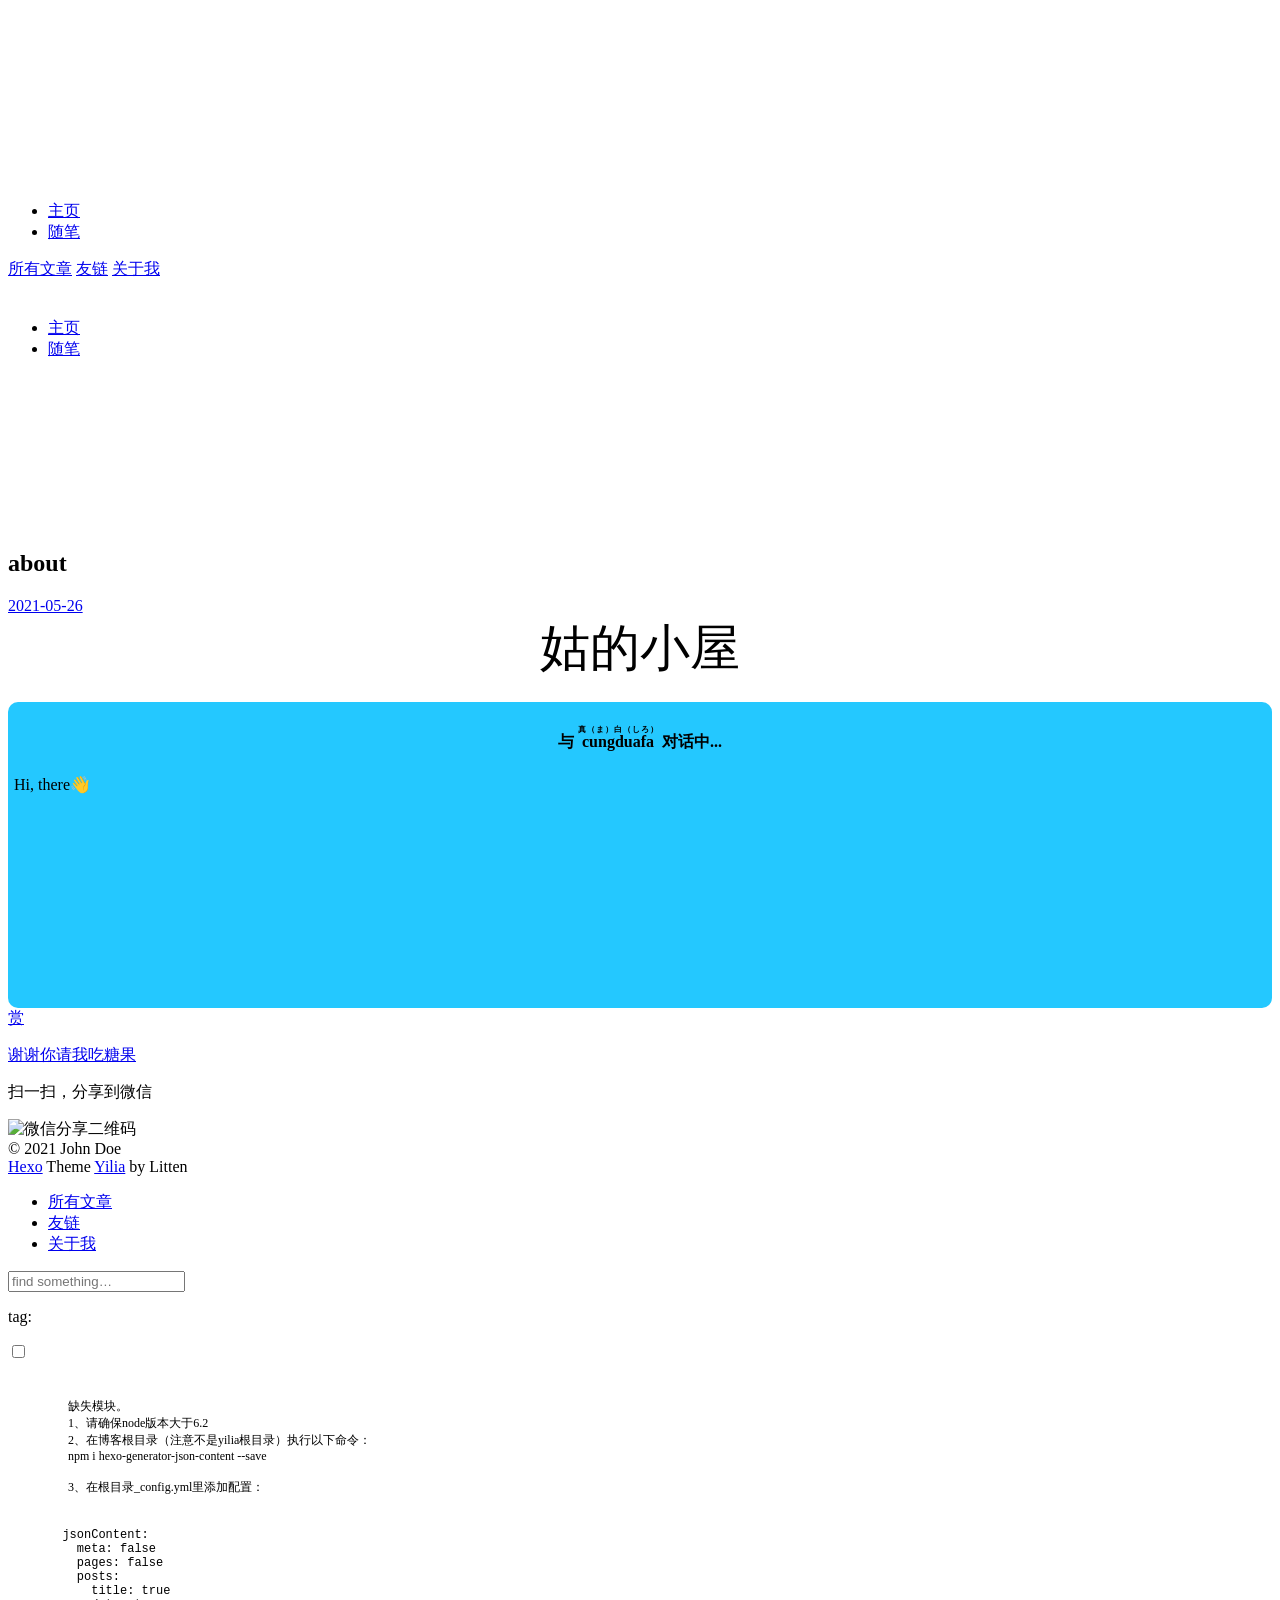
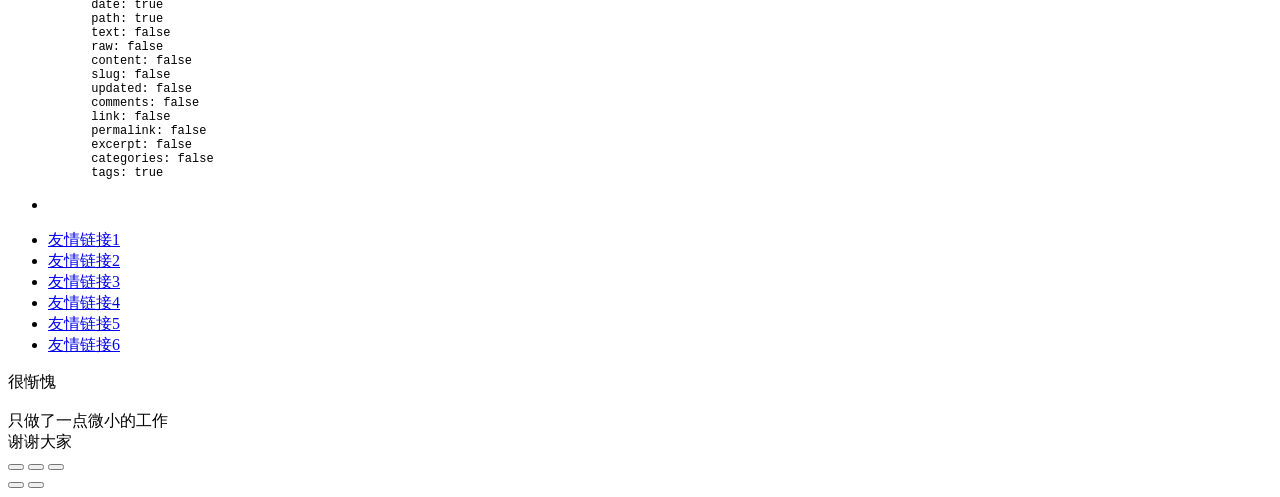
==== about/index.html @ ef6437ef "Site updated: 2021-05-26 11:29:30" ====
<!DOCTYPE html>
<html>
<head>
  <meta charset="utf-8">
  
  <meta name="renderer" content="webkit">
  <meta http-equiv="X-UA-Compatible" content="IE=edge" >
  <link rel="dns-prefetch" href="http://BoomBomm.github.io">
  <title>about | Hexo</title>
  <meta name="viewport" content="width=device-width, initial-scale=1, maximum-scale=1">
  <meta name="description" content="姑的小屋                            与&amp;nbsp;     cungduafa&amp;nbsp;     （          真（ま）白（しろ）          ）          对话中...                            bot_ui_ini()">
<meta property="og:type" content="website">
<meta property="og:title" content="about">
<meta property="og:url" content="http://boombomm.github.io/about/index.html">
<meta property="og:site_name" content="Hexo">
<meta property="og:description" content="姑的小屋                            与&amp;nbsp;     cungduafa&amp;nbsp;     （          真（ま）白（しろ）          ）          对话中...                            bot_ui_ini()">
<meta property="og:locale" content="zh_CN">
<meta property="og:image" content="https://cdn.jsdelivr.net/gh/cungudafa/cdn/img/banner/about.jpg">
<meta property="article:published_time" content="2021-05-26T02:28:52.000Z">
<meta property="article:modified_time" content="2021-05-26T02:36:38.310Z">
<meta property="article:author" content="John Doe">
<meta name="twitter:card" content="summary">
<meta name="twitter:image" content="https://cdn.jsdelivr.net/gh/cungudafa/cdn/img/banner/about.jpg">
  
    <link rel="alternative" href="/atom.xml" title="Hexo" type="application/atom+xml">
  
  
    <link rel="icon" href="/favicon.png">
  
  <link rel="stylesheet" type="text/css" href="/./main.0cf68a.css">
  <style type="text/css">
  
    #container.show {
      background: linear-gradient(200deg,#a0cfe4,#e8c37e);
    }
  </style>
  

  

<meta name="generator" content="Hexo 5.4.0"></head>

<body>
  <div id="container" q-class="show:isCtnShow">
    <canvas id="anm-canvas" class="anm-canvas"></canvas>
    <div class="left-col" q-class="show:isShow">
      
<div class="overlay" style="background: #4d4d4d"></div>
<div class="intrude-less">
	<header id="header" class="inner">
		<a href="/" class="profilepic">
			<img src="" class="js-avatar">
		</a>
		<hgroup>
		  <h1 class="header-author"><a href="/"></a></h1>
		</hgroup>
		

		<nav class="header-menu">
			<ul>
			
				<li><a href="/">主页</a></li>
	        
				<li><a href="/tags/%E9%9A%8F%E7%AC%94/">随笔</a></li>
	        
			</ul>
		</nav>
		<nav class="header-smart-menu">
    		
    			
    			<a q-on="click: openSlider(e, 'innerArchive')" href="javascript:void(0)">所有文章</a>
    			
            
    			
    			<a q-on="click: openSlider(e, 'friends')" href="javascript:void(0)">友链</a>
    			
            
    			
    			<a q-on="click: openSlider(e, 'aboutme')" href="javascript:void(0)">关于我</a>
    			
            
		</nav>
		<nav class="header-nav">
			<div class="social">
				
					<a class="github" target="_blank" href="#" title="github"><i class="icon-github"></i></a>
		        
					<a class="weibo" target="_blank" href="#" title="weibo"><i class="icon-weibo"></i></a>
		        
					<a class="rss" target="_blank" href="#" title="rss"><i class="icon-rss"></i></a>
		        
					<a class="zhihu" target="_blank" href="#" title="zhihu"><i class="icon-zhihu"></i></a>
		        
			</div>
		</nav>
	</header>		
</div>

    </div>
    <div class="mid-col" q-class="show:isShow,hide:isShow|isFalse">
      
<nav id="mobile-nav">
  	<div class="overlay js-overlay" style="background: #4d4d4d"></div>
	<div class="btnctn js-mobile-btnctn">
  		<div class="slider-trigger list" q-on="click: openSlider(e)"><i class="icon icon-sort"></i></div>
	</div>
	<div class="intrude-less">
		<header id="header" class="inner">
			<div class="profilepic">
				<img src="" class="js-avatar">
			</div>
			<hgroup>
			  <h1 class="header-author js-header-author"></h1>
			</hgroup>
			
			
			
				
			
				
			
			
			
			<nav class="header-nav">
				<div class="social">
					
						<a class="github" target="_blank" href="#" title="github"><i class="icon-github"></i></a>
			        
						<a class="weibo" target="_blank" href="#" title="weibo"><i class="icon-weibo"></i></a>
			        
						<a class="rss" target="_blank" href="#" title="rss"><i class="icon-rss"></i></a>
			        
						<a class="zhihu" target="_blank" href="#" title="zhihu"><i class="icon-zhihu"></i></a>
			        
				</div>
			</nav>

			<nav class="header-menu js-header-menu">
				<ul style="width: 50%">
				
				
					<li style="width: 50%"><a href="/">主页</a></li>
		        
					<li style="width: 50%"><a href="/tags/%E9%9A%8F%E7%AC%94/">随笔</a></li>
		        
				</ul>
			</nav>
		</header>				
	</div>
	<div class="mobile-mask" style="display:none" q-show="isShow"></div>
</nav>

      <div id="wrapper" class="body-wrap">
        <div class="menu-l">
          <div class="canvas-wrap">
            <canvas data-colors="#eaeaea" data-sectionHeight="100" data-contentId="js-content" id="myCanvas1" class="anm-canvas"></canvas>
          </div>
          <div id="js-content" class="content-ll">
            <article id="about-" class="article article-type-about " itemscope itemprop="blogPost">
  <div class="article-inner">
    
      <header class="article-header">
        
  
    <h1 class="article-title" itemprop="name">
      about
    </h1>
  

        
        <a href="/about/index.html" class="archive-article-date">
  	<time datetime="2021-05-26T02:28:52.000Z" itemprop="datePublished"><i class="icon-calendar icon"></i>2021-05-26</time>
</a>
        
      </header>
    
    <div class="article-entry" itemprop="articleBody">
      
        <!-- https://www.bootcdn.cn/botui/ -->
<link href="https://cdn.bootcss.com/botui/0.3.9/botui-theme-default.css" rel="stylesheet">
<link href="https://cdn.bootcss.com/botui/0.3.9/botui.min.css" rel="stylesheet">



<!-- 因为vue和botui更新导至bug,现将对话移至js下的botui中配置 -->

<div class="entry-content">
  <div class="moe-cungudafa" style="text-align:center; font-size: 50px; margin-bottom: 20px;">姑的小屋</div>
  <div id="hello-cungudafa" class="popcontainer" style="min-height: 300px; padding: 2px 6px 4px; background-color: rgb(36, 200, 255); border-radius: 10px;">
    <center>
    <p>
    </p>
    <h4>
    与&nbsp;<ruby>
    cungduafa&nbsp;<rp>
    （</rp>
    <rt>
    真（ま）白（しろ）</rt>
    <rp>
    ）</rp>
    </ruby>
    对话中...</h4>
    <p>
    </p>
    </center>
    <bot-ui></botui>
  </div>
</div>
<script src="/js/botui.js"></script>
<script>
 bot_ui_ini()
</script>


      

      
        <div class="page-reward">
          <a href="javascript:;" class="page-reward-btn tooltip-top">
            <div class="tooltip tooltip-east">
            <span class="tooltip-item">
              赏
            </span>
            <span class="tooltip-content">
              <span class="tooltip-text">
                <span class="tooltip-inner">
                  <p class="reward-p"><i class="icon icon-quo-left"></i>谢谢你请我吃糖果<i class="icon icon-quo-right"></i></p>
                  <div class="reward-box">
                    
                    
                  </div>
                </span>
              </span>
            </span>
          </div>
          </a>
        </div>
      
    </div>
    <div class="article-info article-info-index">
      
      
      

      

      
        
<div class="share-btn share-icons tooltip-left">
  <div class="tooltip tooltip-east">
    <span class="tooltip-item">
      <a href="javascript:;" class="share-sns share-outer">
        <i class="icon icon-share"></i>
      </a>
    </span>
    <span class="tooltip-content">
      <div class="share-wrap">
        <div class="share-icons">
          <a class="weibo share-sns" href="javascript:;" data-type="weibo">
            <i class="icon icon-weibo"></i>
          </a>
          <a class="weixin share-sns wxFab" href="javascript:;" data-type="weixin">
            <i class="icon icon-weixin"></i>
          </a>
          <a class="qq share-sns" href="javascript:;" data-type="qq">
            <i class="icon icon-qq"></i>
          </a>
          <a class="douban share-sns" href="javascript:;" data-type="douban">
            <i class="icon icon-douban"></i>
          </a>
          <a class="qzone share-sns" href="javascript:;" data-type="qzone">
            <i class="icon icon-qzone"></i>
          </a>
          <a class="facebook share-sns" href="javascript:;" data-type="facebook">
            <i class="icon icon-facebook"></i>
          </a>
          <a class="twitter share-sns" href="javascript:;" data-type="twitter">
            <i class="icon icon-twitter"></i>
          </a>
          <a class="google share-sns" href="javascript:;" data-type="google">
            <i class="icon icon-google"></i>
          </a>
        </div>
      </div>
    </span>
  </div>
</div>

<div class="page-modal wx-share js-wx-box">
    <a class="close js-modal-close" href="javascript:;"><i class="icon icon-close"></i></a>
    <p>扫一扫，分享到微信</p>
    <div class="wx-qrcode">
      <img src="//pan.baidu.com/share/qrcode?url=http://boombomm.github.io/about/" alt="微信分享二维码">
    </div>
</div>

<div class="mask js-mask"></div>
      
      <div class="clearfix"></div>
    </div>
  </div>
</article>

  

<aside class="wrap-side-operation">
    <div class="mod-side-operation">
        
        <div class="jump-container" id="js-jump-container" style="display:none;">
            <a href="javascript:void(0)" class="mod-side-operation__jump-to-top">
                <i class="icon-font icon-back"></i>
            </a>
            <div id="js-jump-plan-container" class="jump-plan-container" style="top: -11px;">
                <i class="icon-font icon-plane jump-plane"></i>
            </div>
        </div>
        
        
    </div>
</aside>




          </div>
        </div>
      </div>
      <footer id="footer">
  <div class="outer">
    <div id="footer-info">
    	<div class="footer-left">
    		&copy; 2021 John Doe
    	</div>
      	<div class="footer-right">
      		<a href="http://hexo.io/" target="_blank">Hexo</a>  Theme <a href="https://github.com/litten/hexo-theme-yilia" target="_blank">Yilia</a> by Litten
      	</div>
    </div>
  </div>
</footer>
    </div>
    <script>
	var yiliaConfig = {
		mathjax: false,
		isHome: false,
		isPost: false,
		isArchive: false,
		isTag: false,
		isCategory: false,
		open_in_new: false,
		toc_hide_index: true,
		root: "/",
		innerArchive: true,
		showTags: false
	}
</script>

<script>!function(t){function n(e){if(r[e])return r[e].exports;var i=r[e]={exports:{},id:e,loaded:!1};return t[e].call(i.exports,i,i.exports,n),i.loaded=!0,i.exports}var r={};n.m=t,n.c=r,n.p="./",n(0)}([function(t,n,r){r(195),t.exports=r(191)},function(t,n,r){var e=r(3),i=r(52),o=r(27),u=r(28),c=r(53),f="prototype",a=function(t,n,r){var s,l,h,v,p=t&a.F,d=t&a.G,y=t&a.S,g=t&a.P,b=t&a.B,m=d?e:y?e[n]||(e[n]={}):(e[n]||{})[f],x=d?i:i[n]||(i[n]={}),w=x[f]||(x[f]={});d&&(r=n);for(s in r)l=!p&&m&&void 0!==m[s],h=(l?m:r)[s],v=b&&l?c(h,e):g&&"function"==typeof h?c(Function.call,h):h,m&&u(m,s,h,t&a.U),x[s]!=h&&o(x,s,v),g&&w[s]!=h&&(w[s]=h)};e.core=i,a.F=1,a.G=2,a.S=4,a.P=8,a.B=16,a.W=32,a.U=64,a.R=128,t.exports=a},function(t,n,r){var e=r(6);t.exports=function(t){if(!e(t))throw TypeError(t+" is not an object!");return t}},function(t,n){var r=t.exports="undefined"!=typeof window&&window.Math==Math?window:"undefined"!=typeof self&&self.Math==Math?self:Function("return this")();"number"==typeof __g&&(__g=r)},function(t,n){t.exports=function(t){try{return!!t()}catch(t){return!0}}},function(t,n){var r=t.exports="undefined"!=typeof window&&window.Math==Math?window:"undefined"!=typeof self&&self.Math==Math?self:Function("return this")();"number"==typeof __g&&(__g=r)},function(t,n){t.exports=function(t){return"object"==typeof t?null!==t:"function"==typeof t}},function(t,n,r){var e=r(126)("wks"),i=r(76),o=r(3).Symbol,u="function"==typeof o;(t.exports=function(t){return e[t]||(e[t]=u&&o[t]||(u?o:i)("Symbol."+t))}).store=e},function(t,n){var r={}.hasOwnProperty;t.exports=function(t,n){return r.call(t,n)}},function(t,n,r){var e=r(94),i=r(33);t.exports=function(t){return e(i(t))}},function(t,n,r){t.exports=!r(4)(function(){return 7!=Object.defineProperty({},"a",{get:function(){return 7}}).a})},function(t,n,r){var e=r(2),i=r(167),o=r(50),u=Object.defineProperty;n.f=r(10)?Object.defineProperty:function(t,n,r){if(e(t),n=o(n,!0),e(r),i)try{return u(t,n,r)}catch(t){}if("get"in r||"set"in r)throw TypeError("Accessors not supported!");return"value"in r&&(t[n]=r.value),t}},function(t,n,r){t.exports=!r(18)(function(){return 7!=Object.defineProperty({},"a",{get:function(){return 7}}).a})},function(t,n,r){var e=r(14),i=r(22);t.exports=r(12)?function(t,n,r){return e.f(t,n,i(1,r))}:function(t,n,r){return t[n]=r,t}},function(t,n,r){var e=r(20),i=r(58),o=r(42),u=Object.defineProperty;n.f=r(12)?Object.defineProperty:function(t,n,r){if(e(t),n=o(n,!0),e(r),i)try{return u(t,n,r)}catch(t){}if("get"in r||"set"in r)throw TypeError("Accessors not supported!");return"value"in r&&(t[n]=r.value),t}},function(t,n,r){var e=r(40)("wks"),i=r(23),o=r(5).Symbol,u="function"==typeof o;(t.exports=function(t){return e[t]||(e[t]=u&&o[t]||(u?o:i)("Symbol."+t))}).store=e},function(t,n,r){var e=r(67),i=Math.min;t.exports=function(t){return t>0?i(e(t),9007199254740991):0}},function(t,n,r){var e=r(46);t.exports=function(t){return Object(e(t))}},function(t,n){t.exports=function(t){try{return!!t()}catch(t){return!0}}},function(t,n,r){var e=r(63),i=r(34);t.exports=Object.keys||function(t){return e(t,i)}},function(t,n,r){var e=r(21);t.exports=function(t){if(!e(t))throw TypeError(t+" is not an object!");return t}},function(t,n){t.exports=function(t){return"object"==typeof t?null!==t:"function"==typeof t}},function(t,n){t.exports=function(t,n){return{enumerable:!(1&t),configurable:!(2&t),writable:!(4&t),value:n}}},function(t,n){var r=0,e=Math.random();t.exports=function(t){return"Symbol(".concat(void 0===t?"":t,")_",(++r+e).toString(36))}},function(t,n){var r={}.hasOwnProperty;t.exports=function(t,n){return r.call(t,n)}},function(t,n){var r=t.exports={version:"2.4.0"};"number"==typeof __e&&(__e=r)},function(t,n){t.exports=function(t){if("function"!=typeof t)throw TypeError(t+" is not a function!");return t}},function(t,n,r){var e=r(11),i=r(66);t.exports=r(10)?function(t,n,r){return e.f(t,n,i(1,r))}:function(t,n,r){return t[n]=r,t}},function(t,n,r){var e=r(3),i=r(27),o=r(24),u=r(76)("src"),c="toString",f=Function[c],a=(""+f).split(c);r(52).inspectSource=function(t){return f.call(t)},(t.exports=function(t,n,r,c){var f="function"==typeof r;f&&(o(r,"name")||i(r,"name",n)),t[n]!==r&&(f&&(o(r,u)||i(r,u,t[n]?""+t[n]:a.join(String(n)))),t===e?t[n]=r:c?t[n]?t[n]=r:i(t,n,r):(delete t[n],i(t,n,r)))})(Function.prototype,c,function(){return"function"==typeof this&&this[u]||f.call(this)})},function(t,n,r){var e=r(1),i=r(4),o=r(46),u=function(t,n,r,e){var i=String(o(t)),u="<"+n;return""!==r&&(u+=" "+r+'="'+String(e).replace(/"/g,"&quot;")+'"'),u+">"+i+"</"+n+">"};t.exports=function(t,n){var r={};r[t]=n(u),e(e.P+e.F*i(function(){var n=""[t]('"');return n!==n.toLowerCase()||n.split('"').length>3}),"String",r)}},function(t,n,r){var e=r(115),i=r(46);t.exports=function(t){return e(i(t))}},function(t,n,r){var e=r(116),i=r(66),o=r(30),u=r(50),c=r(24),f=r(167),a=Object.getOwnPropertyDescriptor;n.f=r(10)?a:function(t,n){if(t=o(t),n=u(n,!0),f)try{return a(t,n)}catch(t){}if(c(t,n))return i(!e.f.call(t,n),t[n])}},function(t,n,r){var e=r(24),i=r(17),o=r(145)("IE_PROTO"),u=Object.prototype;t.exports=Object.getPrototypeOf||function(t){return t=i(t),e(t,o)?t[o]:"function"==typeof t.constructor&&t instanceof t.constructor?t.constructor.prototype:t instanceof Object?u:null}},function(t,n){t.exports=function(t){if(void 0==t)throw TypeError("Can't call method on  "+t);return t}},function(t,n){t.exports="constructor,hasOwnProperty,isPrototypeOf,propertyIsEnumerable,toLocaleString,toString,valueOf".split(",")},function(t,n){t.exports={}},function(t,n){t.exports=!0},function(t,n){n.f={}.propertyIsEnumerable},function(t,n,r){var e=r(14).f,i=r(8),o=r(15)("toStringTag");t.exports=function(t,n,r){t&&!i(t=r?t:t.prototype,o)&&e(t,o,{configurable:!0,value:n})}},function(t,n,r){var e=r(40)("keys"),i=r(23);t.exports=function(t){return e[t]||(e[t]=i(t))}},function(t,n,r){var e=r(5),i="__core-js_shared__",o=e[i]||(e[i]={});t.exports=function(t){return o[t]||(o[t]={})}},function(t,n){var r=Math.ceil,e=Math.floor;t.exports=function(t){return isNaN(t=+t)?0:(t>0?e:r)(t)}},function(t,n,r){var e=r(21);t.exports=function(t,n){if(!e(t))return t;var r,i;if(n&&"function"==typeof(r=t.toString)&&!e(i=r.call(t)))return i;if("function"==typeof(r=t.valueOf)&&!e(i=r.call(t)))return i;if(!n&&"function"==typeof(r=t.toString)&&!e(i=r.call(t)))return i;throw TypeError("Can't convert object to primitive value")}},function(t,n,r){var e=r(5),i=r(25),o=r(36),u=r(44),c=r(14).f;t.exports=function(t){var n=i.Symbol||(i.Symbol=o?{}:e.Symbol||{});"_"==t.charAt(0)||t in n||c(n,t,{value:u.f(t)})}},function(t,n,r){n.f=r(15)},function(t,n){var r={}.toString;t.exports=function(t){return r.call(t).slice(8,-1)}},function(t,n){t.exports=function(t){if(void 0==t)throw TypeError("Can't call method on  "+t);return t}},function(t,n,r){var e=r(4);t.exports=function(t,n){return!!t&&e(function(){n?t.call(null,function(){},1):t.call(null)})}},function(t,n,r){var e=r(53),i=r(115),o=r(17),u=r(16),c=r(203);t.exports=function(t,n){var r=1==t,f=2==t,a=3==t,s=4==t,l=6==t,h=5==t||l,v=n||c;return function(n,c,p){for(var d,y,g=o(n),b=i(g),m=e(c,p,3),x=u(b.length),w=0,S=r?v(n,x):f?v(n,0):void 0;x>w;w++)if((h||w in b)&&(d=b[w],y=m(d,w,g),t))if(r)S[w]=y;else if(y)switch(t){case 3:return!0;case 5:return d;case 6:return w;case 2:S.push(d)}else if(s)return!1;return l?-1:a||s?s:S}}},function(t,n,r){var e=r(1),i=r(52),o=r(4);t.exports=function(t,n){var r=(i.Object||{})[t]||Object[t],u={};u[t]=n(r),e(e.S+e.F*o(function(){r(1)}),"Object",u)}},function(t,n,r){var e=r(6);t.exports=function(t,n){if(!e(t))return t;var r,i;if(n&&"function"==typeof(r=t.toString)&&!e(i=r.call(t)))return i;if("function"==typeof(r=t.valueOf)&&!e(i=r.call(t)))return i;if(!n&&"function"==typeof(r=t.toString)&&!e(i=r.call(t)))return i;throw TypeError("Can't convert object to primitive value")}},function(t,n,r){var e=r(5),i=r(25),o=r(91),u=r(13),c="prototype",f=function(t,n,r){var a,s,l,h=t&f.F,v=t&f.G,p=t&f.S,d=t&f.P,y=t&f.B,g=t&f.W,b=v?i:i[n]||(i[n]={}),m=b[c],x=v?e:p?e[n]:(e[n]||{})[c];v&&(r=n);for(a in r)(s=!h&&x&&void 0!==x[a])&&a in b||(l=s?x[a]:r[a],b[a]=v&&"function"!=typeof x[a]?r[a]:y&&s?o(l,e):g&&x[a]==l?function(t){var n=function(n,r,e){if(this instanceof t){switch(arguments.length){case 0:return new t;case 1:return new t(n);case 2:return new t(n,r)}return new t(n,r,e)}return t.apply(this,arguments)};return n[c]=t[c],n}(l):d&&"function"==typeof l?o(Function.call,l):l,d&&((b.virtual||(b.virtual={}))[a]=l,t&f.R&&m&&!m[a]&&u(m,a,l)))};f.F=1,f.G=2,f.S=4,f.P=8,f.B=16,f.W=32,f.U=64,f.R=128,t.exports=f},function(t,n){var r=t.exports={version:"2.4.0"};"number"==typeof __e&&(__e=r)},function(t,n,r){var e=r(26);t.exports=function(t,n,r){if(e(t),void 0===n)return t;switch(r){case 1:return function(r){return t.call(n,r)};case 2:return function(r,e){return t.call(n,r,e)};case 3:return function(r,e,i){return t.call(n,r,e,i)}}return function(){return t.apply(n,arguments)}}},function(t,n,r){var e=r(183),i=r(1),o=r(126)("metadata"),u=o.store||(o.store=new(r(186))),c=function(t,n,r){var i=u.get(t);if(!i){if(!r)return;u.set(t,i=new e)}var o=i.get(n);if(!o){if(!r)return;i.set(n,o=new e)}return o},f=function(t,n,r){var e=c(n,r,!1);return void 0!==e&&e.has(t)},a=function(t,n,r){var e=c(n,r,!1);return void 0===e?void 0:e.get(t)},s=function(t,n,r,e){c(r,e,!0).set(t,n)},l=function(t,n){var r=c(t,n,!1),e=[];return r&&r.forEach(function(t,n){e.push(n)}),e},h=function(t){return void 0===t||"symbol"==typeof t?t:String(t)},v=function(t){i(i.S,"Reflect",t)};t.exports={store:u,map:c,has:f,get:a,set:s,keys:l,key:h,exp:v}},function(t,n,r){"use strict";if(r(10)){var e=r(69),i=r(3),o=r(4),u=r(1),c=r(127),f=r(152),a=r(53),s=r(68),l=r(66),h=r(27),v=r(73),p=r(67),d=r(16),y=r(75),g=r(50),b=r(24),m=r(180),x=r(114),w=r(6),S=r(17),_=r(137),O=r(70),E=r(32),P=r(71).f,j=r(154),F=r(76),M=r(7),A=r(48),N=r(117),T=r(146),I=r(155),k=r(80),L=r(123),R=r(74),C=r(130),D=r(160),U=r(11),W=r(31),G=U.f,B=W.f,V=i.RangeError,z=i.TypeError,q=i.Uint8Array,K="ArrayBuffer",J="Shared"+K,Y="BYTES_PER_ELEMENT",H="prototype",$=Array[H],X=f.ArrayBuffer,Q=f.DataView,Z=A(0),tt=A(2),nt=A(3),rt=A(4),et=A(5),it=A(6),ot=N(!0),ut=N(!1),ct=I.values,ft=I.keys,at=I.entries,st=$.lastIndexOf,lt=$.reduce,ht=$.reduceRight,vt=$.join,pt=$.sort,dt=$.slice,yt=$.toString,gt=$.toLocaleString,bt=M("iterator"),mt=M("toStringTag"),xt=F("typed_constructor"),wt=F("def_constructor"),St=c.CONSTR,_t=c.TYPED,Ot=c.VIEW,Et="Wrong length!",Pt=A(1,function(t,n){return Tt(T(t,t[wt]),n)}),jt=o(function(){return 1===new q(new Uint16Array([1]).buffer)[0]}),Ft=!!q&&!!q[H].set&&o(function(){new q(1).set({})}),Mt=function(t,n){if(void 0===t)throw z(Et);var r=+t,e=d(t);if(n&&!m(r,e))throw V(Et);return e},At=function(t,n){var r=p(t);if(r<0||r%n)throw V("Wrong offset!");return r},Nt=function(t){if(w(t)&&_t in t)return t;throw z(t+" is not a typed array!")},Tt=function(t,n){if(!(w(t)&&xt in t))throw z("It is not a typed array constructor!");return new t(n)},It=function(t,n){return kt(T(t,t[wt]),n)},kt=function(t,n){for(var r=0,e=n.length,i=Tt(t,e);e>r;)i[r]=n[r++];return i},Lt=function(t,n,r){G(t,n,{get:function(){return this._d[r]}})},Rt=function(t){var n,r,e,i,o,u,c=S(t),f=arguments.length,s=f>1?arguments[1]:void 0,l=void 0!==s,h=j(c);if(void 0!=h&&!_(h)){for(u=h.call(c),e=[],n=0;!(o=u.next()).done;n++)e.push(o.value);c=e}for(l&&f>2&&(s=a(s,arguments[2],2)),n=0,r=d(c.length),i=Tt(this,r);r>n;n++)i[n]=l?s(c[n],n):c[n];return i},Ct=function(){for(var t=0,n=arguments.length,r=Tt(this,n);n>t;)r[t]=arguments[t++];return r},Dt=!!q&&o(function(){gt.call(new q(1))}),Ut=function(){return gt.apply(Dt?dt.call(Nt(this)):Nt(this),arguments)},Wt={copyWithin:function(t,n){return D.call(Nt(this),t,n,arguments.length>2?arguments[2]:void 0)},every:function(t){return rt(Nt(this),t,arguments.length>1?arguments[1]:void 0)},fill:function(t){return C.apply(Nt(this),arguments)},filter:function(t){return It(this,tt(Nt(this),t,arguments.length>1?arguments[1]:void 0))},find:function(t){return et(Nt(this),t,arguments.length>1?arguments[1]:void 0)},findIndex:function(t){return it(Nt(this),t,arguments.length>1?arguments[1]:void 0)},forEach:function(t){Z(Nt(this),t,arguments.length>1?arguments[1]:void 0)},indexOf:function(t){return ut(Nt(this),t,arguments.length>1?arguments[1]:void 0)},includes:function(t){return ot(Nt(this),t,arguments.length>1?arguments[1]:void 0)},join:function(t){return vt.apply(Nt(this),arguments)},lastIndexOf:function(t){return st.apply(Nt(this),arguments)},map:function(t){return Pt(Nt(this),t,arguments.length>1?arguments[1]:void 0)},reduce:function(t){return lt.apply(Nt(this),arguments)},reduceRight:function(t){return ht.apply(Nt(this),arguments)},reverse:function(){for(var t,n=this,r=Nt(n).length,e=Math.floor(r/2),i=0;i<e;)t=n[i],n[i++]=n[--r],n[r]=t;return n},some:function(t){return nt(Nt(this),t,arguments.length>1?arguments[1]:void 0)},sort:function(t){return pt.call(Nt(this),t)},subarray:function(t,n){var r=Nt(this),e=r.length,i=y(t,e);return new(T(r,r[wt]))(r.buffer,r.byteOffset+i*r.BYTES_PER_ELEMENT,d((void 0===n?e:y(n,e))-i))}},Gt=function(t,n){return It(this,dt.call(Nt(this),t,n))},Bt=function(t){Nt(this);var n=At(arguments[1],1),r=this.length,e=S(t),i=d(e.length),o=0;if(i+n>r)throw V(Et);for(;o<i;)this[n+o]=e[o++]},Vt={entries:function(){return at.call(Nt(this))},keys:function(){return ft.call(Nt(this))},values:function(){return ct.call(Nt(this))}},zt=function(t,n){return w(t)&&t[_t]&&"symbol"!=typeof n&&n in t&&String(+n)==String(n)},qt=function(t,n){return zt(t,n=g(n,!0))?l(2,t[n]):B(t,n)},Kt=function(t,n,r){return!(zt(t,n=g(n,!0))&&w(r)&&b(r,"value"))||b(r,"get")||b(r,"set")||r.configurable||b(r,"writable")&&!r.writable||b(r,"enumerable")&&!r.enumerable?G(t,n,r):(t[n]=r.value,t)};St||(W.f=qt,U.f=Kt),u(u.S+u.F*!St,"Object",{getOwnPropertyDescriptor:qt,defineProperty:Kt}),o(function(){yt.call({})})&&(yt=gt=function(){return vt.call(this)});var Jt=v({},Wt);v(Jt,Vt),h(Jt,bt,Vt.values),v(Jt,{slice:Gt,set:Bt,constructor:function(){},toString:yt,toLocaleString:Ut}),Lt(Jt,"buffer","b"),Lt(Jt,"byteOffset","o"),Lt(Jt,"byteLength","l"),Lt(Jt,"length","e"),G(Jt,mt,{get:function(){return this[_t]}}),t.exports=function(t,n,r,f){f=!!f;var a=t+(f?"Clamped":"")+"Array",l="Uint8Array"!=a,v="get"+t,p="set"+t,y=i[a],g=y||{},b=y&&E(y),m=!y||!c.ABV,S={},_=y&&y[H],j=function(t,r){var e=t._d;return e.v[v](r*n+e.o,jt)},F=function(t,r,e){var i=t._d;f&&(e=(e=Math.round(e))<0?0:e>255?255:255&e),i.v[p](r*n+i.o,e,jt)},M=function(t,n){G(t,n,{get:function(){return j(this,n)},set:function(t){return F(this,n,t)},enumerable:!0})};m?(y=r(function(t,r,e,i){s(t,y,a,"_d");var o,u,c,f,l=0,v=0;if(w(r)){if(!(r instanceof X||(f=x(r))==K||f==J))return _t in r?kt(y,r):Rt.call(y,r);o=r,v=At(e,n);var p=r.byteLength;if(void 0===i){if(p%n)throw V(Et);if((u=p-v)<0)throw V(Et)}else if((u=d(i)*n)+v>p)throw V(Et);c=u/n}else c=Mt(r,!0),u=c*n,o=new X(u);for(h(t,"_d",{b:o,o:v,l:u,e:c,v:new Q(o)});l<c;)M(t,l++)}),_=y[H]=O(Jt),h(_,"constructor",y)):L(function(t){new y(null),new y(t)},!0)||(y=r(function(t,r,e,i){s(t,y,a);var o;return w(r)?r instanceof X||(o=x(r))==K||o==J?void 0!==i?new g(r,At(e,n),i):void 0!==e?new g(r,At(e,n)):new g(r):_t in r?kt(y,r):Rt.call(y,r):new g(Mt(r,l))}),Z(b!==Function.prototype?P(g).concat(P(b)):P(g),function(t){t in y||h(y,t,g[t])}),y[H]=_,e||(_.constructor=y));var A=_[bt],N=!!A&&("values"==A.name||void 0==A.name),T=Vt.values;h(y,xt,!0),h(_,_t,a),h(_,Ot,!0),h(_,wt,y),(f?new y(1)[mt]==a:mt in _)||G(_,mt,{get:function(){return a}}),S[a]=y,u(u.G+u.W+u.F*(y!=g),S),u(u.S,a,{BYTES_PER_ELEMENT:n,from:Rt,of:Ct}),Y in _||h(_,Y,n),u(u.P,a,Wt),R(a),u(u.P+u.F*Ft,a,{set:Bt}),u(u.P+u.F*!N,a,Vt),u(u.P+u.F*(_.toString!=yt),a,{toString:yt}),u(u.P+u.F*o(function(){new y(1).slice()}),a,{slice:Gt}),u(u.P+u.F*(o(function(){return[1,2].toLocaleString()!=new y([1,2]).toLocaleString()})||!o(function(){_.toLocaleString.call([1,2])})),a,{toLocaleString:Ut}),k[a]=N?A:T,e||N||h(_,bt,T)}}else t.exports=function(){}},function(t,n){var r={}.toString;t.exports=function(t){return r.call(t).slice(8,-1)}},function(t,n,r){var e=r(21),i=r(5).document,o=e(i)&&e(i.createElement);t.exports=function(t){return o?i.createElement(t):{}}},function(t,n,r){t.exports=!r(12)&&!r(18)(function(){return 7!=Object.defineProperty(r(57)("div"),"a",{get:function(){return 7}}).a})},function(t,n,r){"use strict";var e=r(36),i=r(51),o=r(64),u=r(13),c=r(8),f=r(35),a=r(96),s=r(38),l=r(103),h=r(15)("iterator"),v=!([].keys&&"next"in[].keys()),p="keys",d="values",y=function(){return this};t.exports=function(t,n,r,g,b,m,x){a(r,n,g);var w,S,_,O=function(t){if(!v&&t in F)return F[t];switch(t){case p:case d:return function(){return new r(this,t)}}return function(){return new r(this,t)}},E=n+" Iterator",P=b==d,j=!1,F=t.prototype,M=F[h]||F["@@iterator"]||b&&F[b],A=M||O(b),N=b?P?O("entries"):A:void 0,T="Array"==n?F.entries||M:M;if(T&&(_=l(T.call(new t)))!==Object.prototype&&(s(_,E,!0),e||c(_,h)||u(_,h,y)),P&&M&&M.name!==d&&(j=!0,A=function(){return M.call(this)}),e&&!x||!v&&!j&&F[h]||u(F,h,A),f[n]=A,f[E]=y,b)if(w={values:P?A:O(d),keys:m?A:O(p),entries:N},x)for(S in w)S in F||o(F,S,w[S]);else i(i.P+i.F*(v||j),n,w);return w}},function(t,n,r){var e=r(20),i=r(100),o=r(34),u=r(39)("IE_PROTO"),c=function(){},f="prototype",a=function(){var t,n=r(57)("iframe"),e=o.length;for(n.style.display="none",r(93).appendChild(n),n.src="javascript:",t=n.contentWindow.document,t.open(),t.write("<script>document.F=Object<\/script>"),t.close(),a=t.F;e--;)delete a[f][o[e]];return a()};t.exports=Object.create||function(t,n){var r;return null!==t?(c[f]=e(t),r=new c,c[f]=null,r[u]=t):r=a(),void 0===n?r:i(r,n)}},function(t,n,r){var e=r(63),i=r(34).concat("length","prototype");n.f=Object.getOwnPropertyNames||function(t){return e(t,i)}},function(t,n){n.f=Object.getOwnPropertySymbols},function(t,n,r){var e=r(8),i=r(9),o=r(90)(!1),u=r(39)("IE_PROTO");t.exports=function(t,n){var r,c=i(t),f=0,a=[];for(r in c)r!=u&&e(c,r)&&a.push(r);for(;n.length>f;)e(c,r=n[f++])&&(~o(a,r)||a.push(r));return a}},function(t,n,r){t.exports=r(13)},function(t,n,r){var e=r(76)("meta"),i=r(6),o=r(24),u=r(11).f,c=0,f=Object.isExtensible||function(){return!0},a=!r(4)(function(){return f(Object.preventExtensions({}))}),s=function(t){u(t,e,{value:{i:"O"+ ++c,w:{}}})},l=function(t,n){if(!i(t))return"symbol"==typeof t?t:("string"==typeof t?"S":"P")+t;if(!o(t,e)){if(!f(t))return"F";if(!n)return"E";s(t)}return t[e].i},h=function(t,n){if(!o(t,e)){if(!f(t))return!0;if(!n)return!1;s(t)}return t[e].w},v=function(t){return a&&p.NEED&&f(t)&&!o(t,e)&&s(t),t},p=t.exports={KEY:e,NEED:!1,fastKey:l,getWeak:h,onFreeze:v}},function(t,n){t.exports=function(t,n){return{enumerable:!(1&t),configurable:!(2&t),writable:!(4&t),value:n}}},function(t,n){var r=Math.ceil,e=Math.floor;t.exports=function(t){return isNaN(t=+t)?0:(t>0?e:r)(t)}},function(t,n){t.exports=function(t,n,r,e){if(!(t instanceof n)||void 0!==e&&e in t)throw TypeError(r+": incorrect invocation!");return t}},function(t,n){t.exports=!1},function(t,n,r){var e=r(2),i=r(173),o=r(133),u=r(145)("IE_PROTO"),c=function(){},f="prototype",a=function(){var t,n=r(132)("iframe"),e=o.length;for(n.style.display="none",r(135).appendChild(n),n.src="javascript:",t=n.contentWindow.document,t.open(),t.write("<script>document.F=Object<\/script>"),t.close(),a=t.F;e--;)delete a[f][o[e]];return a()};t.exports=Object.create||function(t,n){var r;return null!==t?(c[f]=e(t),r=new c,c[f]=null,r[u]=t):r=a(),void 0===n?r:i(r,n)}},function(t,n,r){var e=r(175),i=r(133).concat("length","prototype");n.f=Object.getOwnPropertyNames||function(t){return e(t,i)}},function(t,n,r){var e=r(175),i=r(133);t.exports=Object.keys||function(t){return e(t,i)}},function(t,n,r){var e=r(28);t.exports=function(t,n,r){for(var i in n)e(t,i,n[i],r);return t}},function(t,n,r){"use strict";var e=r(3),i=r(11),o=r(10),u=r(7)("species");t.exports=function(t){var n=e[t];o&&n&&!n[u]&&i.f(n,u,{configurable:!0,get:function(){return this}})}},function(t,n,r){var e=r(67),i=Math.max,o=Math.min;t.exports=function(t,n){return t=e(t),t<0?i(t+n,0):o(t,n)}},function(t,n){var r=0,e=Math.random();t.exports=function(t){return"Symbol(".concat(void 0===t?"":t,")_",(++r+e).toString(36))}},function(t,n,r){var e=r(33);t.exports=function(t){return Object(e(t))}},function(t,n,r){var e=r(7)("unscopables"),i=Array.prototype;void 0==i[e]&&r(27)(i,e,{}),t.exports=function(t){i[e][t]=!0}},function(t,n,r){var e=r(53),i=r(169),o=r(137),u=r(2),c=r(16),f=r(154),a={},s={},n=t.exports=function(t,n,r,l,h){var v,p,d,y,g=h?function(){return t}:f(t),b=e(r,l,n?2:1),m=0;if("function"!=typeof g)throw TypeError(t+" is not iterable!");if(o(g)){for(v=c(t.length);v>m;m++)if((y=n?b(u(p=t[m])[0],p[1]):b(t[m]))===a||y===s)return y}else for(d=g.call(t);!(p=d.next()).done;)if((y=i(d,b,p.value,n))===a||y===s)return y};n.BREAK=a,n.RETURN=s},function(t,n){t.exports={}},function(t,n,r){var e=r(11).f,i=r(24),o=r(7)("toStringTag");t.exports=function(t,n,r){t&&!i(t=r?t:t.prototype,o)&&e(t,o,{configurable:!0,value:n})}},function(t,n,r){var e=r(1),i=r(46),o=r(4),u=r(150),c="["+u+"]",f="​",a=RegExp("^"+c+c+"*"),s=RegExp(c+c+"*$"),l=function(t,n,r){var i={},c=o(function(){return!!u[t]()||f[t]()!=f}),a=i[t]=c?n(h):u[t];r&&(i[r]=a),e(e.P+e.F*c,"String",i)},h=l.trim=function(t,n){return t=String(i(t)),1&n&&(t=t.replace(a,"")),2&n&&(t=t.replace(s,"")),t};t.exports=l},function(t,n,r){t.exports={default:r(86),__esModule:!0}},function(t,n,r){t.exports={default:r(87),__esModule:!0}},function(t,n,r){"use strict";function e(t){return t&&t.__esModule?t:{default:t}}n.__esModule=!0;var i=r(84),o=e(i),u=r(83),c=e(u),f="function"==typeof c.default&&"symbol"==typeof o.default?function(t){return typeof t}:function(t){return t&&"function"==typeof c.default&&t.constructor===c.default&&t!==c.default.prototype?"symbol":typeof t};n.default="function"==typeof c.default&&"symbol"===f(o.default)?function(t){return void 0===t?"undefined":f(t)}:function(t){return t&&"function"==typeof c.default&&t.constructor===c.default&&t!==c.default.prototype?"symbol":void 0===t?"undefined":f(t)}},function(t,n,r){r(110),r(108),r(111),r(112),t.exports=r(25).Symbol},function(t,n,r){r(109),r(113),t.exports=r(44).f("iterator")},function(t,n){t.exports=function(t){if("function"!=typeof t)throw TypeError(t+" is not a function!");return t}},function(t,n){t.exports=function(){}},function(t,n,r){var e=r(9),i=r(106),o=r(105);t.exports=function(t){return function(n,r,u){var c,f=e(n),a=i(f.length),s=o(u,a);if(t&&r!=r){for(;a>s;)if((c=f[s++])!=c)return!0}else for(;a>s;s++)if((t||s in f)&&f[s]===r)return t||s||0;return!t&&-1}}},function(t,n,r){var e=r(88);t.exports=function(t,n,r){if(e(t),void 0===n)return t;switch(r){case 1:return function(r){return t.call(n,r)};case 2:return function(r,e){return t.call(n,r,e)};case 3:return function(r,e,i){return t.call(n,r,e,i)}}return function(){return t.apply(n,arguments)}}},function(t,n,r){var e=r(19),i=r(62),o=r(37);t.exports=function(t){var n=e(t),r=i.f;if(r)for(var u,c=r(t),f=o.f,a=0;c.length>a;)f.call(t,u=c[a++])&&n.push(u);return n}},function(t,n,r){t.exports=r(5).document&&document.documentElement},function(t,n,r){var e=r(56);t.exports=Object("z").propertyIsEnumerable(0)?Object:function(t){return"String"==e(t)?t.split(""):Object(t)}},function(t,n,r){var e=r(56);t.exports=Array.isArray||function(t){return"Array"==e(t)}},function(t,n,r){"use strict";var e=r(60),i=r(22),o=r(38),u={};r(13)(u,r(15)("iterator"),function(){return this}),t.exports=function(t,n,r){t.prototype=e(u,{next:i(1,r)}),o(t,n+" Iterator")}},function(t,n){t.exports=function(t,n){return{value:n,done:!!t}}},function(t,n,r){var e=r(19),i=r(9);t.exports=function(t,n){for(var r,o=i(t),u=e(o),c=u.length,f=0;c>f;)if(o[r=u[f++]]===n)return r}},function(t,n,r){var e=r(23)("meta"),i=r(21),o=r(8),u=r(14).f,c=0,f=Object.isExtensible||function(){return!0},a=!r(18)(function(){return f(Object.preventExtensions({}))}),s=function(t){u(t,e,{value:{i:"O"+ ++c,w:{}}})},l=function(t,n){if(!i(t))return"symbol"==typeof t?t:("string"==typeof t?"S":"P")+t;if(!o(t,e)){if(!f(t))return"F";if(!n)return"E";s(t)}return t[e].i},h=function(t,n){if(!o(t,e)){if(!f(t))return!0;if(!n)return!1;s(t)}return t[e].w},v=function(t){return a&&p.NEED&&f(t)&&!o(t,e)&&s(t),t},p=t.exports={KEY:e,NEED:!1,fastKey:l,getWeak:h,onFreeze:v}},function(t,n,r){var e=r(14),i=r(20),o=r(19);t.exports=r(12)?Object.defineProperties:function(t,n){i(t);for(var r,u=o(n),c=u.length,f=0;c>f;)e.f(t,r=u[f++],n[r]);return t}},function(t,n,r){var e=r(37),i=r(22),o=r(9),u=r(42),c=r(8),f=r(58),a=Object.getOwnPropertyDescriptor;n.f=r(12)?a:function(t,n){if(t=o(t),n=u(n,!0),f)try{return a(t,n)}catch(t){}if(c(t,n))return i(!e.f.call(t,n),t[n])}},function(t,n,r){var e=r(9),i=r(61).f,o={}.toString,u="object"==typeof window&&window&&Object.getOwnPropertyNames?Object.getOwnPropertyNames(window):[],c=function(t){try{return i(t)}catch(t){return u.slice()}};t.exports.f=function(t){return u&&"[object Window]"==o.call(t)?c(t):i(e(t))}},function(t,n,r){var e=r(8),i=r(77),o=r(39)("IE_PROTO"),u=Object.prototype;t.exports=Object.getPrototypeOf||function(t){return t=i(t),e(t,o)?t[o]:"function"==typeof t.constructor&&t instanceof t.constructor?t.constructor.prototype:t instanceof Object?u:null}},function(t,n,r){var e=r(41),i=r(33);t.exports=function(t){return function(n,r){var o,u,c=String(i(n)),f=e(r),a=c.length;return f<0||f>=a?t?"":void 0:(o=c.charCodeAt(f),o<55296||o>56319||f+1===a||(u=c.charCodeAt(f+1))<56320||u>57343?t?c.charAt(f):o:t?c.slice(f,f+2):u-56320+(o-55296<<10)+65536)}}},function(t,n,r){var e=r(41),i=Math.max,o=Math.min;t.exports=function(t,n){return t=e(t),t<0?i(t+n,0):o(t,n)}},function(t,n,r){var e=r(41),i=Math.min;t.exports=function(t){return t>0?i(e(t),9007199254740991):0}},function(t,n,r){"use strict";var e=r(89),i=r(97),o=r(35),u=r(9);t.exports=r(59)(Array,"Array",function(t,n){this._t=u(t),this._i=0,this._k=n},function(){var t=this._t,n=this._k,r=this._i++;return!t||r>=t.length?(this._t=void 0,i(1)):"keys"==n?i(0,r):"values"==n?i(0,t[r]):i(0,[r,t[r]])},"values"),o.Arguments=o.Array,e("keys"),e("values"),e("entries")},function(t,n){},function(t,n,r){"use strict";var e=r(104)(!0);r(59)(String,"String",function(t){this._t=String(t),this._i=0},function(){var t,n=this._t,r=this._i;return r>=n.length?{value:void 0,done:!0}:(t=e(n,r),this._i+=t.length,{value:t,done:!1})})},function(t,n,r){"use strict";var e=r(5),i=r(8),o=r(12),u=r(51),c=r(64),f=r(99).KEY,a=r(18),s=r(40),l=r(38),h=r(23),v=r(15),p=r(44),d=r(43),y=r(98),g=r(92),b=r(95),m=r(20),x=r(9),w=r(42),S=r(22),_=r(60),O=r(102),E=r(101),P=r(14),j=r(19),F=E.f,M=P.f,A=O.f,N=e.Symbol,T=e.JSON,I=T&&T.stringify,k="prototype",L=v("_hidden"),R=v("toPrimitive"),C={}.propertyIsEnumerable,D=s("symbol-registry"),U=s("symbols"),W=s("op-symbols"),G=Object[k],B="function"==typeof N,V=e.QObject,z=!V||!V[k]||!V[k].findChild,q=o&&a(function(){return 7!=_(M({},"a",{get:function(){return M(this,"a",{value:7}).a}})).a})?function(t,n,r){var e=F(G,n);e&&delete G[n],M(t,n,r),e&&t!==G&&M(G,n,e)}:M,K=function(t){var n=U[t]=_(N[k]);return n._k=t,n},J=B&&"symbol"==typeof N.iterator?function(t){return"symbol"==typeof t}:function(t){return t instanceof N},Y=function(t,n,r){return t===G&&Y(W,n,r),m(t),n=w(n,!0),m(r),i(U,n)?(r.enumerable?(i(t,L)&&t[L][n]&&(t[L][n]=!1),r=_(r,{enumerable:S(0,!1)})):(i(t,L)||M(t,L,S(1,{})),t[L][n]=!0),q(t,n,r)):M(t,n,r)},H=function(t,n){m(t);for(var r,e=g(n=x(n)),i=0,o=e.length;o>i;)Y(t,r=e[i++],n[r]);return t},$=function(t,n){return void 0===n?_(t):H(_(t),n)},X=function(t){var n=C.call(this,t=w(t,!0));return!(this===G&&i(U,t)&&!i(W,t))&&(!(n||!i(this,t)||!i(U,t)||i(this,L)&&this[L][t])||n)},Q=function(t,n){if(t=x(t),n=w(n,!0),t!==G||!i(U,n)||i(W,n)){var r=F(t,n);return!r||!i(U,n)||i(t,L)&&t[L][n]||(r.enumerable=!0),r}},Z=function(t){for(var n,r=A(x(t)),e=[],o=0;r.length>o;)i(U,n=r[o++])||n==L||n==f||e.push(n);return e},tt=function(t){for(var n,r=t===G,e=A(r?W:x(t)),o=[],u=0;e.length>u;)!i(U,n=e[u++])||r&&!i(G,n)||o.push(U[n]);return o};B||(N=function(){if(this instanceof N)throw TypeError("Symbol is not a constructor!");var t=h(arguments.length>0?arguments[0]:void 0),n=function(r){this===G&&n.call(W,r),i(this,L)&&i(this[L],t)&&(this[L][t]=!1),q(this,t,S(1,r))};return o&&z&&q(G,t,{configurable:!0,set:n}),K(t)},c(N[k],"toString",function(){return this._k}),E.f=Q,P.f=Y,r(61).f=O.f=Z,r(37).f=X,r(62).f=tt,o&&!r(36)&&c(G,"propertyIsEnumerable",X,!0),p.f=function(t){return K(v(t))}),u(u.G+u.W+u.F*!B,{Symbol:N});for(var nt="hasInstance,isConcatSpreadable,iterator,match,replace,search,species,split,toPrimitive,toStringTag,unscopables".split(","),rt=0;nt.length>rt;)v(nt[rt++]);for(var nt=j(v.store),rt=0;nt.length>rt;)d(nt[rt++]);u(u.S+u.F*!B,"Symbol",{for:function(t){return i(D,t+="")?D[t]:D[t]=N(t)},keyFor:function(t){if(J(t))return y(D,t);throw TypeError(t+" is not a symbol!")},useSetter:function(){z=!0},useSimple:function(){z=!1}}),u(u.S+u.F*!B,"Object",{create:$,defineProperty:Y,defineProperties:H,getOwnPropertyDescriptor:Q,getOwnPropertyNames:Z,getOwnPropertySymbols:tt}),T&&u(u.S+u.F*(!B||a(function(){var t=N();return"[null]"!=I([t])||"{}"!=I({a:t})||"{}"!=I(Object(t))})),"JSON",{stringify:function(t){if(void 0!==t&&!J(t)){for(var n,r,e=[t],i=1;arguments.length>i;)e.push(arguments[i++]);return n=e[1],"function"==typeof n&&(r=n),!r&&b(n)||(n=function(t,n){if(r&&(n=r.call(this,t,n)),!J(n))return n}),e[1]=n,I.apply(T,e)}}}),N[k][R]||r(13)(N[k],R,N[k].valueOf),l(N,"Symbol"),l(Math,"Math",!0),l(e.JSON,"JSON",!0)},function(t,n,r){r(43)("asyncIterator")},function(t,n,r){r(43)("observable")},function(t,n,r){r(107);for(var e=r(5),i=r(13),o=r(35),u=r(15)("toStringTag"),c=["NodeList","DOMTokenList","MediaList","StyleSheetList","CSSRuleList"],f=0;f<5;f++){var a=c[f],s=e[a],l=s&&s.prototype;l&&!l[u]&&i(l,u,a),o[a]=o.Array}},function(t,n,r){var e=r(45),i=r(7)("toStringTag"),o="Arguments"==e(function(){return arguments}()),u=function(t,n){try{return t[n]}catch(t){}};t.exports=function(t){var n,r,c;return void 0===t?"Undefined":null===t?"Null":"string"==typeof(r=u(n=Object(t),i))?r:o?e(n):"Object"==(c=e(n))&&"function"==typeof n.callee?"Arguments":c}},function(t,n,r){var e=r(45);t.exports=Object("z").propertyIsEnumerable(0)?Object:function(t){return"String"==e(t)?t.split(""):Object(t)}},function(t,n){n.f={}.propertyIsEnumerable},function(t,n,r){var e=r(30),i=r(16),o=r(75);t.exports=function(t){return function(n,r,u){var c,f=e(n),a=i(f.length),s=o(u,a);if(t&&r!=r){for(;a>s;)if((c=f[s++])!=c)return!0}else for(;a>s;s++)if((t||s in f)&&f[s]===r)return t||s||0;return!t&&-1}}},function(t,n,r){"use strict";var e=r(3),i=r(1),o=r(28),u=r(73),c=r(65),f=r(79),a=r(68),s=r(6),l=r(4),h=r(123),v=r(81),p=r(136);t.exports=function(t,n,r,d,y,g){var b=e[t],m=b,x=y?"set":"add",w=m&&m.prototype,S={},_=function(t){var n=w[t];o(w,t,"delete"==t?function(t){return!(g&&!s(t))&&n.call(this,0===t?0:t)}:"has"==t?function(t){return!(g&&!s(t))&&n.call(this,0===t?0:t)}:"get"==t?function(t){return g&&!s(t)?void 0:n.call(this,0===t?0:t)}:"add"==t?function(t){return n.call(this,0===t?0:t),this}:function(t,r){return n.call(this,0===t?0:t,r),this})};if("function"==typeof m&&(g||w.forEach&&!l(function(){(new m).entries().next()}))){var O=new m,E=O[x](g?{}:-0,1)!=O,P=l(function(){O.has(1)}),j=h(function(t){new m(t)}),F=!g&&l(function(){for(var t=new m,n=5;n--;)t[x](n,n);return!t.has(-0)});j||(m=n(function(n,r){a(n,m,t);var e=p(new b,n,m);return void 0!=r&&f(r,y,e[x],e),e}),m.prototype=w,w.constructor=m),(P||F)&&(_("delete"),_("has"),y&&_("get")),(F||E)&&_(x),g&&w.clear&&delete w.clear}else m=d.getConstructor(n,t,y,x),u(m.prototype,r),c.NEED=!0;return v(m,t),S[t]=m,i(i.G+i.W+i.F*(m!=b),S),g||d.setStrong(m,t,y),m}},function(t,n,r){"use strict";var e=r(27),i=r(28),o=r(4),u=r(46),c=r(7);t.exports=function(t,n,r){var f=c(t),a=r(u,f,""[t]),s=a[0],l=a[1];o(function(){var n={};return n[f]=function(){return 7},7!=""[t](n)})&&(i(String.prototype,t,s),e(RegExp.prototype,f,2==n?function(t,n){return l.call(t,this,n)}:function(t){return l.call(t,this)}))}
},function(t,n,r){"use strict";var e=r(2);t.exports=function(){var t=e(this),n="";return t.global&&(n+="g"),t.ignoreCase&&(n+="i"),t.multiline&&(n+="m"),t.unicode&&(n+="u"),t.sticky&&(n+="y"),n}},function(t,n){t.exports=function(t,n,r){var e=void 0===r;switch(n.length){case 0:return e?t():t.call(r);case 1:return e?t(n[0]):t.call(r,n[0]);case 2:return e?t(n[0],n[1]):t.call(r,n[0],n[1]);case 3:return e?t(n[0],n[1],n[2]):t.call(r,n[0],n[1],n[2]);case 4:return e?t(n[0],n[1],n[2],n[3]):t.call(r,n[0],n[1],n[2],n[3])}return t.apply(r,n)}},function(t,n,r){var e=r(6),i=r(45),o=r(7)("match");t.exports=function(t){var n;return e(t)&&(void 0!==(n=t[o])?!!n:"RegExp"==i(t))}},function(t,n,r){var e=r(7)("iterator"),i=!1;try{var o=[7][e]();o.return=function(){i=!0},Array.from(o,function(){throw 2})}catch(t){}t.exports=function(t,n){if(!n&&!i)return!1;var r=!1;try{var o=[7],u=o[e]();u.next=function(){return{done:r=!0}},o[e]=function(){return u},t(o)}catch(t){}return r}},function(t,n,r){t.exports=r(69)||!r(4)(function(){var t=Math.random();__defineSetter__.call(null,t,function(){}),delete r(3)[t]})},function(t,n){n.f=Object.getOwnPropertySymbols},function(t,n,r){var e=r(3),i="__core-js_shared__",o=e[i]||(e[i]={});t.exports=function(t){return o[t]||(o[t]={})}},function(t,n,r){for(var e,i=r(3),o=r(27),u=r(76),c=u("typed_array"),f=u("view"),a=!(!i.ArrayBuffer||!i.DataView),s=a,l=0,h="Int8Array,Uint8Array,Uint8ClampedArray,Int16Array,Uint16Array,Int32Array,Uint32Array,Float32Array,Float64Array".split(",");l<9;)(e=i[h[l++]])?(o(e.prototype,c,!0),o(e.prototype,f,!0)):s=!1;t.exports={ABV:a,CONSTR:s,TYPED:c,VIEW:f}},function(t,n){"use strict";var r={versions:function(){var t=window.navigator.userAgent;return{trident:t.indexOf("Trident")>-1,presto:t.indexOf("Presto")>-1,webKit:t.indexOf("AppleWebKit")>-1,gecko:t.indexOf("Gecko")>-1&&-1==t.indexOf("KHTML"),mobile:!!t.match(/AppleWebKit.*Mobile.*/),ios:!!t.match(/\(i[^;]+;( U;)? CPU.+Mac OS X/),android:t.indexOf("Android")>-1||t.indexOf("Linux")>-1,iPhone:t.indexOf("iPhone")>-1||t.indexOf("Mac")>-1,iPad:t.indexOf("iPad")>-1,webApp:-1==t.indexOf("Safari"),weixin:-1==t.indexOf("MicroMessenger")}}()};t.exports=r},function(t,n,r){"use strict";var e=r(85),i=function(t){return t&&t.__esModule?t:{default:t}}(e),o=function(){function t(t,n,e){return n||e?String.fromCharCode(n||e):r[t]||t}function n(t){return e[t]}var r={"&quot;":'"',"&lt;":"<","&gt;":">","&amp;":"&","&nbsp;":" "},e={};for(var u in r)e[r[u]]=u;return r["&apos;"]="'",e["'"]="&#39;",{encode:function(t){return t?(""+t).replace(/['<> "&]/g,n).replace(/\r?\n/g,"<br/>").replace(/\s/g,"&nbsp;"):""},decode:function(n){return n?(""+n).replace(/<br\s*\/?>/gi,"\n").replace(/&quot;|&lt;|&gt;|&amp;|&nbsp;|&apos;|&#(\d+);|&#(\d+)/g,t).replace(/\u00a0/g," "):""},encodeBase16:function(t){if(!t)return t;t+="";for(var n=[],r=0,e=t.length;e>r;r++)n.push(t.charCodeAt(r).toString(16).toUpperCase());return n.join("")},encodeBase16forJSON:function(t){if(!t)return t;t=t.replace(/[\u4E00-\u9FBF]/gi,function(t){return escape(t).replace("%u","\\u")});for(var n=[],r=0,e=t.length;e>r;r++)n.push(t.charCodeAt(r).toString(16).toUpperCase());return n.join("")},decodeBase16:function(t){if(!t)return t;t+="";for(var n=[],r=0,e=t.length;e>r;r+=2)n.push(String.fromCharCode("0x"+t.slice(r,r+2)));return n.join("")},encodeObject:function(t){if(t instanceof Array)for(var n=0,r=t.length;r>n;n++)t[n]=o.encodeObject(t[n]);else if("object"==(void 0===t?"undefined":(0,i.default)(t)))for(var e in t)t[e]=o.encodeObject(t[e]);else if("string"==typeof t)return o.encode(t);return t},loadScript:function(t){var n=document.createElement("script");document.getElementsByTagName("body")[0].appendChild(n),n.setAttribute("src",t)},addLoadEvent:function(t){var n=window.onload;"function"!=typeof window.onload?window.onload=t:window.onload=function(){n(),t()}}}}();t.exports=o},function(t,n,r){"use strict";var e=r(17),i=r(75),o=r(16);t.exports=function(t){for(var n=e(this),r=o(n.length),u=arguments.length,c=i(u>1?arguments[1]:void 0,r),f=u>2?arguments[2]:void 0,a=void 0===f?r:i(f,r);a>c;)n[c++]=t;return n}},function(t,n,r){"use strict";var e=r(11),i=r(66);t.exports=function(t,n,r){n in t?e.f(t,n,i(0,r)):t[n]=r}},function(t,n,r){var e=r(6),i=r(3).document,o=e(i)&&e(i.createElement);t.exports=function(t){return o?i.createElement(t):{}}},function(t,n){t.exports="constructor,hasOwnProperty,isPrototypeOf,propertyIsEnumerable,toLocaleString,toString,valueOf".split(",")},function(t,n,r){var e=r(7)("match");t.exports=function(t){var n=/./;try{"/./"[t](n)}catch(r){try{return n[e]=!1,!"/./"[t](n)}catch(t){}}return!0}},function(t,n,r){t.exports=r(3).document&&document.documentElement},function(t,n,r){var e=r(6),i=r(144).set;t.exports=function(t,n,r){var o,u=n.constructor;return u!==r&&"function"==typeof u&&(o=u.prototype)!==r.prototype&&e(o)&&i&&i(t,o),t}},function(t,n,r){var e=r(80),i=r(7)("iterator"),o=Array.prototype;t.exports=function(t){return void 0!==t&&(e.Array===t||o[i]===t)}},function(t,n,r){var e=r(45);t.exports=Array.isArray||function(t){return"Array"==e(t)}},function(t,n,r){"use strict";var e=r(70),i=r(66),o=r(81),u={};r(27)(u,r(7)("iterator"),function(){return this}),t.exports=function(t,n,r){t.prototype=e(u,{next:i(1,r)}),o(t,n+" Iterator")}},function(t,n,r){"use strict";var e=r(69),i=r(1),o=r(28),u=r(27),c=r(24),f=r(80),a=r(139),s=r(81),l=r(32),h=r(7)("iterator"),v=!([].keys&&"next"in[].keys()),p="keys",d="values",y=function(){return this};t.exports=function(t,n,r,g,b,m,x){a(r,n,g);var w,S,_,O=function(t){if(!v&&t in F)return F[t];switch(t){case p:case d:return function(){return new r(this,t)}}return function(){return new r(this,t)}},E=n+" Iterator",P=b==d,j=!1,F=t.prototype,M=F[h]||F["@@iterator"]||b&&F[b],A=M||O(b),N=b?P?O("entries"):A:void 0,T="Array"==n?F.entries||M:M;if(T&&(_=l(T.call(new t)))!==Object.prototype&&(s(_,E,!0),e||c(_,h)||u(_,h,y)),P&&M&&M.name!==d&&(j=!0,A=function(){return M.call(this)}),e&&!x||!v&&!j&&F[h]||u(F,h,A),f[n]=A,f[E]=y,b)if(w={values:P?A:O(d),keys:m?A:O(p),entries:N},x)for(S in w)S in F||o(F,S,w[S]);else i(i.P+i.F*(v||j),n,w);return w}},function(t,n){var r=Math.expm1;t.exports=!r||r(10)>22025.465794806718||r(10)<22025.465794806718||-2e-17!=r(-2e-17)?function(t){return 0==(t=+t)?t:t>-1e-6&&t<1e-6?t+t*t/2:Math.exp(t)-1}:r},function(t,n){t.exports=Math.sign||function(t){return 0==(t=+t)||t!=t?t:t<0?-1:1}},function(t,n,r){var e=r(3),i=r(151).set,o=e.MutationObserver||e.WebKitMutationObserver,u=e.process,c=e.Promise,f="process"==r(45)(u);t.exports=function(){var t,n,r,a=function(){var e,i;for(f&&(e=u.domain)&&e.exit();t;){i=t.fn,t=t.next;try{i()}catch(e){throw t?r():n=void 0,e}}n=void 0,e&&e.enter()};if(f)r=function(){u.nextTick(a)};else if(o){var s=!0,l=document.createTextNode("");new o(a).observe(l,{characterData:!0}),r=function(){l.data=s=!s}}else if(c&&c.resolve){var h=c.resolve();r=function(){h.then(a)}}else r=function(){i.call(e,a)};return function(e){var i={fn:e,next:void 0};n&&(n.next=i),t||(t=i,r()),n=i}}},function(t,n,r){var e=r(6),i=r(2),o=function(t,n){if(i(t),!e(n)&&null!==n)throw TypeError(n+": can't set as prototype!")};t.exports={set:Object.setPrototypeOf||("__proto__"in{}?function(t,n,e){try{e=r(53)(Function.call,r(31).f(Object.prototype,"__proto__").set,2),e(t,[]),n=!(t instanceof Array)}catch(t){n=!0}return function(t,r){return o(t,r),n?t.__proto__=r:e(t,r),t}}({},!1):void 0),check:o}},function(t,n,r){var e=r(126)("keys"),i=r(76);t.exports=function(t){return e[t]||(e[t]=i(t))}},function(t,n,r){var e=r(2),i=r(26),o=r(7)("species");t.exports=function(t,n){var r,u=e(t).constructor;return void 0===u||void 0==(r=e(u)[o])?n:i(r)}},function(t,n,r){var e=r(67),i=r(46);t.exports=function(t){return function(n,r){var o,u,c=String(i(n)),f=e(r),a=c.length;return f<0||f>=a?t?"":void 0:(o=c.charCodeAt(f),o<55296||o>56319||f+1===a||(u=c.charCodeAt(f+1))<56320||u>57343?t?c.charAt(f):o:t?c.slice(f,f+2):u-56320+(o-55296<<10)+65536)}}},function(t,n,r){var e=r(122),i=r(46);t.exports=function(t,n,r){if(e(n))throw TypeError("String#"+r+" doesn't accept regex!");return String(i(t))}},function(t,n,r){"use strict";var e=r(67),i=r(46);t.exports=function(t){var n=String(i(this)),r="",o=e(t);if(o<0||o==1/0)throw RangeError("Count can't be negative");for(;o>0;(o>>>=1)&&(n+=n))1&o&&(r+=n);return r}},function(t,n){t.exports="\t\n\v\f\r   ᠎             　\u2028\u2029\ufeff"},function(t,n,r){var e,i,o,u=r(53),c=r(121),f=r(135),a=r(132),s=r(3),l=s.process,h=s.setImmediate,v=s.clearImmediate,p=s.MessageChannel,d=0,y={},g="onreadystatechange",b=function(){var t=+this;if(y.hasOwnProperty(t)){var n=y[t];delete y[t],n()}},m=function(t){b.call(t.data)};h&&v||(h=function(t){for(var n=[],r=1;arguments.length>r;)n.push(arguments[r++]);return y[++d]=function(){c("function"==typeof t?t:Function(t),n)},e(d),d},v=function(t){delete y[t]},"process"==r(45)(l)?e=function(t){l.nextTick(u(b,t,1))}:p?(i=new p,o=i.port2,i.port1.onmessage=m,e=u(o.postMessage,o,1)):s.addEventListener&&"function"==typeof postMessage&&!s.importScripts?(e=function(t){s.postMessage(t+"","*")},s.addEventListener("message",m,!1)):e=g in a("script")?function(t){f.appendChild(a("script"))[g]=function(){f.removeChild(this),b.call(t)}}:function(t){setTimeout(u(b,t,1),0)}),t.exports={set:h,clear:v}},function(t,n,r){"use strict";var e=r(3),i=r(10),o=r(69),u=r(127),c=r(27),f=r(73),a=r(4),s=r(68),l=r(67),h=r(16),v=r(71).f,p=r(11).f,d=r(130),y=r(81),g="ArrayBuffer",b="DataView",m="prototype",x="Wrong length!",w="Wrong index!",S=e[g],_=e[b],O=e.Math,E=e.RangeError,P=e.Infinity,j=S,F=O.abs,M=O.pow,A=O.floor,N=O.log,T=O.LN2,I="buffer",k="byteLength",L="byteOffset",R=i?"_b":I,C=i?"_l":k,D=i?"_o":L,U=function(t,n,r){var e,i,o,u=Array(r),c=8*r-n-1,f=(1<<c)-1,a=f>>1,s=23===n?M(2,-24)-M(2,-77):0,l=0,h=t<0||0===t&&1/t<0?1:0;for(t=F(t),t!=t||t===P?(i=t!=t?1:0,e=f):(e=A(N(t)/T),t*(o=M(2,-e))<1&&(e--,o*=2),t+=e+a>=1?s/o:s*M(2,1-a),t*o>=2&&(e++,o/=2),e+a>=f?(i=0,e=f):e+a>=1?(i=(t*o-1)*M(2,n),e+=a):(i=t*M(2,a-1)*M(2,n),e=0));n>=8;u[l++]=255&i,i/=256,n-=8);for(e=e<<n|i,c+=n;c>0;u[l++]=255&e,e/=256,c-=8);return u[--l]|=128*h,u},W=function(t,n,r){var e,i=8*r-n-1,o=(1<<i)-1,u=o>>1,c=i-7,f=r-1,a=t[f--],s=127&a;for(a>>=7;c>0;s=256*s+t[f],f--,c-=8);for(e=s&(1<<-c)-1,s>>=-c,c+=n;c>0;e=256*e+t[f],f--,c-=8);if(0===s)s=1-u;else{if(s===o)return e?NaN:a?-P:P;e+=M(2,n),s-=u}return(a?-1:1)*e*M(2,s-n)},G=function(t){return t[3]<<24|t[2]<<16|t[1]<<8|t[0]},B=function(t){return[255&t]},V=function(t){return[255&t,t>>8&255]},z=function(t){return[255&t,t>>8&255,t>>16&255,t>>24&255]},q=function(t){return U(t,52,8)},K=function(t){return U(t,23,4)},J=function(t,n,r){p(t[m],n,{get:function(){return this[r]}})},Y=function(t,n,r,e){var i=+r,o=l(i);if(i!=o||o<0||o+n>t[C])throw E(w);var u=t[R]._b,c=o+t[D],f=u.slice(c,c+n);return e?f:f.reverse()},H=function(t,n,r,e,i,o){var u=+r,c=l(u);if(u!=c||c<0||c+n>t[C])throw E(w);for(var f=t[R]._b,a=c+t[D],s=e(+i),h=0;h<n;h++)f[a+h]=s[o?h:n-h-1]},$=function(t,n){s(t,S,g);var r=+n,e=h(r);if(r!=e)throw E(x);return e};if(u.ABV){if(!a(function(){new S})||!a(function(){new S(.5)})){S=function(t){return new j($(this,t))};for(var X,Q=S[m]=j[m],Z=v(j),tt=0;Z.length>tt;)(X=Z[tt++])in S||c(S,X,j[X]);o||(Q.constructor=S)}var nt=new _(new S(2)),rt=_[m].setInt8;nt.setInt8(0,2147483648),nt.setInt8(1,2147483649),!nt.getInt8(0)&&nt.getInt8(1)||f(_[m],{setInt8:function(t,n){rt.call(this,t,n<<24>>24)},setUint8:function(t,n){rt.call(this,t,n<<24>>24)}},!0)}else S=function(t){var n=$(this,t);this._b=d.call(Array(n),0),this[C]=n},_=function(t,n,r){s(this,_,b),s(t,S,b);var e=t[C],i=l(n);if(i<0||i>e)throw E("Wrong offset!");if(r=void 0===r?e-i:h(r),i+r>e)throw E(x);this[R]=t,this[D]=i,this[C]=r},i&&(J(S,k,"_l"),J(_,I,"_b"),J(_,k,"_l"),J(_,L,"_o")),f(_[m],{getInt8:function(t){return Y(this,1,t)[0]<<24>>24},getUint8:function(t){return Y(this,1,t)[0]},getInt16:function(t){var n=Y(this,2,t,arguments[1]);return(n[1]<<8|n[0])<<16>>16},getUint16:function(t){var n=Y(this,2,t,arguments[1]);return n[1]<<8|n[0]},getInt32:function(t){return G(Y(this,4,t,arguments[1]))},getUint32:function(t){return G(Y(this,4,t,arguments[1]))>>>0},getFloat32:function(t){return W(Y(this,4,t,arguments[1]),23,4)},getFloat64:function(t){return W(Y(this,8,t,arguments[1]),52,8)},setInt8:function(t,n){H(this,1,t,B,n)},setUint8:function(t,n){H(this,1,t,B,n)},setInt16:function(t,n){H(this,2,t,V,n,arguments[2])},setUint16:function(t,n){H(this,2,t,V,n,arguments[2])},setInt32:function(t,n){H(this,4,t,z,n,arguments[2])},setUint32:function(t,n){H(this,4,t,z,n,arguments[2])},setFloat32:function(t,n){H(this,4,t,K,n,arguments[2])},setFloat64:function(t,n){H(this,8,t,q,n,arguments[2])}});y(S,g),y(_,b),c(_[m],u.VIEW,!0),n[g]=S,n[b]=_},function(t,n,r){var e=r(3),i=r(52),o=r(69),u=r(182),c=r(11).f;t.exports=function(t){var n=i.Symbol||(i.Symbol=o?{}:e.Symbol||{});"_"==t.charAt(0)||t in n||c(n,t,{value:u.f(t)})}},function(t,n,r){var e=r(114),i=r(7)("iterator"),o=r(80);t.exports=r(52).getIteratorMethod=function(t){if(void 0!=t)return t[i]||t["@@iterator"]||o[e(t)]}},function(t,n,r){"use strict";var e=r(78),i=r(170),o=r(80),u=r(30);t.exports=r(140)(Array,"Array",function(t,n){this._t=u(t),this._i=0,this._k=n},function(){var t=this._t,n=this._k,r=this._i++;return!t||r>=t.length?(this._t=void 0,i(1)):"keys"==n?i(0,r):"values"==n?i(0,t[r]):i(0,[r,t[r]])},"values"),o.Arguments=o.Array,e("keys"),e("values"),e("entries")},function(t,n){function r(t,n){t.classList?t.classList.add(n):t.className+=" "+n}t.exports=r},function(t,n){function r(t,n){if(t.classList)t.classList.remove(n);else{var r=new RegExp("(^|\\b)"+n.split(" ").join("|")+"(\\b|$)","gi");t.className=t.className.replace(r," ")}}t.exports=r},function(t,n){function r(){throw new Error("setTimeout has not been defined")}function e(){throw new Error("clearTimeout has not been defined")}function i(t){if(s===setTimeout)return setTimeout(t,0);if((s===r||!s)&&setTimeout)return s=setTimeout,setTimeout(t,0);try{return s(t,0)}catch(n){try{return s.call(null,t,0)}catch(n){return s.call(this,t,0)}}}function o(t){if(l===clearTimeout)return clearTimeout(t);if((l===e||!l)&&clearTimeout)return l=clearTimeout,clearTimeout(t);try{return l(t)}catch(n){try{return l.call(null,t)}catch(n){return l.call(this,t)}}}function u(){d&&v&&(d=!1,v.length?p=v.concat(p):y=-1,p.length&&c())}function c(){if(!d){var t=i(u);d=!0;for(var n=p.length;n;){for(v=p,p=[];++y<n;)v&&v[y].run();y=-1,n=p.length}v=null,d=!1,o(t)}}function f(t,n){this.fun=t,this.array=n}function a(){}var s,l,h=t.exports={};!function(){try{s="function"==typeof setTimeout?setTimeout:r}catch(t){s=r}try{l="function"==typeof clearTimeout?clearTimeout:e}catch(t){l=e}}();var v,p=[],d=!1,y=-1;h.nextTick=function(t){var n=new Array(arguments.length-1);if(arguments.length>1)for(var r=1;r<arguments.length;r++)n[r-1]=arguments[r];p.push(new f(t,n)),1!==p.length||d||i(c)},f.prototype.run=function(){this.fun.apply(null,this.array)},h.title="browser",h.browser=!0,h.env={},h.argv=[],h.version="",h.versions={},h.on=a,h.addListener=a,h.once=a,h.off=a,h.removeListener=a,h.removeAllListeners=a,h.emit=a,h.prependListener=a,h.prependOnceListener=a,h.listeners=function(t){return[]},h.binding=function(t){throw new Error("process.binding is not supported")},h.cwd=function(){return"/"},h.chdir=function(t){throw new Error("process.chdir is not supported")},h.umask=function(){return 0}},function(t,n,r){var e=r(45);t.exports=function(t,n){if("number"!=typeof t&&"Number"!=e(t))throw TypeError(n);return+t}},function(t,n,r){"use strict";var e=r(17),i=r(75),o=r(16);t.exports=[].copyWithin||function(t,n){var r=e(this),u=o(r.length),c=i(t,u),f=i(n,u),a=arguments.length>2?arguments[2]:void 0,s=Math.min((void 0===a?u:i(a,u))-f,u-c),l=1;for(f<c&&c<f+s&&(l=-1,f+=s-1,c+=s-1);s-- >0;)f in r?r[c]=r[f]:delete r[c],c+=l,f+=l;return r}},function(t,n,r){var e=r(79);t.exports=function(t,n){var r=[];return e(t,!1,r.push,r,n),r}},function(t,n,r){var e=r(26),i=r(17),o=r(115),u=r(16);t.exports=function(t,n,r,c,f){e(n);var a=i(t),s=o(a),l=u(a.length),h=f?l-1:0,v=f?-1:1;if(r<2)for(;;){if(h in s){c=s[h],h+=v;break}if(h+=v,f?h<0:l<=h)throw TypeError("Reduce of empty array with no initial value")}for(;f?h>=0:l>h;h+=v)h in s&&(c=n(c,s[h],h,a));return c}},function(t,n,r){"use strict";var e=r(26),i=r(6),o=r(121),u=[].slice,c={},f=function(t,n,r){if(!(n in c)){for(var e=[],i=0;i<n;i++)e[i]="a["+i+"]";c[n]=Function("F,a","return new F("+e.join(",")+")")}return c[n](t,r)};t.exports=Function.bind||function(t){var n=e(this),r=u.call(arguments,1),c=function(){var e=r.concat(u.call(arguments));return this instanceof c?f(n,e.length,e):o(n,e,t)};return i(n.prototype)&&(c.prototype=n.prototype),c}},function(t,n,r){"use strict";var e=r(11).f,i=r(70),o=r(73),u=r(53),c=r(68),f=r(46),a=r(79),s=r(140),l=r(170),h=r(74),v=r(10),p=r(65).fastKey,d=v?"_s":"size",y=function(t,n){var r,e=p(n);if("F"!==e)return t._i[e];for(r=t._f;r;r=r.n)if(r.k==n)return r};t.exports={getConstructor:function(t,n,r,s){var l=t(function(t,e){c(t,l,n,"_i"),t._i=i(null),t._f=void 0,t._l=void 0,t[d]=0,void 0!=e&&a(e,r,t[s],t)});return o(l.prototype,{clear:function(){for(var t=this,n=t._i,r=t._f;r;r=r.n)r.r=!0,r.p&&(r.p=r.p.n=void 0),delete n[r.i];t._f=t._l=void 0,t[d]=0},delete:function(t){var n=this,r=y(n,t);if(r){var e=r.n,i=r.p;delete n._i[r.i],r.r=!0,i&&(i.n=e),e&&(e.p=i),n._f==r&&(n._f=e),n._l==r&&(n._l=i),n[d]--}return!!r},forEach:function(t){c(this,l,"forEach");for(var n,r=u(t,arguments.length>1?arguments[1]:void 0,3);n=n?n.n:this._f;)for(r(n.v,n.k,this);n&&n.r;)n=n.p},has:function(t){return!!y(this,t)}}),v&&e(l.prototype,"size",{get:function(){return f(this[d])}}),l},def:function(t,n,r){var e,i,o=y(t,n);return o?o.v=r:(t._l=o={i:i=p(n,!0),k:n,v:r,p:e=t._l,n:void 0,r:!1},t._f||(t._f=o),e&&(e.n=o),t[d]++,"F"!==i&&(t._i[i]=o)),t},getEntry:y,setStrong:function(t,n,r){s(t,n,function(t,n){this._t=t,this._k=n,this._l=void 0},function(){for(var t=this,n=t._k,r=t._l;r&&r.r;)r=r.p;return t._t&&(t._l=r=r?r.n:t._t._f)?"keys"==n?l(0,r.k):"values"==n?l(0,r.v):l(0,[r.k,r.v]):(t._t=void 0,l(1))},r?"entries":"values",!r,!0),h(n)}}},function(t,n,r){var e=r(114),i=r(161);t.exports=function(t){return function(){if(e(this)!=t)throw TypeError(t+"#toJSON isn't generic");return i(this)}}},function(t,n,r){"use strict";var e=r(73),i=r(65).getWeak,o=r(2),u=r(6),c=r(68),f=r(79),a=r(48),s=r(24),l=a(5),h=a(6),v=0,p=function(t){return t._l||(t._l=new d)},d=function(){this.a=[]},y=function(t,n){return l(t.a,function(t){return t[0]===n})};d.prototype={get:function(t){var n=y(this,t);if(n)return n[1]},has:function(t){return!!y(this,t)},set:function(t,n){var r=y(this,t);r?r[1]=n:this.a.push([t,n])},delete:function(t){var n=h(this.a,function(n){return n[0]===t});return~n&&this.a.splice(n,1),!!~n}},t.exports={getConstructor:function(t,n,r,o){var a=t(function(t,e){c(t,a,n,"_i"),t._i=v++,t._l=void 0,void 0!=e&&f(e,r,t[o],t)});return e(a.prototype,{delete:function(t){if(!u(t))return!1;var n=i(t);return!0===n?p(this).delete(t):n&&s(n,this._i)&&delete n[this._i]},has:function(t){if(!u(t))return!1;var n=i(t);return!0===n?p(this).has(t):n&&s(n,this._i)}}),a},def:function(t,n,r){var e=i(o(n),!0);return!0===e?p(t).set(n,r):e[t._i]=r,t},ufstore:p}},function(t,n,r){t.exports=!r(10)&&!r(4)(function(){return 7!=Object.defineProperty(r(132)("div"),"a",{get:function(){return 7}}).a})},function(t,n,r){var e=r(6),i=Math.floor;t.exports=function(t){return!e(t)&&isFinite(t)&&i(t)===t}},function(t,n,r){var e=r(2);t.exports=function(t,n,r,i){try{return i?n(e(r)[0],r[1]):n(r)}catch(n){var o=t.return;throw void 0!==o&&e(o.call(t)),n}}},function(t,n){t.exports=function(t,n){return{value:n,done:!!t}}},function(t,n){t.exports=Math.log1p||function(t){return(t=+t)>-1e-8&&t<1e-8?t-t*t/2:Math.log(1+t)}},function(t,n,r){"use strict";var e=r(72),i=r(125),o=r(116),u=r(17),c=r(115),f=Object.assign;t.exports=!f||r(4)(function(){var t={},n={},r=Symbol(),e="abcdefghijklmnopqrst";return t[r]=7,e.split("").forEach(function(t){n[t]=t}),7!=f({},t)[r]||Object.keys(f({},n)).join("")!=e})?function(t,n){for(var r=u(t),f=arguments.length,a=1,s=i.f,l=o.f;f>a;)for(var h,v=c(arguments[a++]),p=s?e(v).concat(s(v)):e(v),d=p.length,y=0;d>y;)l.call(v,h=p[y++])&&(r[h]=v[h]);return r}:f},function(t,n,r){var e=r(11),i=r(2),o=r(72);t.exports=r(10)?Object.defineProperties:function(t,n){i(t);for(var r,u=o(n),c=u.length,f=0;c>f;)e.f(t,r=u[f++],n[r]);return t}},function(t,n,r){var e=r(30),i=r(71).f,o={}.toString,u="object"==typeof window&&window&&Object.getOwnPropertyNames?Object.getOwnPropertyNames(window):[],c=function(t){try{return i(t)}catch(t){return u.slice()}};t.exports.f=function(t){return u&&"[object Window]"==o.call(t)?c(t):i(e(t))}},function(t,n,r){var e=r(24),i=r(30),o=r(117)(!1),u=r(145)("IE_PROTO");t.exports=function(t,n){var r,c=i(t),f=0,a=[];for(r in c)r!=u&&e(c,r)&&a.push(r);for(;n.length>f;)e(c,r=n[f++])&&(~o(a,r)||a.push(r));return a}},function(t,n,r){var e=r(72),i=r(30),o=r(116).f;t.exports=function(t){return function(n){for(var r,u=i(n),c=e(u),f=c.length,a=0,s=[];f>a;)o.call(u,r=c[a++])&&s.push(t?[r,u[r]]:u[r]);return s}}},function(t,n,r){var e=r(71),i=r(125),o=r(2),u=r(3).Reflect;t.exports=u&&u.ownKeys||function(t){var n=e.f(o(t)),r=i.f;return r?n.concat(r(t)):n}},function(t,n,r){var e=r(3).parseFloat,i=r(82).trim;t.exports=1/e(r(150)+"-0")!=-1/0?function(t){var n=i(String(t),3),r=e(n);return 0===r&&"-"==n.charAt(0)?-0:r}:e},function(t,n,r){var e=r(3).parseInt,i=r(82).trim,o=r(150),u=/^[\-+]?0[xX]/;t.exports=8!==e(o+"08")||22!==e(o+"0x16")?function(t,n){var r=i(String(t),3);return e(r,n>>>0||(u.test(r)?16:10))}:e},function(t,n){t.exports=Object.is||function(t,n){return t===n?0!==t||1/t==1/n:t!=t&&n!=n}},function(t,n,r){var e=r(16),i=r(149),o=r(46);t.exports=function(t,n,r,u){var c=String(o(t)),f=c.length,a=void 0===r?" ":String(r),s=e(n);if(s<=f||""==a)return c;var l=s-f,h=i.call(a,Math.ceil(l/a.length));return h.length>l&&(h=h.slice(0,l)),u?h+c:c+h}},function(t,n,r){n.f=r(7)},function(t,n,r){"use strict";var e=r(164);t.exports=r(118)("Map",function(t){return function(){return t(this,arguments.length>0?arguments[0]:void 0)}},{get:function(t){var n=e.getEntry(this,t);return n&&n.v},set:function(t,n){return e.def(this,0===t?0:t,n)}},e,!0)},function(t,n,r){r(10)&&"g"!=/./g.flags&&r(11).f(RegExp.prototype,"flags",{configurable:!0,get:r(120)})},function(t,n,r){"use strict";var e=r(164);t.exports=r(118)("Set",function(t){return function(){return t(this,arguments.length>0?arguments[0]:void 0)}},{add:function(t){return e.def(this,t=0===t?0:t,t)}},e)},function(t,n,r){"use strict";var e,i=r(48)(0),o=r(28),u=r(65),c=r(172),f=r(166),a=r(6),s=u.getWeak,l=Object.isExtensible,h=f.ufstore,v={},p=function(t){return function(){return t(this,arguments.length>0?arguments[0]:void 0)}},d={get:function(t){if(a(t)){var n=s(t);return!0===n?h(this).get(t):n?n[this._i]:void 0}},set:function(t,n){return f.def(this,t,n)}},y=t.exports=r(118)("WeakMap",p,d,f,!0,!0);7!=(new y).set((Object.freeze||Object)(v),7).get(v)&&(e=f.getConstructor(p),c(e.prototype,d),u.NEED=!0,i(["delete","has","get","set"],function(t){var n=y.prototype,r=n[t];o(n,t,function(n,i){if(a(n)&&!l(n)){this._f||(this._f=new e);var o=this._f[t](n,i);return"set"==t?this:o}return r.call(this,n,i)})}))},,,,function(t,n){"use strict";function r(){var t=document.querySelector("#page-nav");if(t&&!document.querySelector("#page-nav .extend.prev")&&(t.innerHTML='<a class="extend prev disabled" rel="prev">&laquo; Prev</a>'+t.innerHTML),t&&!document.querySelector("#page-nav .extend.next")&&(t.innerHTML=t.innerHTML+'<a class="extend next disabled" rel="next">Next &raquo;</a>'),yiliaConfig&&yiliaConfig.open_in_new){document.querySelectorAll(".article-entry a:not(.article-more-a)").forEach(function(t){var n=t.getAttribute("target");n&&""!==n||t.setAttribute("target","_blank")})}if(yiliaConfig&&yiliaConfig.toc_hide_index){document.querySelectorAll(".toc-number").forEach(function(t){t.style.display="none"})}var n=document.querySelector("#js-aboutme");n&&0!==n.length&&(n.innerHTML=n.innerText)}t.exports={init:r}},function(t,n,r){"use strict";function e(t){return t&&t.__esModule?t:{default:t}}function i(t,n){var r=/\/|index.html/g;return t.replace(r,"")===n.replace(r,"")}function o(){for(var t=document.querySelectorAll(".js-header-menu li a"),n=window.location.pathname,r=0,e=t.length;r<e;r++){var o=t[r];i(n,o.getAttribute("href"))&&(0,h.default)(o,"active")}}function u(t){for(var n=t.offsetLeft,r=t.offsetParent;null!==r;)n+=r.offsetLeft,r=r.offsetParent;return n}function c(t){for(var n=t.offsetTop,r=t.offsetParent;null!==r;)n+=r.offsetTop,r=r.offsetParent;return n}function f(t,n,r,e,i){var o=u(t),f=c(t)-n;if(f-r<=i){var a=t.$newDom;a||(a=t.cloneNode(!0),(0,d.default)(t,a),t.$newDom=a,a.style.position="fixed",a.style.top=(r||f)+"px",a.style.left=o+"px",a.style.zIndex=e||2,a.style.width="100%",a.style.color="#fff"),a.style.visibility="visible",t.style.visibility="hidden"}else{t.style.visibility="visible";var s=t.$newDom;s&&(s.style.visibility="hidden")}}function a(){var t=document.querySelector(".js-overlay"),n=document.querySelector(".js-header-menu");f(t,document.body.scrollTop,-63,2,0),f(n,document.body.scrollTop,1,3,0)}function s(){document.querySelector("#container").addEventListener("scroll",function(t){a()}),window.addEventListener("scroll",function(t){a()}),a()}var l=r(156),h=e(l),v=r(157),p=(e(v),r(382)),d=e(p),y=r(128),g=e(y),b=r(190),m=e(b),x=r(129);(function(){g.default.versions.mobile&&window.screen.width<800&&(o(),s())})(),(0,x.addLoadEvent)(function(){m.default.init()}),t.exports={}},,,,function(t,n,r){(function(t){"use strict";function n(t,n,r){t[n]||Object[e](t,n,{writable:!0,configurable:!0,value:r})}if(r(381),r(391),r(198),t._babelPolyfill)throw new Error("only one instance of babel-polyfill is allowed");t._babelPolyfill=!0;var e="defineProperty";n(String.prototype,"padLeft","".padStart),n(String.prototype,"padRight","".padEnd),"pop,reverse,shift,keys,values,entries,indexOf,every,some,forEach,map,filter,find,findIndex,includes,join,slice,concat,push,splice,unshift,sort,lastIndexOf,reduce,reduceRight,copyWithin,fill".split(",").forEach(function(t){[][t]&&n(Array,t,Function.call.bind([][t]))})}).call(n,function(){return this}())},,,function(t,n,r){r(210),t.exports=r(52).RegExp.escape},,,,function(t,n,r){var e=r(6),i=r(138),o=r(7)("species");t.exports=function(t){var n;return i(t)&&(n=t.constructor,"function"!=typeof n||n!==Array&&!i(n.prototype)||(n=void 0),e(n)&&null===(n=n[o])&&(n=void 0)),void 0===n?Array:n}},function(t,n,r){var e=r(202);t.exports=function(t,n){return new(e(t))(n)}},function(t,n,r){"use strict";var e=r(2),i=r(50),o="number";t.exports=function(t){if("string"!==t&&t!==o&&"default"!==t)throw TypeError("Incorrect hint");return i(e(this),t!=o)}},function(t,n,r){var e=r(72),i=r(125),o=r(116);t.exports=function(t){var n=e(t),r=i.f;if(r)for(var u,c=r(t),f=o.f,a=0;c.length>a;)f.call(t,u=c[a++])&&n.push(u);return n}},function(t,n,r){var e=r(72),i=r(30);t.exports=function(t,n){for(var r,o=i(t),u=e(o),c=u.length,f=0;c>f;)if(o[r=u[f++]]===n)return r}},function(t,n,r){"use strict";var e=r(208),i=r(121),o=r(26);t.exports=function(){for(var t=o(this),n=arguments.length,r=Array(n),u=0,c=e._,f=!1;n>u;)(r[u]=arguments[u++])===c&&(f=!0);return function(){var e,o=this,u=arguments.length,a=0,s=0;if(!f&&!u)return i(t,r,o);if(e=r.slice(),f)for(;n>a;a++)e[a]===c&&(e[a]=arguments[s++]);for(;u>s;)e.push(arguments[s++]);return i(t,e,o)}}},function(t,n,r){t.exports=r(3)},function(t,n){t.exports=function(t,n){var r=n===Object(n)?function(t){return n[t]}:n;return function(n){return String(n).replace(t,r)}}},function(t,n,r){var e=r(1),i=r(209)(/[\\^$*+?.()|[\]{}]/g,"\\$&");e(e.S,"RegExp",{escape:function(t){return i(t)}})},function(t,n,r){var e=r(1);e(e.P,"Array",{copyWithin:r(160)}),r(78)("copyWithin")},function(t,n,r){"use strict";var e=r(1),i=r(48)(4);e(e.P+e.F*!r(47)([].every,!0),"Array",{every:function(t){return i(this,t,arguments[1])}})},function(t,n,r){var e=r(1);e(e.P,"Array",{fill:r(130)}),r(78)("fill")},function(t,n,r){"use strict";var e=r(1),i=r(48)(2);e(e.P+e.F*!r(47)([].filter,!0),"Array",{filter:function(t){return i(this,t,arguments[1])}})},function(t,n,r){"use strict";var e=r(1),i=r(48)(6),o="findIndex",u=!0;o in[]&&Array(1)[o](function(){u=!1}),e(e.P+e.F*u,"Array",{findIndex:function(t){return i(this,t,arguments.length>1?arguments[1]:void 0)}}),r(78)(o)},function(t,n,r){"use strict";var e=r(1),i=r(48)(5),o="find",u=!0;o in[]&&Array(1)[o](function(){u=!1}),e(e.P+e.F*u,"Array",{find:function(t){return i(this,t,arguments.length>1?arguments[1]:void 0)}}),r(78)(o)},function(t,n,r){"use strict";var e=r(1),i=r(48)(0),o=r(47)([].forEach,!0);e(e.P+e.F*!o,"Array",{forEach:function(t){return i(this,t,arguments[1])}})},function(t,n,r){"use strict";var e=r(53),i=r(1),o=r(17),u=r(169),c=r(137),f=r(16),a=r(131),s=r(154);i(i.S+i.F*!r(123)(function(t){Array.from(t)}),"Array",{from:function(t){var n,r,i,l,h=o(t),v="function"==typeof this?this:Array,p=arguments.length,d=p>1?arguments[1]:void 0,y=void 0!==d,g=0,b=s(h);if(y&&(d=e(d,p>2?arguments[2]:void 0,2)),void 0==b||v==Array&&c(b))for(n=f(h.length),r=new v(n);n>g;g++)a(r,g,y?d(h[g],g):h[g]);else for(l=b.call(h),r=new v;!(i=l.next()).done;g++)a(r,g,y?u(l,d,[i.value,g],!0):i.value);return r.length=g,r}})},function(t,n,r){"use strict";var e=r(1),i=r(117)(!1),o=[].indexOf,u=!!o&&1/[1].indexOf(1,-0)<0;e(e.P+e.F*(u||!r(47)(o)),"Array",{indexOf:function(t){return u?o.apply(this,arguments)||0:i(this,t,arguments[1])}})},function(t,n,r){var e=r(1);e(e.S,"Array",{isArray:r(138)})},function(t,n,r){"use strict";var e=r(1),i=r(30),o=[].join;e(e.P+e.F*(r(115)!=Object||!r(47)(o)),"Array",{join:function(t){return o.call(i(this),void 0===t?",":t)}})},function(t,n,r){"use strict";var e=r(1),i=r(30),o=r(67),u=r(16),c=[].lastIndexOf,f=!!c&&1/[1].lastIndexOf(1,-0)<0;e(e.P+e.F*(f||!r(47)(c)),"Array",{lastIndexOf:function(t){if(f)return c.apply(this,arguments)||0;var n=i(this),r=u(n.length),e=r-1;for(arguments.length>1&&(e=Math.min(e,o(arguments[1]))),e<0&&(e=r+e);e>=0;e--)if(e in n&&n[e]===t)return e||0;return-1}})},function(t,n,r){"use strict";var e=r(1),i=r(48)(1);e(e.P+e.F*!r(47)([].map,!0),"Array",{map:function(t){return i(this,t,arguments[1])}})},function(t,n,r){"use strict";var e=r(1),i=r(131);e(e.S+e.F*r(4)(function(){function t(){}return!(Array.of.call(t)instanceof t)}),"Array",{of:function(){for(var t=0,n=arguments.length,r=new("function"==typeof this?this:Array)(n);n>t;)i(r,t,arguments[t++]);return r.length=n,r}})},function(t,n,r){"use strict";var e=r(1),i=r(162);e(e.P+e.F*!r(47)([].reduceRight,!0),"Array",{reduceRight:function(t){return i(this,t,arguments.length,arguments[1],!0)}})},function(t,n,r){"use strict";var e=r(1),i=r(162);e(e.P+e.F*!r(47)([].reduce,!0),"Array",{reduce:function(t){return i(this,t,arguments.length,arguments[1],!1)}})},function(t,n,r){"use strict";var e=r(1),i=r(135),o=r(45),u=r(75),c=r(16),f=[].slice;e(e.P+e.F*r(4)(function(){i&&f.call(i)}),"Array",{slice:function(t,n){var r=c(this.length),e=o(this);if(n=void 0===n?r:n,"Array"==e)return f.call(this,t,n);for(var i=u(t,r),a=u(n,r),s=c(a-i),l=Array(s),h=0;h<s;h++)l[h]="String"==e?this.charAt(i+h):this[i+h];return l}})},function(t,n,r){"use strict";var e=r(1),i=r(48)(3);e(e.P+e.F*!r(47)([].some,!0),"Array",{some:function(t){return i(this,t,arguments[1])}})},function(t,n,r){"use strict";var e=r(1),i=r(26),o=r(17),u=r(4),c=[].sort,f=[1,2,3];e(e.P+e.F*(u(function(){f.sort(void 0)})||!u(function(){f.sort(null)})||!r(47)(c)),"Array",{sort:function(t){return void 0===t?c.call(o(this)):c.call(o(this),i(t))}})},function(t,n,r){r(74)("Array")},function(t,n,r){var e=r(1);e(e.S,"Date",{now:function(){return(new Date).getTime()}})},function(t,n,r){"use strict";var e=r(1),i=r(4),o=Date.prototype.getTime,u=function(t){return t>9?t:"0"+t};e(e.P+e.F*(i(function(){return"0385-07-25T07:06:39.999Z"!=new Date(-5e13-1).toISOString()})||!i(function(){new Date(NaN).toISOString()})),"Date",{toISOString:function(){
if(!isFinite(o.call(this)))throw RangeError("Invalid time value");var t=this,n=t.getUTCFullYear(),r=t.getUTCMilliseconds(),e=n<0?"-":n>9999?"+":"";return e+("00000"+Math.abs(n)).slice(e?-6:-4)+"-"+u(t.getUTCMonth()+1)+"-"+u(t.getUTCDate())+"T"+u(t.getUTCHours())+":"+u(t.getUTCMinutes())+":"+u(t.getUTCSeconds())+"."+(r>99?r:"0"+u(r))+"Z"}})},function(t,n,r){"use strict";var e=r(1),i=r(17),o=r(50);e(e.P+e.F*r(4)(function(){return null!==new Date(NaN).toJSON()||1!==Date.prototype.toJSON.call({toISOString:function(){return 1}})}),"Date",{toJSON:function(t){var n=i(this),r=o(n);return"number"!=typeof r||isFinite(r)?n.toISOString():null}})},function(t,n,r){var e=r(7)("toPrimitive"),i=Date.prototype;e in i||r(27)(i,e,r(204))},function(t,n,r){var e=Date.prototype,i="Invalid Date",o="toString",u=e[o],c=e.getTime;new Date(NaN)+""!=i&&r(28)(e,o,function(){var t=c.call(this);return t===t?u.call(this):i})},function(t,n,r){var e=r(1);e(e.P,"Function",{bind:r(163)})},function(t,n,r){"use strict";var e=r(6),i=r(32),o=r(7)("hasInstance"),u=Function.prototype;o in u||r(11).f(u,o,{value:function(t){if("function"!=typeof this||!e(t))return!1;if(!e(this.prototype))return t instanceof this;for(;t=i(t);)if(this.prototype===t)return!0;return!1}})},function(t,n,r){var e=r(11).f,i=r(66),o=r(24),u=Function.prototype,c="name",f=Object.isExtensible||function(){return!0};c in u||r(10)&&e(u,c,{configurable:!0,get:function(){try{var t=this,n=(""+t).match(/^\s*function ([^ (]*)/)[1];return o(t,c)||!f(t)||e(t,c,i(5,n)),n}catch(t){return""}}})},function(t,n,r){var e=r(1),i=r(171),o=Math.sqrt,u=Math.acosh;e(e.S+e.F*!(u&&710==Math.floor(u(Number.MAX_VALUE))&&u(1/0)==1/0),"Math",{acosh:function(t){return(t=+t)<1?NaN:t>94906265.62425156?Math.log(t)+Math.LN2:i(t-1+o(t-1)*o(t+1))}})},function(t,n,r){function e(t){return isFinite(t=+t)&&0!=t?t<0?-e(-t):Math.log(t+Math.sqrt(t*t+1)):t}var i=r(1),o=Math.asinh;i(i.S+i.F*!(o&&1/o(0)>0),"Math",{asinh:e})},function(t,n,r){var e=r(1),i=Math.atanh;e(e.S+e.F*!(i&&1/i(-0)<0),"Math",{atanh:function(t){return 0==(t=+t)?t:Math.log((1+t)/(1-t))/2}})},function(t,n,r){var e=r(1),i=r(142);e(e.S,"Math",{cbrt:function(t){return i(t=+t)*Math.pow(Math.abs(t),1/3)}})},function(t,n,r){var e=r(1);e(e.S,"Math",{clz32:function(t){return(t>>>=0)?31-Math.floor(Math.log(t+.5)*Math.LOG2E):32}})},function(t,n,r){var e=r(1),i=Math.exp;e(e.S,"Math",{cosh:function(t){return(i(t=+t)+i(-t))/2}})},function(t,n,r){var e=r(1),i=r(141);e(e.S+e.F*(i!=Math.expm1),"Math",{expm1:i})},function(t,n,r){var e=r(1),i=r(142),o=Math.pow,u=o(2,-52),c=o(2,-23),f=o(2,127)*(2-c),a=o(2,-126),s=function(t){return t+1/u-1/u};e(e.S,"Math",{fround:function(t){var n,r,e=Math.abs(t),o=i(t);return e<a?o*s(e/a/c)*a*c:(n=(1+c/u)*e,r=n-(n-e),r>f||r!=r?o*(1/0):o*r)}})},function(t,n,r){var e=r(1),i=Math.abs;e(e.S,"Math",{hypot:function(t,n){for(var r,e,o=0,u=0,c=arguments.length,f=0;u<c;)r=i(arguments[u++]),f<r?(e=f/r,o=o*e*e+1,f=r):r>0?(e=r/f,o+=e*e):o+=r;return f===1/0?1/0:f*Math.sqrt(o)}})},function(t,n,r){var e=r(1),i=Math.imul;e(e.S+e.F*r(4)(function(){return-5!=i(4294967295,5)||2!=i.length}),"Math",{imul:function(t,n){var r=65535,e=+t,i=+n,o=r&e,u=r&i;return 0|o*u+((r&e>>>16)*u+o*(r&i>>>16)<<16>>>0)}})},function(t,n,r){var e=r(1);e(e.S,"Math",{log10:function(t){return Math.log(t)/Math.LN10}})},function(t,n,r){var e=r(1);e(e.S,"Math",{log1p:r(171)})},function(t,n,r){var e=r(1);e(e.S,"Math",{log2:function(t){return Math.log(t)/Math.LN2}})},function(t,n,r){var e=r(1);e(e.S,"Math",{sign:r(142)})},function(t,n,r){var e=r(1),i=r(141),o=Math.exp;e(e.S+e.F*r(4)(function(){return-2e-17!=!Math.sinh(-2e-17)}),"Math",{sinh:function(t){return Math.abs(t=+t)<1?(i(t)-i(-t))/2:(o(t-1)-o(-t-1))*(Math.E/2)}})},function(t,n,r){var e=r(1),i=r(141),o=Math.exp;e(e.S,"Math",{tanh:function(t){var n=i(t=+t),r=i(-t);return n==1/0?1:r==1/0?-1:(n-r)/(o(t)+o(-t))}})},function(t,n,r){var e=r(1);e(e.S,"Math",{trunc:function(t){return(t>0?Math.floor:Math.ceil)(t)}})},function(t,n,r){"use strict";var e=r(3),i=r(24),o=r(45),u=r(136),c=r(50),f=r(4),a=r(71).f,s=r(31).f,l=r(11).f,h=r(82).trim,v="Number",p=e[v],d=p,y=p.prototype,g=o(r(70)(y))==v,b="trim"in String.prototype,m=function(t){var n=c(t,!1);if("string"==typeof n&&n.length>2){n=b?n.trim():h(n,3);var r,e,i,o=n.charCodeAt(0);if(43===o||45===o){if(88===(r=n.charCodeAt(2))||120===r)return NaN}else if(48===o){switch(n.charCodeAt(1)){case 66:case 98:e=2,i=49;break;case 79:case 111:e=8,i=55;break;default:return+n}for(var u,f=n.slice(2),a=0,s=f.length;a<s;a++)if((u=f.charCodeAt(a))<48||u>i)return NaN;return parseInt(f,e)}}return+n};if(!p(" 0o1")||!p("0b1")||p("+0x1")){p=function(t){var n=arguments.length<1?0:t,r=this;return r instanceof p&&(g?f(function(){y.valueOf.call(r)}):o(r)!=v)?u(new d(m(n)),r,p):m(n)};for(var x,w=r(10)?a(d):"MAX_VALUE,MIN_VALUE,NaN,NEGATIVE_INFINITY,POSITIVE_INFINITY,EPSILON,isFinite,isInteger,isNaN,isSafeInteger,MAX_SAFE_INTEGER,MIN_SAFE_INTEGER,parseFloat,parseInt,isInteger".split(","),S=0;w.length>S;S++)i(d,x=w[S])&&!i(p,x)&&l(p,x,s(d,x));p.prototype=y,y.constructor=p,r(28)(e,v,p)}},function(t,n,r){var e=r(1);e(e.S,"Number",{EPSILON:Math.pow(2,-52)})},function(t,n,r){var e=r(1),i=r(3).isFinite;e(e.S,"Number",{isFinite:function(t){return"number"==typeof t&&i(t)}})},function(t,n,r){var e=r(1);e(e.S,"Number",{isInteger:r(168)})},function(t,n,r){var e=r(1);e(e.S,"Number",{isNaN:function(t){return t!=t}})},function(t,n,r){var e=r(1),i=r(168),o=Math.abs;e(e.S,"Number",{isSafeInteger:function(t){return i(t)&&o(t)<=9007199254740991}})},function(t,n,r){var e=r(1);e(e.S,"Number",{MAX_SAFE_INTEGER:9007199254740991})},function(t,n,r){var e=r(1);e(e.S,"Number",{MIN_SAFE_INTEGER:-9007199254740991})},function(t,n,r){var e=r(1),i=r(178);e(e.S+e.F*(Number.parseFloat!=i),"Number",{parseFloat:i})},function(t,n,r){var e=r(1),i=r(179);e(e.S+e.F*(Number.parseInt!=i),"Number",{parseInt:i})},function(t,n,r){"use strict";var e=r(1),i=r(67),o=r(159),u=r(149),c=1..toFixed,f=Math.floor,a=[0,0,0,0,0,0],s="Number.toFixed: incorrect invocation!",l="0",h=function(t,n){for(var r=-1,e=n;++r<6;)e+=t*a[r],a[r]=e%1e7,e=f(e/1e7)},v=function(t){for(var n=6,r=0;--n>=0;)r+=a[n],a[n]=f(r/t),r=r%t*1e7},p=function(){for(var t=6,n="";--t>=0;)if(""!==n||0===t||0!==a[t]){var r=String(a[t]);n=""===n?r:n+u.call(l,7-r.length)+r}return n},d=function(t,n,r){return 0===n?r:n%2==1?d(t,n-1,r*t):d(t*t,n/2,r)},y=function(t){for(var n=0,r=t;r>=4096;)n+=12,r/=4096;for(;r>=2;)n+=1,r/=2;return n};e(e.P+e.F*(!!c&&("0.000"!==8e-5.toFixed(3)||"1"!==.9.toFixed(0)||"1.25"!==1.255.toFixed(2)||"1000000000000000128"!==(0xde0b6b3a7640080).toFixed(0))||!r(4)(function(){c.call({})})),"Number",{toFixed:function(t){var n,r,e,c,f=o(this,s),a=i(t),g="",b=l;if(a<0||a>20)throw RangeError(s);if(f!=f)return"NaN";if(f<=-1e21||f>=1e21)return String(f);if(f<0&&(g="-",f=-f),f>1e-21)if(n=y(f*d(2,69,1))-69,r=n<0?f*d(2,-n,1):f/d(2,n,1),r*=4503599627370496,(n=52-n)>0){for(h(0,r),e=a;e>=7;)h(1e7,0),e-=7;for(h(d(10,e,1),0),e=n-1;e>=23;)v(1<<23),e-=23;v(1<<e),h(1,1),v(2),b=p()}else h(0,r),h(1<<-n,0),b=p()+u.call(l,a);return a>0?(c=b.length,b=g+(c<=a?"0."+u.call(l,a-c)+b:b.slice(0,c-a)+"."+b.slice(c-a))):b=g+b,b}})},function(t,n,r){"use strict";var e=r(1),i=r(4),o=r(159),u=1..toPrecision;e(e.P+e.F*(i(function(){return"1"!==u.call(1,void 0)})||!i(function(){u.call({})})),"Number",{toPrecision:function(t){var n=o(this,"Number#toPrecision: incorrect invocation!");return void 0===t?u.call(n):u.call(n,t)}})},function(t,n,r){var e=r(1);e(e.S+e.F,"Object",{assign:r(172)})},function(t,n,r){var e=r(1);e(e.S,"Object",{create:r(70)})},function(t,n,r){var e=r(1);e(e.S+e.F*!r(10),"Object",{defineProperties:r(173)})},function(t,n,r){var e=r(1);e(e.S+e.F*!r(10),"Object",{defineProperty:r(11).f})},function(t,n,r){var e=r(6),i=r(65).onFreeze;r(49)("freeze",function(t){return function(n){return t&&e(n)?t(i(n)):n}})},function(t,n,r){var e=r(30),i=r(31).f;r(49)("getOwnPropertyDescriptor",function(){return function(t,n){return i(e(t),n)}})},function(t,n,r){r(49)("getOwnPropertyNames",function(){return r(174).f})},function(t,n,r){var e=r(17),i=r(32);r(49)("getPrototypeOf",function(){return function(t){return i(e(t))}})},function(t,n,r){var e=r(6);r(49)("isExtensible",function(t){return function(n){return!!e(n)&&(!t||t(n))}})},function(t,n,r){var e=r(6);r(49)("isFrozen",function(t){return function(n){return!e(n)||!!t&&t(n)}})},function(t,n,r){var e=r(6);r(49)("isSealed",function(t){return function(n){return!e(n)||!!t&&t(n)}})},function(t,n,r){var e=r(1);e(e.S,"Object",{is:r(180)})},function(t,n,r){var e=r(17),i=r(72);r(49)("keys",function(){return function(t){return i(e(t))}})},function(t,n,r){var e=r(6),i=r(65).onFreeze;r(49)("preventExtensions",function(t){return function(n){return t&&e(n)?t(i(n)):n}})},function(t,n,r){var e=r(6),i=r(65).onFreeze;r(49)("seal",function(t){return function(n){return t&&e(n)?t(i(n)):n}})},function(t,n,r){var e=r(1);e(e.S,"Object",{setPrototypeOf:r(144).set})},function(t,n,r){"use strict";var e=r(114),i={};i[r(7)("toStringTag")]="z",i+""!="[object z]"&&r(28)(Object.prototype,"toString",function(){return"[object "+e(this)+"]"},!0)},function(t,n,r){var e=r(1),i=r(178);e(e.G+e.F*(parseFloat!=i),{parseFloat:i})},function(t,n,r){var e=r(1),i=r(179);e(e.G+e.F*(parseInt!=i),{parseInt:i})},function(t,n,r){"use strict";var e,i,o,u=r(69),c=r(3),f=r(53),a=r(114),s=r(1),l=r(6),h=r(26),v=r(68),p=r(79),d=r(146),y=r(151).set,g=r(143)(),b="Promise",m=c.TypeError,x=c.process,w=c[b],x=c.process,S="process"==a(x),_=function(){},O=!!function(){try{var t=w.resolve(1),n=(t.constructor={})[r(7)("species")]=function(t){t(_,_)};return(S||"function"==typeof PromiseRejectionEvent)&&t.then(_)instanceof n}catch(t){}}(),E=function(t,n){return t===n||t===w&&n===o},P=function(t){var n;return!(!l(t)||"function"!=typeof(n=t.then))&&n},j=function(t){return E(w,t)?new F(t):new i(t)},F=i=function(t){var n,r;this.promise=new t(function(t,e){if(void 0!==n||void 0!==r)throw m("Bad Promise constructor");n=t,r=e}),this.resolve=h(n),this.reject=h(r)},M=function(t){try{t()}catch(t){return{error:t}}},A=function(t,n){if(!t._n){t._n=!0;var r=t._c;g(function(){for(var e=t._v,i=1==t._s,o=0;r.length>o;)!function(n){var r,o,u=i?n.ok:n.fail,c=n.resolve,f=n.reject,a=n.domain;try{u?(i||(2==t._h&&I(t),t._h=1),!0===u?r=e:(a&&a.enter(),r=u(e),a&&a.exit()),r===n.promise?f(m("Promise-chain cycle")):(o=P(r))?o.call(r,c,f):c(r)):f(e)}catch(t){f(t)}}(r[o++]);t._c=[],t._n=!1,n&&!t._h&&N(t)})}},N=function(t){y.call(c,function(){var n,r,e,i=t._v;if(T(t)&&(n=M(function(){S?x.emit("unhandledRejection",i,t):(r=c.onunhandledrejection)?r({promise:t,reason:i}):(e=c.console)&&e.error&&e.error("Unhandled promise rejection",i)}),t._h=S||T(t)?2:1),t._a=void 0,n)throw n.error})},T=function(t){if(1==t._h)return!1;for(var n,r=t._a||t._c,e=0;r.length>e;)if(n=r[e++],n.fail||!T(n.promise))return!1;return!0},I=function(t){y.call(c,function(){var n;S?x.emit("rejectionHandled",t):(n=c.onrejectionhandled)&&n({promise:t,reason:t._v})})},k=function(t){var n=this;n._d||(n._d=!0,n=n._w||n,n._v=t,n._s=2,n._a||(n._a=n._c.slice()),A(n,!0))},L=function(t){var n,r=this;if(!r._d){r._d=!0,r=r._w||r;try{if(r===t)throw m("Promise can't be resolved itself");(n=P(t))?g(function(){var e={_w:r,_d:!1};try{n.call(t,f(L,e,1),f(k,e,1))}catch(t){k.call(e,t)}}):(r._v=t,r._s=1,A(r,!1))}catch(t){k.call({_w:r,_d:!1},t)}}};O||(w=function(t){v(this,w,b,"_h"),h(t),e.call(this);try{t(f(L,this,1),f(k,this,1))}catch(t){k.call(this,t)}},e=function(t){this._c=[],this._a=void 0,this._s=0,this._d=!1,this._v=void 0,this._h=0,this._n=!1},e.prototype=r(73)(w.prototype,{then:function(t,n){var r=j(d(this,w));return r.ok="function"!=typeof t||t,r.fail="function"==typeof n&&n,r.domain=S?x.domain:void 0,this._c.push(r),this._a&&this._a.push(r),this._s&&A(this,!1),r.promise},catch:function(t){return this.then(void 0,t)}}),F=function(){var t=new e;this.promise=t,this.resolve=f(L,t,1),this.reject=f(k,t,1)}),s(s.G+s.W+s.F*!O,{Promise:w}),r(81)(w,b),r(74)(b),o=r(52)[b],s(s.S+s.F*!O,b,{reject:function(t){var n=j(this);return(0,n.reject)(t),n.promise}}),s(s.S+s.F*(u||!O),b,{resolve:function(t){if(t instanceof w&&E(t.constructor,this))return t;var n=j(this);return(0,n.resolve)(t),n.promise}}),s(s.S+s.F*!(O&&r(123)(function(t){w.all(t).catch(_)})),b,{all:function(t){var n=this,r=j(n),e=r.resolve,i=r.reject,o=M(function(){var r=[],o=0,u=1;p(t,!1,function(t){var c=o++,f=!1;r.push(void 0),u++,n.resolve(t).then(function(t){f||(f=!0,r[c]=t,--u||e(r))},i)}),--u||e(r)});return o&&i(o.error),r.promise},race:function(t){var n=this,r=j(n),e=r.reject,i=M(function(){p(t,!1,function(t){n.resolve(t).then(r.resolve,e)})});return i&&e(i.error),r.promise}})},function(t,n,r){var e=r(1),i=r(26),o=r(2),u=(r(3).Reflect||{}).apply,c=Function.apply;e(e.S+e.F*!r(4)(function(){u(function(){})}),"Reflect",{apply:function(t,n,r){var e=i(t),f=o(r);return u?u(e,n,f):c.call(e,n,f)}})},function(t,n,r){var e=r(1),i=r(70),o=r(26),u=r(2),c=r(6),f=r(4),a=r(163),s=(r(3).Reflect||{}).construct,l=f(function(){function t(){}return!(s(function(){},[],t)instanceof t)}),h=!f(function(){s(function(){})});e(e.S+e.F*(l||h),"Reflect",{construct:function(t,n){o(t),u(n);var r=arguments.length<3?t:o(arguments[2]);if(h&&!l)return s(t,n,r);if(t==r){switch(n.length){case 0:return new t;case 1:return new t(n[0]);case 2:return new t(n[0],n[1]);case 3:return new t(n[0],n[1],n[2]);case 4:return new t(n[0],n[1],n[2],n[3])}var e=[null];return e.push.apply(e,n),new(a.apply(t,e))}var f=r.prototype,v=i(c(f)?f:Object.prototype),p=Function.apply.call(t,v,n);return c(p)?p:v}})},function(t,n,r){var e=r(11),i=r(1),o=r(2),u=r(50);i(i.S+i.F*r(4)(function(){Reflect.defineProperty(e.f({},1,{value:1}),1,{value:2})}),"Reflect",{defineProperty:function(t,n,r){o(t),n=u(n,!0),o(r);try{return e.f(t,n,r),!0}catch(t){return!1}}})},function(t,n,r){var e=r(1),i=r(31).f,o=r(2);e(e.S,"Reflect",{deleteProperty:function(t,n){var r=i(o(t),n);return!(r&&!r.configurable)&&delete t[n]}})},function(t,n,r){"use strict";var e=r(1),i=r(2),o=function(t){this._t=i(t),this._i=0;var n,r=this._k=[];for(n in t)r.push(n)};r(139)(o,"Object",function(){var t,n=this,r=n._k;do{if(n._i>=r.length)return{value:void 0,done:!0}}while(!((t=r[n._i++])in n._t));return{value:t,done:!1}}),e(e.S,"Reflect",{enumerate:function(t){return new o(t)}})},function(t,n,r){var e=r(31),i=r(1),o=r(2);i(i.S,"Reflect",{getOwnPropertyDescriptor:function(t,n){return e.f(o(t),n)}})},function(t,n,r){var e=r(1),i=r(32),o=r(2);e(e.S,"Reflect",{getPrototypeOf:function(t){return i(o(t))}})},function(t,n,r){function e(t,n){var r,c,s=arguments.length<3?t:arguments[2];return a(t)===s?t[n]:(r=i.f(t,n))?u(r,"value")?r.value:void 0!==r.get?r.get.call(s):void 0:f(c=o(t))?e(c,n,s):void 0}var i=r(31),o=r(32),u=r(24),c=r(1),f=r(6),a=r(2);c(c.S,"Reflect",{get:e})},function(t,n,r){var e=r(1);e(e.S,"Reflect",{has:function(t,n){return n in t}})},function(t,n,r){var e=r(1),i=r(2),o=Object.isExtensible;e(e.S,"Reflect",{isExtensible:function(t){return i(t),!o||o(t)}})},function(t,n,r){var e=r(1);e(e.S,"Reflect",{ownKeys:r(177)})},function(t,n,r){var e=r(1),i=r(2),o=Object.preventExtensions;e(e.S,"Reflect",{preventExtensions:function(t){i(t);try{return o&&o(t),!0}catch(t){return!1}}})},function(t,n,r){var e=r(1),i=r(144);i&&e(e.S,"Reflect",{setPrototypeOf:function(t,n){i.check(t,n);try{return i.set(t,n),!0}catch(t){return!1}}})},function(t,n,r){function e(t,n,r){var f,h,v=arguments.length<4?t:arguments[3],p=o.f(s(t),n);if(!p){if(l(h=u(t)))return e(h,n,r,v);p=a(0)}return c(p,"value")?!(!1===p.writable||!l(v)||(f=o.f(v,n)||a(0),f.value=r,i.f(v,n,f),0)):void 0!==p.set&&(p.set.call(v,r),!0)}var i=r(11),o=r(31),u=r(32),c=r(24),f=r(1),a=r(66),s=r(2),l=r(6);f(f.S,"Reflect",{set:e})},function(t,n,r){var e=r(3),i=r(136),o=r(11).f,u=r(71).f,c=r(122),f=r(120),a=e.RegExp,s=a,l=a.prototype,h=/a/g,v=/a/g,p=new a(h)!==h;if(r(10)&&(!p||r(4)(function(){return v[r(7)("match")]=!1,a(h)!=h||a(v)==v||"/a/i"!=a(h,"i")}))){a=function(t,n){var r=this instanceof a,e=c(t),o=void 0===n;return!r&&e&&t.constructor===a&&o?t:i(p?new s(e&&!o?t.source:t,n):s((e=t instanceof a)?t.source:t,e&&o?f.call(t):n),r?this:l,a)};for(var d=u(s),y=0;d.length>y;)!function(t){t in a||o(a,t,{configurable:!0,get:function(){return s[t]},set:function(n){s[t]=n}})}(d[y++]);l.constructor=a,a.prototype=l,r(28)(e,"RegExp",a)}r(74)("RegExp")},function(t,n,r){r(119)("match",1,function(t,n,r){return[function(r){"use strict";var e=t(this),i=void 0==r?void 0:r[n];return void 0!==i?i.call(r,e):new RegExp(r)[n](String(e))},r]})},function(t,n,r){r(119)("replace",2,function(t,n,r){return[function(e,i){"use strict";var o=t(this),u=void 0==e?void 0:e[n];return void 0!==u?u.call(e,o,i):r.call(String(o),e,i)},r]})},function(t,n,r){r(119)("search",1,function(t,n,r){return[function(r){"use strict";var e=t(this),i=void 0==r?void 0:r[n];return void 0!==i?i.call(r,e):new RegExp(r)[n](String(e))},r]})},function(t,n,r){r(119)("split",2,function(t,n,e){"use strict";var i=r(122),o=e,u=[].push,c="split",f="length",a="lastIndex";if("c"=="abbc"[c](/(b)*/)[1]||4!="test"[c](/(?:)/,-1)[f]||2!="ab"[c](/(?:ab)*/)[f]||4!="."[c](/(.?)(.?)/)[f]||"."[c](/()()/)[f]>1||""[c](/.?/)[f]){var s=void 0===/()??/.exec("")[1];e=function(t,n){var r=String(this);if(void 0===t&&0===n)return[];if(!i(t))return o.call(r,t,n);var e,c,l,h,v,p=[],d=(t.ignoreCase?"i":"")+(t.multiline?"m":"")+(t.unicode?"u":"")+(t.sticky?"y":""),y=0,g=void 0===n?4294967295:n>>>0,b=new RegExp(t.source,d+"g");for(s||(e=new RegExp("^"+b.source+"$(?!\\s)",d));(c=b.exec(r))&&!((l=c.index+c[0][f])>y&&(p.push(r.slice(y,c.index)),!s&&c[f]>1&&c[0].replace(e,function(){for(v=1;v<arguments[f]-2;v++)void 0===arguments[v]&&(c[v]=void 0)}),c[f]>1&&c.index<r[f]&&u.apply(p,c.slice(1)),h=c[0][f],y=l,p[f]>=g));)b[a]===c.index&&b[a]++;return y===r[f]?!h&&b.test("")||p.push(""):p.push(r.slice(y)),p[f]>g?p.slice(0,g):p}}else"0"[c](void 0,0)[f]&&(e=function(t,n){return void 0===t&&0===n?[]:o.call(this,t,n)});return[function(r,i){var o=t(this),u=void 0==r?void 0:r[n];return void 0!==u?u.call(r,o,i):e.call(String(o),r,i)},e]})},function(t,n,r){"use strict";r(184);var e=r(2),i=r(120),o=r(10),u="toString",c=/./[u],f=function(t){r(28)(RegExp.prototype,u,t,!0)};r(4)(function(){return"/a/b"!=c.call({source:"a",flags:"b"})})?f(function(){var t=e(this);return"/".concat(t.source,"/","flags"in t?t.flags:!o&&t instanceof RegExp?i.call(t):void 0)}):c.name!=u&&f(function(){return c.call(this)})},function(t,n,r){"use strict";r(29)("anchor",function(t){return function(n){return t(this,"a","name",n)}})},function(t,n,r){"use strict";r(29)("big",function(t){return function(){return t(this,"big","","")}})},function(t,n,r){"use strict";r(29)("blink",function(t){return function(){return t(this,"blink","","")}})},function(t,n,r){"use strict";r(29)("bold",function(t){return function(){return t(this,"b","","")}})},function(t,n,r){"use strict";var e=r(1),i=r(147)(!1);e(e.P,"String",{codePointAt:function(t){return i(this,t)}})},function(t,n,r){"use strict";var e=r(1),i=r(16),o=r(148),u="endsWith",c=""[u];e(e.P+e.F*r(134)(u),"String",{endsWith:function(t){var n=o(this,t,u),r=arguments.length>1?arguments[1]:void 0,e=i(n.length),f=void 0===r?e:Math.min(i(r),e),a=String(t);return c?c.call(n,a,f):n.slice(f-a.length,f)===a}})},function(t,n,r){"use strict";r(29)("fixed",function(t){return function(){return t(this,"tt","","")}})},function(t,n,r){"use strict";r(29)("fontcolor",function(t){return function(n){return t(this,"font","color",n)}})},function(t,n,r){"use strict";r(29)("fontsize",function(t){return function(n){return t(this,"font","size",n)}})},function(t,n,r){var e=r(1),i=r(75),o=String.fromCharCode,u=String.fromCodePoint;e(e.S+e.F*(!!u&&1!=u.length),"String",{fromCodePoint:function(t){for(var n,r=[],e=arguments.length,u=0;e>u;){if(n=+arguments[u++],i(n,1114111)!==n)throw RangeError(n+" is not a valid code point");r.push(n<65536?o(n):o(55296+((n-=65536)>>10),n%1024+56320))}return r.join("")}})},function(t,n,r){"use strict";var e=r(1),i=r(148),o="includes";e(e.P+e.F*r(134)(o),"String",{includes:function(t){return!!~i(this,t,o).indexOf(t,arguments.length>1?arguments[1]:void 0)}})},function(t,n,r){"use strict";r(29)("italics",function(t){return function(){return t(this,"i","","")}})},function(t,n,r){"use strict";var e=r(147)(!0);r(140)(String,"String",function(t){this._t=String(t),this._i=0},function(){var t,n=this._t,r=this._i;return r>=n.length?{value:void 0,done:!0}:(t=e(n,r),this._i+=t.length,{value:t,done:!1})})},function(t,n,r){"use strict";r(29)("link",function(t){return function(n){return t(this,"a","href",n)}})},function(t,n,r){var e=r(1),i=r(30),o=r(16);e(e.S,"String",{raw:function(t){for(var n=i(t.raw),r=o(n.length),e=arguments.length,u=[],c=0;r>c;)u.push(String(n[c++])),c<e&&u.push(String(arguments[c]));return u.join("")}})},function(t,n,r){var e=r(1);e(e.P,"String",{repeat:r(149)})},function(t,n,r){"use strict";r(29)("small",function(t){return function(){return t(this,"small","","")}})},function(t,n,r){"use strict";var e=r(1),i=r(16),o=r(148),u="startsWith",c=""[u];e(e.P+e.F*r(134)(u),"String",{startsWith:function(t){var n=o(this,t,u),r=i(Math.min(arguments.length>1?arguments[1]:void 0,n.length)),e=String(t);return c?c.call(n,e,r):n.slice(r,r+e.length)===e}})},function(t,n,r){"use strict";r(29)("strike",function(t){return function(){return t(this,"strike","","")}})},function(t,n,r){"use strict";r(29)("sub",function(t){return function(){return t(this,"sub","","")}})},function(t,n,r){"use strict";r(29)("sup",function(t){return function(){return t(this,"sup","","")}})},function(t,n,r){"use strict";r(82)("trim",function(t){return function(){return t(this,3)}})},function(t,n,r){"use strict";var e=r(3),i=r(24),o=r(10),u=r(1),c=r(28),f=r(65).KEY,a=r(4),s=r(126),l=r(81),h=r(76),v=r(7),p=r(182),d=r(153),y=r(206),g=r(205),b=r(138),m=r(2),x=r(30),w=r(50),S=r(66),_=r(70),O=r(174),E=r(31),P=r(11),j=r(72),F=E.f,M=P.f,A=O.f,N=e.Symbol,T=e.JSON,I=T&&T.stringify,k="prototype",L=v("_hidden"),R=v("toPrimitive"),C={}.propertyIsEnumerable,D=s("symbol-registry"),U=s("symbols"),W=s("op-symbols"),G=Object[k],B="function"==typeof N,V=e.QObject,z=!V||!V[k]||!V[k].findChild,q=o&&a(function(){return 7!=_(M({},"a",{get:function(){return M(this,"a",{value:7}).a}})).a})?function(t,n,r){var e=F(G,n);e&&delete G[n],M(t,n,r),e&&t!==G&&M(G,n,e)}:M,K=function(t){var n=U[t]=_(N[k]);return n._k=t,n},J=B&&"symbol"==typeof N.iterator?function(t){return"symbol"==typeof t}:function(t){return t instanceof N},Y=function(t,n,r){return t===G&&Y(W,n,r),m(t),n=w(n,!0),m(r),i(U,n)?(r.enumerable?(i(t,L)&&t[L][n]&&(t[L][n]=!1),r=_(r,{enumerable:S(0,!1)})):(i(t,L)||M(t,L,S(1,{})),t[L][n]=!0),q(t,n,r)):M(t,n,r)},H=function(t,n){m(t);for(var r,e=g(n=x(n)),i=0,o=e.length;o>i;)Y(t,r=e[i++],n[r]);return t},$=function(t,n){return void 0===n?_(t):H(_(t),n)},X=function(t){var n=C.call(this,t=w(t,!0));return!(this===G&&i(U,t)&&!i(W,t))&&(!(n||!i(this,t)||!i(U,t)||i(this,L)&&this[L][t])||n)},Q=function(t,n){if(t=x(t),n=w(n,!0),t!==G||!i(U,n)||i(W,n)){var r=F(t,n);return!r||!i(U,n)||i(t,L)&&t[L][n]||(r.enumerable=!0),r}},Z=function(t){for(var n,r=A(x(t)),e=[],o=0;r.length>o;)i(U,n=r[o++])||n==L||n==f||e.push(n);return e},tt=function(t){for(var n,r=t===G,e=A(r?W:x(t)),o=[],u=0;e.length>u;)!i(U,n=e[u++])||r&&!i(G,n)||o.push(U[n]);return o};B||(N=function(){if(this instanceof N)throw TypeError("Symbol is not a constructor!");var t=h(arguments.length>0?arguments[0]:void 0),n=function(r){this===G&&n.call(W,r),i(this,L)&&i(this[L],t)&&(this[L][t]=!1),q(this,t,S(1,r))};return o&&z&&q(G,t,{configurable:!0,set:n}),K(t)},c(N[k],"toString",function(){return this._k}),E.f=Q,P.f=Y,r(71).f=O.f=Z,r(116).f=X,r(125).f=tt,o&&!r(69)&&c(G,"propertyIsEnumerable",X,!0),p.f=function(t){return K(v(t))}),u(u.G+u.W+u.F*!B,{Symbol:N});for(var nt="hasInstance,isConcatSpreadable,iterator,match,replace,search,species,split,toPrimitive,toStringTag,unscopables".split(","),rt=0;nt.length>rt;)v(nt[rt++]);for(var nt=j(v.store),rt=0;nt.length>rt;)d(nt[rt++]);u(u.S+u.F*!B,"Symbol",{for:function(t){return i(D,t+="")?D[t]:D[t]=N(t)},keyFor:function(t){if(J(t))return y(D,t);throw TypeError(t+" is not a symbol!")},useSetter:function(){z=!0},useSimple:function(){z=!1}}),u(u.S+u.F*!B,"Object",{create:$,defineProperty:Y,defineProperties:H,getOwnPropertyDescriptor:Q,getOwnPropertyNames:Z,getOwnPropertySymbols:tt}),T&&u(u.S+u.F*(!B||a(function(){var t=N();return"[null]"!=I([t])||"{}"!=I({a:t})||"{}"!=I(Object(t))})),"JSON",{stringify:function(t){if(void 0!==t&&!J(t)){for(var n,r,e=[t],i=1;arguments.length>i;)e.push(arguments[i++]);return n=e[1],"function"==typeof n&&(r=n),!r&&b(n)||(n=function(t,n){if(r&&(n=r.call(this,t,n)),!J(n))return n}),e[1]=n,I.apply(T,e)}}}),N[k][R]||r(27)(N[k],R,N[k].valueOf),l(N,"Symbol"),l(Math,"Math",!0),l(e.JSON,"JSON",!0)},function(t,n,r){"use strict";var e=r(1),i=r(127),o=r(152),u=r(2),c=r(75),f=r(16),a=r(6),s=r(3).ArrayBuffer,l=r(146),h=o.ArrayBuffer,v=o.DataView,p=i.ABV&&s.isView,d=h.prototype.slice,y=i.VIEW,g="ArrayBuffer";e(e.G+e.W+e.F*(s!==h),{ArrayBuffer:h}),e(e.S+e.F*!i.CONSTR,g,{isView:function(t){return p&&p(t)||a(t)&&y in t}}),e(e.P+e.U+e.F*r(4)(function(){return!new h(2).slice(1,void 0).byteLength}),g,{slice:function(t,n){if(void 0!==d&&void 0===n)return d.call(u(this),t);for(var r=u(this).byteLength,e=c(t,r),i=c(void 0===n?r:n,r),o=new(l(this,h))(f(i-e)),a=new v(this),s=new v(o),p=0;e<i;)s.setUint8(p++,a.getUint8(e++));return o}}),r(74)(g)},function(t,n,r){var e=r(1);e(e.G+e.W+e.F*!r(127).ABV,{DataView:r(152).DataView})},function(t,n,r){r(55)("Float32",4,function(t){return function(n,r,e){return t(this,n,r,e)}})},function(t,n,r){r(55)("Float64",8,function(t){return function(n,r,e){return t(this,n,r,e)}})},function(t,n,r){r(55)("Int16",2,function(t){return function(n,r,e){return t(this,n,r,e)}})},function(t,n,r){r(55)("Int32",4,function(t){return function(n,r,e){return t(this,n,r,e)}})},function(t,n,r){r(55)("Int8",1,function(t){return function(n,r,e){return t(this,n,r,e)}})},function(t,n,r){r(55)("Uint16",2,function(t){return function(n,r,e){return t(this,n,r,e)}})},function(t,n,r){r(55)("Uint32",4,function(t){return function(n,r,e){return t(this,n,r,e)}})},function(t,n,r){r(55)("Uint8",1,function(t){return function(n,r,e){return t(this,n,r,e)}})},function(t,n,r){r(55)("Uint8",1,function(t){return function(n,r,e){return t(this,n,r,e)}},!0)},function(t,n,r){"use strict";var e=r(166);r(118)("WeakSet",function(t){return function(){return t(this,arguments.length>0?arguments[0]:void 0)}},{add:function(t){return e.def(this,t,!0)}},e,!1,!0)},function(t,n,r){"use strict";var e=r(1),i=r(117)(!0);e(e.P,"Array",{includes:function(t){return i(this,t,arguments.length>1?arguments[1]:void 0)}}),r(78)("includes")},function(t,n,r){var e=r(1),i=r(143)(),o=r(3).process,u="process"==r(45)(o);e(e.G,{asap:function(t){var n=u&&o.domain;i(n?n.bind(t):t)}})},function(t,n,r){var e=r(1),i=r(45);e(e.S,"Error",{isError:function(t){return"Error"===i(t)}})},function(t,n,r){var e=r(1);e(e.P+e.R,"Map",{toJSON:r(165)("Map")})},function(t,n,r){var e=r(1);e(e.S,"Math",{iaddh:function(t,n,r,e){var i=t>>>0,o=n>>>0,u=r>>>0;return o+(e>>>0)+((i&u|(i|u)&~(i+u>>>0))>>>31)|0}})},function(t,n,r){var e=r(1);e(e.S,"Math",{imulh:function(t,n){var r=65535,e=+t,i=+n,o=e&r,u=i&r,c=e>>16,f=i>>16,a=(c*u>>>0)+(o*u>>>16);return c*f+(a>>16)+((o*f>>>0)+(a&r)>>16)}})},function(t,n,r){var e=r(1);e(e.S,"Math",{isubh:function(t,n,r,e){var i=t>>>0,o=n>>>0,u=r>>>0;return o-(e>>>0)-((~i&u|~(i^u)&i-u>>>0)>>>31)|0}})},function(t,n,r){var e=r(1);e(e.S,"Math",{umulh:function(t,n){var r=65535,e=+t,i=+n,o=e&r,u=i&r,c=e>>>16,f=i>>>16,a=(c*u>>>0)+(o*u>>>16);return c*f+(a>>>16)+((o*f>>>0)+(a&r)>>>16)}})},function(t,n,r){"use strict";var e=r(1),i=r(17),o=r(26),u=r(11);r(10)&&e(e.P+r(124),"Object",{__defineGetter__:function(t,n){u.f(i(this),t,{get:o(n),enumerable:!0,configurable:!0})}})},function(t,n,r){"use strict";var e=r(1),i=r(17),o=r(26),u=r(11);r(10)&&e(e.P+r(124),"Object",{__defineSetter__:function(t,n){u.f(i(this),t,{set:o(n),enumerable:!0,configurable:!0})}})},function(t,n,r){var e=r(1),i=r(176)(!0);e(e.S,"Object",{entries:function(t){return i(t)}})},function(t,n,r){var e=r(1),i=r(177),o=r(30),u=r(31),c=r(131);e(e.S,"Object",{getOwnPropertyDescriptors:function(t){for(var n,r=o(t),e=u.f,f=i(r),a={},s=0;f.length>s;)c(a,n=f[s++],e(r,n));return a}})},function(t,n,r){"use strict";var e=r(1),i=r(17),o=r(50),u=r(32),c=r(31).f;r(10)&&e(e.P+r(124),"Object",{__lookupGetter__:function(t){var n,r=i(this),e=o(t,!0);do{if(n=c(r,e))return n.get}while(r=u(r))}})},function(t,n,r){"use strict";var e=r(1),i=r(17),o=r(50),u=r(32),c=r(31).f;r(10)&&e(e.P+r(124),"Object",{__lookupSetter__:function(t){var n,r=i(this),e=o(t,!0);do{if(n=c(r,e))return n.set}while(r=u(r))}})},function(t,n,r){var e=r(1),i=r(176)(!1);e(e.S,"Object",{values:function(t){return i(t)}})},function(t,n,r){"use strict";var e=r(1),i=r(3),o=r(52),u=r(143)(),c=r(7)("observable"),f=r(26),a=r(2),s=r(68),l=r(73),h=r(27),v=r(79),p=v.RETURN,d=function(t){return null==t?void 0:f(t)},y=function(t){var n=t._c;n&&(t._c=void 0,n())},g=function(t){return void 0===t._o},b=function(t){g(t)||(t._o=void 0,y(t))},m=function(t,n){a(t),this._c=void 0,this._o=t,t=new x(this);try{var r=n(t),e=r;null!=r&&("function"==typeof r.unsubscribe?r=function(){e.unsubscribe()}:f(r),this._c=r)}catch(n){return void t.error(n)}g(this)&&y(this)};m.prototype=l({},{unsubscribe:function(){b(this)}});var x=function(t){this._s=t};x.prototype=l({},{next:function(t){var n=this._s;if(!g(n)){var r=n._o;try{var e=d(r.next);if(e)return e.call(r,t)}catch(t){try{b(n)}finally{throw t}}}},error:function(t){var n=this._s;if(g(n))throw t;var r=n._o;n._o=void 0;try{var e=d(r.error);if(!e)throw t;t=e.call(r,t)}catch(t){try{y(n)}finally{throw t}}return y(n),t},complete:function(t){var n=this._s;if(!g(n)){var r=n._o;n._o=void 0;try{var e=d(r.complete);t=e?e.call(r,t):void 0}catch(t){try{y(n)}finally{throw t}}return y(n),t}}});var w=function(t){s(this,w,"Observable","_f")._f=f(t)};l(w.prototype,{subscribe:function(t){return new m(t,this._f)},forEach:function(t){var n=this;return new(o.Promise||i.Promise)(function(r,e){f(t);var i=n.subscribe({next:function(n){try{return t(n)}catch(t){e(t),i.unsubscribe()}},error:e,complete:r})})}}),l(w,{from:function(t){var n="function"==typeof this?this:w,r=d(a(t)[c]);if(r){var e=a(r.call(t));return e.constructor===n?e:new n(function(t){return e.subscribe(t)})}return new n(function(n){var r=!1;return u(function(){if(!r){try{if(v(t,!1,function(t){if(n.next(t),r)return p})===p)return}catch(t){if(r)throw t;return void n.error(t)}n.complete()}}),function(){r=!0}})},of:function(){for(var t=0,n=arguments.length,r=Array(n);t<n;)r[t]=arguments[t++];return new("function"==typeof this?this:w)(function(t){var n=!1;return u(function(){if(!n){for(var e=0;e<r.length;++e)if(t.next(r[e]),n)return;t.complete()}}),function(){n=!0}})}}),h(w.prototype,c,function(){return this}),e(e.G,{Observable:w}),r(74)("Observable")},function(t,n,r){var e=r(54),i=r(2),o=e.key,u=e.set;e.exp({defineMetadata:function(t,n,r,e){u(t,n,i(r),o(e))}})},function(t,n,r){var e=r(54),i=r(2),o=e.key,u=e.map,c=e.store;e.exp({deleteMetadata:function(t,n){var r=arguments.length<3?void 0:o(arguments[2]),e=u(i(n),r,!1);if(void 0===e||!e.delete(t))return!1;if(e.size)return!0;var f=c.get(n);return f.delete(r),!!f.size||c.delete(n)}})},function(t,n,r){var e=r(185),i=r(161),o=r(54),u=r(2),c=r(32),f=o.keys,a=o.key,s=function(t,n){var r=f(t,n),o=c(t);if(null===o)return r;var u=s(o,n);return u.length?r.length?i(new e(r.concat(u))):u:r};o.exp({getMetadataKeys:function(t){return s(u(t),arguments.length<2?void 0:a(arguments[1]))}})},function(t,n,r){var e=r(54),i=r(2),o=r(32),u=e.has,c=e.get,f=e.key,a=function(t,n,r){if(u(t,n,r))return c(t,n,r);var e=o(n);return null!==e?a(t,e,r):void 0};e.exp({getMetadata:function(t,n){return a(t,i(n),arguments.length<3?void 0:f(arguments[2]))}})},function(t,n,r){var e=r(54),i=r(2),o=e.keys,u=e.key;e.exp({getOwnMetadataKeys:function(t){
return o(i(t),arguments.length<2?void 0:u(arguments[1]))}})},function(t,n,r){var e=r(54),i=r(2),o=e.get,u=e.key;e.exp({getOwnMetadata:function(t,n){return o(t,i(n),arguments.length<3?void 0:u(arguments[2]))}})},function(t,n,r){var e=r(54),i=r(2),o=r(32),u=e.has,c=e.key,f=function(t,n,r){if(u(t,n,r))return!0;var e=o(n);return null!==e&&f(t,e,r)};e.exp({hasMetadata:function(t,n){return f(t,i(n),arguments.length<3?void 0:c(arguments[2]))}})},function(t,n,r){var e=r(54),i=r(2),o=e.has,u=e.key;e.exp({hasOwnMetadata:function(t,n){return o(t,i(n),arguments.length<3?void 0:u(arguments[2]))}})},function(t,n,r){var e=r(54),i=r(2),o=r(26),u=e.key,c=e.set;e.exp({metadata:function(t,n){return function(r,e){c(t,n,(void 0!==e?i:o)(r),u(e))}}})},function(t,n,r){var e=r(1);e(e.P+e.R,"Set",{toJSON:r(165)("Set")})},function(t,n,r){"use strict";var e=r(1),i=r(147)(!0);e(e.P,"String",{at:function(t){return i(this,t)}})},function(t,n,r){"use strict";var e=r(1),i=r(46),o=r(16),u=r(122),c=r(120),f=RegExp.prototype,a=function(t,n){this._r=t,this._s=n};r(139)(a,"RegExp String",function(){var t=this._r.exec(this._s);return{value:t,done:null===t}}),e(e.P,"String",{matchAll:function(t){if(i(this),!u(t))throw TypeError(t+" is not a regexp!");var n=String(this),r="flags"in f?String(t.flags):c.call(t),e=new RegExp(t.source,~r.indexOf("g")?r:"g"+r);return e.lastIndex=o(t.lastIndex),new a(e,n)}})},function(t,n,r){"use strict";var e=r(1),i=r(181);e(e.P,"String",{padEnd:function(t){return i(this,t,arguments.length>1?arguments[1]:void 0,!1)}})},function(t,n,r){"use strict";var e=r(1),i=r(181);e(e.P,"String",{padStart:function(t){return i(this,t,arguments.length>1?arguments[1]:void 0,!0)}})},function(t,n,r){"use strict";r(82)("trimLeft",function(t){return function(){return t(this,1)}},"trimStart")},function(t,n,r){"use strict";r(82)("trimRight",function(t){return function(){return t(this,2)}},"trimEnd")},function(t,n,r){r(153)("asyncIterator")},function(t,n,r){r(153)("observable")},function(t,n,r){var e=r(1);e(e.S,"System",{global:r(3)})},function(t,n,r){for(var e=r(155),i=r(28),o=r(3),u=r(27),c=r(80),f=r(7),a=f("iterator"),s=f("toStringTag"),l=c.Array,h=["NodeList","DOMTokenList","MediaList","StyleSheetList","CSSRuleList"],v=0;v<5;v++){var p,d=h[v],y=o[d],g=y&&y.prototype;if(g){g[a]||u(g,a,l),g[s]||u(g,s,d),c[d]=l;for(p in e)g[p]||i(g,p,e[p],!0)}}},function(t,n,r){var e=r(1),i=r(151);e(e.G+e.B,{setImmediate:i.set,clearImmediate:i.clear})},function(t,n,r){var e=r(3),i=r(1),o=r(121),u=r(207),c=e.navigator,f=!!c&&/MSIE .\./.test(c.userAgent),a=function(t){return f?function(n,r){return t(o(u,[].slice.call(arguments,2),"function"==typeof n?n:Function(n)),r)}:t};i(i.G+i.B+i.F*f,{setTimeout:a(e.setTimeout),setInterval:a(e.setInterval)})},function(t,n,r){r(330),r(269),r(271),r(270),r(273),r(275),r(280),r(274),r(272),r(282),r(281),r(277),r(278),r(276),r(268),r(279),r(283),r(284),r(236),r(238),r(237),r(286),r(285),r(256),r(266),r(267),r(257),r(258),r(259),r(260),r(261),r(262),r(263),r(264),r(265),r(239),r(240),r(241),r(242),r(243),r(244),r(245),r(246),r(247),r(248),r(249),r(250),r(251),r(252),r(253),r(254),r(255),r(317),r(322),r(329),r(320),r(312),r(313),r(318),r(323),r(325),r(308),r(309),r(310),r(311),r(314),r(315),r(316),r(319),r(321),r(324),r(326),r(327),r(328),r(231),r(233),r(232),r(235),r(234),r(220),r(218),r(224),r(221),r(227),r(229),r(217),r(223),r(214),r(228),r(212),r(226),r(225),r(219),r(222),r(211),r(213),r(216),r(215),r(230),r(155),r(302),r(307),r(184),r(303),r(304),r(305),r(306),r(287),r(183),r(185),r(186),r(342),r(331),r(332),r(337),r(340),r(341),r(335),r(338),r(336),r(339),r(333),r(334),r(288),r(289),r(290),r(291),r(292),r(295),r(293),r(294),r(296),r(297),r(298),r(299),r(301),r(300),r(343),r(369),r(372),r(371),r(373),r(374),r(370),r(375),r(376),r(354),r(357),r(353),r(351),r(352),r(355),r(356),r(346),r(368),r(377),r(345),r(347),r(349),r(348),r(350),r(359),r(360),r(362),r(361),r(364),r(363),r(365),r(366),r(367),r(344),r(358),r(380),r(379),r(378),t.exports=r(52)},function(t,n){function r(t,n){if("string"==typeof n)return t.insertAdjacentHTML("afterend",n);var r=t.nextSibling;return r?t.parentNode.insertBefore(n,r):t.parentNode.appendChild(n)}t.exports=r},,,,,,,,,function(t,n,r){(function(n,r){!function(n){"use strict";function e(t,n,r,e){var i=n&&n.prototype instanceof o?n:o,u=Object.create(i.prototype),c=new p(e||[]);return u._invoke=s(t,r,c),u}function i(t,n,r){try{return{type:"normal",arg:t.call(n,r)}}catch(t){return{type:"throw",arg:t}}}function o(){}function u(){}function c(){}function f(t){["next","throw","return"].forEach(function(n){t[n]=function(t){return this._invoke(n,t)}})}function a(t){function n(r,e,o,u){var c=i(t[r],t,e);if("throw"!==c.type){var f=c.arg,a=f.value;return a&&"object"==typeof a&&m.call(a,"__await")?Promise.resolve(a.__await).then(function(t){n("next",t,o,u)},function(t){n("throw",t,o,u)}):Promise.resolve(a).then(function(t){f.value=t,o(f)},u)}u(c.arg)}function e(t,r){function e(){return new Promise(function(e,i){n(t,r,e,i)})}return o=o?o.then(e,e):e()}"object"==typeof r&&r.domain&&(n=r.domain.bind(n));var o;this._invoke=e}function s(t,n,r){var e=P;return function(o,u){if(e===F)throw new Error("Generator is already running");if(e===M){if("throw"===o)throw u;return y()}for(r.method=o,r.arg=u;;){var c=r.delegate;if(c){var f=l(c,r);if(f){if(f===A)continue;return f}}if("next"===r.method)r.sent=r._sent=r.arg;else if("throw"===r.method){if(e===P)throw e=M,r.arg;r.dispatchException(r.arg)}else"return"===r.method&&r.abrupt("return",r.arg);e=F;var a=i(t,n,r);if("normal"===a.type){if(e=r.done?M:j,a.arg===A)continue;return{value:a.arg,done:r.done}}"throw"===a.type&&(e=M,r.method="throw",r.arg=a.arg)}}}function l(t,n){var r=t.iterator[n.method];if(r===g){if(n.delegate=null,"throw"===n.method){if(t.iterator.return&&(n.method="return",n.arg=g,l(t,n),"throw"===n.method))return A;n.method="throw",n.arg=new TypeError("The iterator does not provide a 'throw' method")}return A}var e=i(r,t.iterator,n.arg);if("throw"===e.type)return n.method="throw",n.arg=e.arg,n.delegate=null,A;var o=e.arg;return o?o.done?(n[t.resultName]=o.value,n.next=t.nextLoc,"return"!==n.method&&(n.method="next",n.arg=g),n.delegate=null,A):o:(n.method="throw",n.arg=new TypeError("iterator result is not an object"),n.delegate=null,A)}function h(t){var n={tryLoc:t[0]};1 in t&&(n.catchLoc=t[1]),2 in t&&(n.finallyLoc=t[2],n.afterLoc=t[3]),this.tryEntries.push(n)}function v(t){var n=t.completion||{};n.type="normal",delete n.arg,t.completion=n}function p(t){this.tryEntries=[{tryLoc:"root"}],t.forEach(h,this),this.reset(!0)}function d(t){if(t){var n=t[w];if(n)return n.call(t);if("function"==typeof t.next)return t;if(!isNaN(t.length)){var r=-1,e=function n(){for(;++r<t.length;)if(m.call(t,r))return n.value=t[r],n.done=!1,n;return n.value=g,n.done=!0,n};return e.next=e}}return{next:y}}function y(){return{value:g,done:!0}}var g,b=Object.prototype,m=b.hasOwnProperty,x="function"==typeof Symbol?Symbol:{},w=x.iterator||"@@iterator",S=x.asyncIterator||"@@asyncIterator",_=x.toStringTag||"@@toStringTag",O="object"==typeof t,E=n.regeneratorRuntime;if(E)return void(O&&(t.exports=E));E=n.regeneratorRuntime=O?t.exports:{},E.wrap=e;var P="suspendedStart",j="suspendedYield",F="executing",M="completed",A={},N={};N[w]=function(){return this};var T=Object.getPrototypeOf,I=T&&T(T(d([])));I&&I!==b&&m.call(I,w)&&(N=I);var k=c.prototype=o.prototype=Object.create(N);u.prototype=k.constructor=c,c.constructor=u,c[_]=u.displayName="GeneratorFunction",E.isGeneratorFunction=function(t){var n="function"==typeof t&&t.constructor;return!!n&&(n===u||"GeneratorFunction"===(n.displayName||n.name))},E.mark=function(t){return Object.setPrototypeOf?Object.setPrototypeOf(t,c):(t.__proto__=c,_ in t||(t[_]="GeneratorFunction")),t.prototype=Object.create(k),t},E.awrap=function(t){return{__await:t}},f(a.prototype),a.prototype[S]=function(){return this},E.AsyncIterator=a,E.async=function(t,n,r,i){var o=new a(e(t,n,r,i));return E.isGeneratorFunction(n)?o:o.next().then(function(t){return t.done?t.value:o.next()})},f(k),k[_]="Generator",k.toString=function(){return"[object Generator]"},E.keys=function(t){var n=[];for(var r in t)n.push(r);return n.reverse(),function r(){for(;n.length;){var e=n.pop();if(e in t)return r.value=e,r.done=!1,r}return r.done=!0,r}},E.values=d,p.prototype={constructor:p,reset:function(t){if(this.prev=0,this.next=0,this.sent=this._sent=g,this.done=!1,this.delegate=null,this.method="next",this.arg=g,this.tryEntries.forEach(v),!t)for(var n in this)"t"===n.charAt(0)&&m.call(this,n)&&!isNaN(+n.slice(1))&&(this[n]=g)},stop:function(){this.done=!0;var t=this.tryEntries[0],n=t.completion;if("throw"===n.type)throw n.arg;return this.rval},dispatchException:function(t){function n(n,e){return o.type="throw",o.arg=t,r.next=n,e&&(r.method="next",r.arg=g),!!e}if(this.done)throw t;for(var r=this,e=this.tryEntries.length-1;e>=0;--e){var i=this.tryEntries[e],o=i.completion;if("root"===i.tryLoc)return n("end");if(i.tryLoc<=this.prev){var u=m.call(i,"catchLoc"),c=m.call(i,"finallyLoc");if(u&&c){if(this.prev<i.catchLoc)return n(i.catchLoc,!0);if(this.prev<i.finallyLoc)return n(i.finallyLoc)}else if(u){if(this.prev<i.catchLoc)return n(i.catchLoc,!0)}else{if(!c)throw new Error("try statement without catch or finally");if(this.prev<i.finallyLoc)return n(i.finallyLoc)}}}},abrupt:function(t,n){for(var r=this.tryEntries.length-1;r>=0;--r){var e=this.tryEntries[r];if(e.tryLoc<=this.prev&&m.call(e,"finallyLoc")&&this.prev<e.finallyLoc){var i=e;break}}i&&("break"===t||"continue"===t)&&i.tryLoc<=n&&n<=i.finallyLoc&&(i=null);var o=i?i.completion:{};return o.type=t,o.arg=n,i?(this.method="next",this.next=i.finallyLoc,A):this.complete(o)},complete:function(t,n){if("throw"===t.type)throw t.arg;return"break"===t.type||"continue"===t.type?this.next=t.arg:"return"===t.type?(this.rval=this.arg=t.arg,this.method="return",this.next="end"):"normal"===t.type&&n&&(this.next=n),A},finish:function(t){for(var n=this.tryEntries.length-1;n>=0;--n){var r=this.tryEntries[n];if(r.finallyLoc===t)return this.complete(r.completion,r.afterLoc),v(r),A}},catch:function(t){for(var n=this.tryEntries.length-1;n>=0;--n){var r=this.tryEntries[n];if(r.tryLoc===t){var e=r.completion;if("throw"===e.type){var i=e.arg;v(r)}return i}}throw new Error("illegal catch attempt")},delegateYield:function(t,n,r){return this.delegate={iterator:d(t),resultName:n,nextLoc:r},"next"===this.method&&(this.arg=g),A}}}("object"==typeof n?n:"object"==typeof window?window:"object"==typeof self?self:this)}).call(n,function(){return this}(),r(158))}])</script><script src="/./main.0cf68a.js"></script><script>!function(){!function(e){var t=document.createElement("script");document.getElementsByTagName("body")[0].appendChild(t),t.setAttribute("src",e)}("/slider.e37972.js")}()</script>


    
<div class="tools-col" q-class="show:isShow,hide:isShow|isFalse" q-on="click:stop(e)">
  <div class="tools-nav header-menu">
    
    
      
      
      
    
      
      
      
    
      
      
      
    
    

    <ul style="width: 70%">
    
    
      
      <li style="width: 33.333333333333336%" q-on="click: openSlider(e, 'innerArchive')"><a href="javascript:void(0)" q-class="active:innerArchive">所有文章</a></li>
      
        
      
      <li style="width: 33.333333333333336%" q-on="click: openSlider(e, 'friends')"><a href="javascript:void(0)" q-class="active:friends">友链</a></li>
      
        
      
      <li style="width: 33.333333333333336%" q-on="click: openSlider(e, 'aboutme')"><a href="javascript:void(0)" q-class="active:aboutme">关于我</a></li>
      
        
    </ul>
  </div>
  <div class="tools-wrap">
    
    	<section class="tools-section tools-section-all" q-show="innerArchive">
        <div class="search-wrap">
          <input class="search-ipt" q-model="search" type="text" placeholder="find something…">
          <i class="icon-search icon" q-show="search|isEmptyStr"></i>
          <i class="icon-close icon" q-show="search|isNotEmptyStr" q-on="click:clearChose(e)"></i>
        </div>
        <div class="widget tagcloud search-tag">
          <p class="search-tag-wording">tag:</p>
          <label class="search-switch">
            <input type="checkbox" q-on="click:toggleTag(e)" q-attr="checked:showTags">
          </label>
          <ul class="article-tag-list" q-show="showTags">
            
            <div class="clearfix"></div>
          </ul>
        </div>
        <ul class="search-ul">
          <p q-show="jsonFail" style="padding: 20px; font-size: 12px;">
            缺失模块。<br/>1、请确保node版本大于6.2<br/>2、在博客根目录（注意不是yilia根目录）执行以下命令：<br/> npm i hexo-generator-json-content --save<br/><br/>
            3、在根目录_config.yml里添加配置：
<pre style="font-size: 12px;" q-show="jsonFail">
  jsonContent:
    meta: false
    pages: false
    posts:
      title: true
      date: true
      path: true
      text: false
      raw: false
      content: false
      slug: false
      updated: false
      comments: false
      link: false
      permalink: false
      excerpt: false
      categories: false
      tags: true
</pre>
          </p>
          <li class="search-li" q-repeat="items" q-show="isShow">
            <a q-attr="href:path|urlformat" class="search-title"><i class="icon-quo-left icon"></i><span q-text="title"></span></a>
            <p class="search-time">
              <i class="icon-calendar icon"></i>
              <span q-text="date|dateformat"></span>
            </p>
            <p class="search-tag">
              <i class="icon-price-tags icon"></i>
              <span q-repeat="tags" q-on="click:choseTag(e, name)" q-text="name|tagformat"></span>
            </p>
          </li>
        </ul>
    	</section>
    

    
    	<section class="tools-section tools-section-friends" q-show="friends">
  		
        <ul class="search-ul">
          
            <li class="search-li">
              <a href="http://localhost:4000/" target="_blank" class="search-title"><i class="icon-quo-left icon"></i>友情链接1</a>
            </li>
          
            <li class="search-li">
              <a href="http://localhost:4000/" target="_blank" class="search-title"><i class="icon-quo-left icon"></i>友情链接2</a>
            </li>
          
            <li class="search-li">
              <a href="http://localhost:4000/" target="_blank" class="search-title"><i class="icon-quo-left icon"></i>友情链接3</a>
            </li>
          
            <li class="search-li">
              <a href="http://localhost:4000/" target="_blank" class="search-title"><i class="icon-quo-left icon"></i>友情链接4</a>
            </li>
          
            <li class="search-li">
              <a href="http://localhost:4000/" target="_blank" class="search-title"><i class="icon-quo-left icon"></i>友情链接5</a>
            </li>
          
            <li class="search-li">
              <a href="http://localhost:4000/" target="_blank" class="search-title"><i class="icon-quo-left icon"></i>友情链接6</a>
            </li>
          
        </ul>
  		
    	</section>
    

    
    	<section class="tools-section tools-section-me" q-show="aboutme">
  	  	
  	  		<div class="aboutme-wrap" id="js-aboutme">很惭愧&lt;br&gt;&lt;br&gt;只做了一点微小的工作&lt;br&gt;谢谢大家</div>
  	  	
    	</section>
    
  </div>
  
</div>
    <!-- Root element of PhotoSwipe. Must have class pswp. -->
<div class="pswp" tabindex="-1" role="dialog" aria-hidden="true">

    <!-- Background of PhotoSwipe. 
         It's a separate element as animating opacity is faster than rgba(). -->
    <div class="pswp__bg"></div>

    <!-- Slides wrapper with overflow:hidden. -->
    <div class="pswp__scroll-wrap">

        <!-- Container that holds slides. 
            PhotoSwipe keeps only 3 of them in the DOM to save memory.
            Don't modify these 3 pswp__item elements, data is added later on. -->
        <div class="pswp__container">
            <div class="pswp__item"></div>
            <div class="pswp__item"></div>
            <div class="pswp__item"></div>
        </div>

        <!-- Default (PhotoSwipeUI_Default) interface on top of sliding area. Can be changed. -->
        <div class="pswp__ui pswp__ui--hidden">

            <div class="pswp__top-bar">

                <!--  Controls are self-explanatory. Order can be changed. -->

                <div class="pswp__counter"></div>

                <button class="pswp__button pswp__button--close" title="Close (Esc)"></button>

                <button class="pswp__button pswp__button--share" style="display:none" title="Share"></button>

                <button class="pswp__button pswp__button--fs" title="Toggle fullscreen"></button>

                <button class="pswp__button pswp__button--zoom" title="Zoom in/out"></button>

                <!-- Preloader demo http://codepen.io/dimsemenov/pen/yyBWoR -->
                <!-- element will get class pswp__preloader--active when preloader is running -->
                <div class="pswp__preloader">
                    <div class="pswp__preloader__icn">
                      <div class="pswp__preloader__cut">
                        <div class="pswp__preloader__donut"></div>
                      </div>
                    </div>
                </div>
            </div>

            <div class="pswp__share-modal pswp__share-modal--hidden pswp__single-tap">
                <div class="pswp__share-tooltip"></div> 
            </div>

            <button class="pswp__button pswp__button--arrow--left" title="Previous (arrow left)">
            </button>

            <button class="pswp__button pswp__button--arrow--right" title="Next (arrow right)">
            </button>

            <div class="pswp__caption">
                <div class="pswp__caption__center"></div>
            </div>

        </div>

    </div>

</div>
  </div>
</body>
</html>
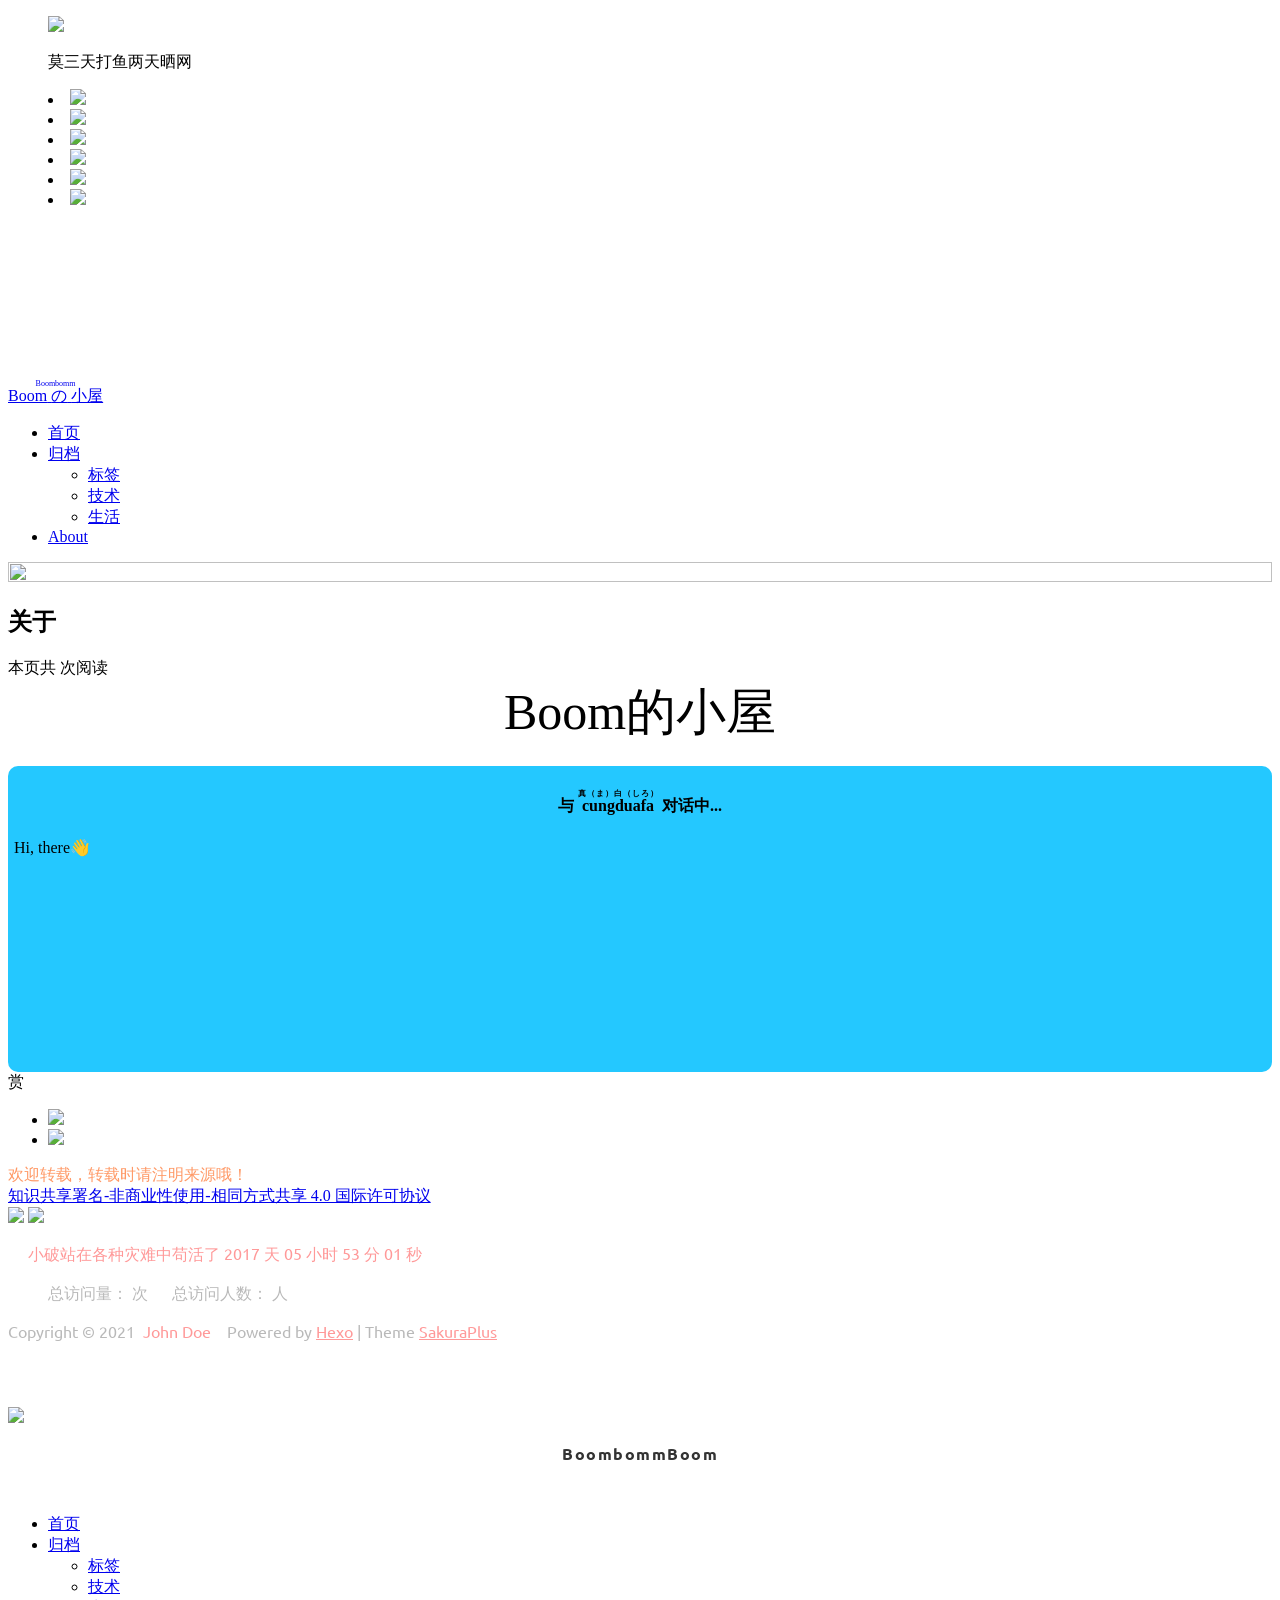
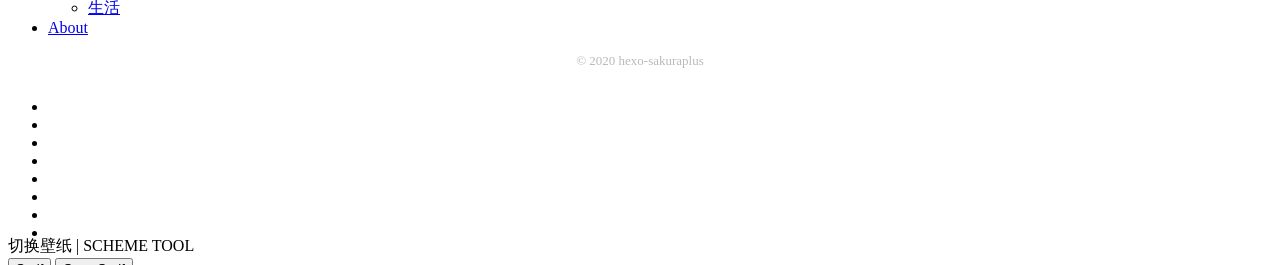
==== commit a6815e57: "Site updated: 2021-05-28 10:03:37" ====
--- a/about/index.html
+++ b/about/index.html
@@ -1,182 +1,285 @@
 <!DOCTYPE html>
-<html>
+<html lang="zh-CN">
 <head>
   <meta charset="utf-8">
-  
-  <meta name="renderer" content="webkit">
-  <meta http-equiv="X-UA-Compatible" content="IE=edge" >
-  <link rel="dns-prefetch" href="http://BoomBomm.github.io">
-  <title>about | Hexo</title>
-  <meta name="viewport" content="width=device-width, initial-scale=1, maximum-scale=1">
-  <meta name="description" content="姑的小屋                            与&amp;nbsp;     cungduafa&amp;nbsp;     （          真（ま）白（しろ）          ）          对话中...                            bot_ui_ini()">
-<meta property="og:type" content="website">
-<meta property="og:title" content="about">
-<meta property="og:url" content="http://boombomm.github.io/about/index.html">
-<meta property="og:site_name" content="Hexo">
-<meta property="og:description" content="姑的小屋                            与&amp;nbsp;     cungduafa&amp;nbsp;     （          真（ま）白（しろ）          ）          对话中...                            bot_ui_ini()">
-<meta property="og:locale" content="zh_CN">
-<meta property="og:image" content="https://cdn.jsdelivr.net/gh/cungudafa/cdn/img/banner/about.jpg">
-<meta property="article:published_time" content="2021-05-26T02:28:52.000Z">
-<meta property="article:modified_time" content="2021-05-26T02:36:38.310Z">
-<meta property="article:author" content="John Doe">
-<meta name="twitter:card" content="summary">
-<meta name="twitter:image" content="https://cdn.jsdelivr.net/gh/cungudafa/cdn/img/banner/about.jpg">
-  
-    <link rel="alternative" href="/atom.xml" title="Hexo" type="application/atom+xml">
-  
-  
-    <link rel="icon" href="/favicon.png">
-  
-  <link rel="stylesheet" type="text/css" href="/./main.0cf68a.css">
-  <style type="text/css">
-  
-    #container.show {
-      background: linear-gradient(200deg,#a0cfe4,#e8c37e);
+  <!-- cungudafa百度收录验证编号 -->
+  <!-- <meta name="baidu-site-verification" content="LukfTcyXmC" /> -->
+  <meta content="width=device-width, initial-scale=1.0, maximum-scale=1.0, user-scalable=0" name="viewport">
+  
+  <title itemprop="name">about | Hexo</title>
+  
+    <link rel="shortcut icon" href="/images/favicon.ico">
+  
+  <meta http-equiv="x-dns-prefetch-control" content="on">
+  <meta http-equiv="Content-Security-Policy" content="upgrade-insecure-requests">
+  <link rel="stylesheet" href="https://fonts.googleapis.com/css?family=Noto+SerifMerriweather|Merriweather+Sans|Source+Code+Pro|Ubuntu:400,700|Noto+Serif+SC" media="all">
+  <link rel="dns-prefetch" href="//cdn.jsdelivr.net">
+  <link rel="stylesheet" href="https://cdn.jsdelivr.net/gh/cungudafa/cdn/css/style.css" type="text/css" media="all" id="saukra_css-css">
+  <link rel="stylesheet" href="https://cdn.jsdelivr.net/gh/cungudafa/cdn/css/jquery.fancybox.min.css" media="all">  
+  <link rel="stylesheet" href="https://cdn.jsdelivr.net/gh/cungudafa/cdn/css/lib.min.css" media="all">
+  <link rel="stylesheet" href="https://cdn.jsdelivr.net/gh/cungudafa/cdn/css/font.css" media="all">
+  <link rel="stylesheet" href="/css/insight.css" media="all">
+  <link rel="stylesheet" href="https://cdn.jsdelivr.net/gh/cungudafa/cdn/css/tags.css" media="all">
+  
+    <link rel="stylesheet" type="text/css" href="https://cdn.jsdelivr.net/gh/cungudafa/cdn/css/logo.css">
+    <link rel="stylesheet" type="text/css" href="https://cdn.jsdelivr.net/gh/cungudafa/cdn/fonts/LOGO/logo.css">
+  
+  <script src="https://cdn.jsdelivr.net/npm/jquery/dist/jquery.min.js"></script>
+
+  <!-- 分析 -->
+  <!-- Global site tag (gtag.js) - Google Analytics -->
+
+
+  <!-- Baidu Analytics -->
+
+  
+  <!--   <link rel="stylesheet" id="saukra_css-css" href="https://2heng.xin/wp-content/cache/autoptimize/css/autoptimize_ad42a61f4c7d4bdd9f91afcff6b5dda5.css
+  " type="text/css" media="all"> -->
+  <script>
+    /*Initial Variables*/
+    var mashiro_option = new Object();
+    var mashiro_global = new Object();
+    mashiro_option.NProgressON = true;
+    /* 
+    * 邮箱信息之类的东西可以填在这里，这些js变量基本都作用于sakura-app.js
+    * 这样的设置仅是为了方便在基于PHP开发的主题中设置js变量，既然移植到了Node上，我想或许可以精简这一逻辑吧
+    */
+    mashiro_option.email_domain = "";
+    mashiro_option.email_name = "";
+    mashiro_option.cookie_version_control = "";
+    mashiro_option.qzone_autocomplete = false;
+    mashiro_option.site_name = "BoombommBoom";
+    mashiro_option.author_name = "Boom";
+    mashiro_option.site_url = "";
+    mashiro_option.v_appId = "";//
+    mashiro_option.v_appKey = "";//
+    mashiro_option.mathjax = "1";
+    mashiro_option.copyright_enable = "false" ;
+    mashiro_option.copyright_minCharNumber = parseInt("120") ;
+    mashiro_option.copyright_description = "本文章著作权归作者所有，任何形式的转载都请注明出处。" ;
+    mashiro_option.qq_api_url = "https://api.mashiro.top/qqinfo/"; 
+    mashiro_option.qq_avatar_api_url = "https://api.mashiro.top/qqinfo/";
+
+    // mashiro_option.jsdelivr_css_src = "https://cdn.jsdelivr.net/gh/moezx/cdn@3.4.5/css/lib.min.css";
+    // mashiro_option.float_player_on = true;
+
+    /*End of Initial Variables*/
+  </script>
+  <script type="text/javascript">
+    var bg = "https://cdn.jsdelivr.net/gh/cungudafa/cdn@2.0.9/img/cover/(0).jpg.webp,https://cdn.jsdelivr.net/gh/cungudafa/cdn@2.0.9/img/cover/(1).jpg.webp,https://cdn.jsdelivr.net/gh/cungudafa/cdn@2.0.9/img/cover/(2).jpg.webp,https://cdn.jsdelivr.net/gh/cungudafa/cdn@2.0.9/img/cover/(3).jpg.webp,https://cdn.jsdelivr.net/gh/cungudafa/cdn@2.0.9/img/cover/(4).jpg.webp,https://cdn.jsdelivr.net/gh/cungudafa/cdn@2.0.9/img/cover/(5).jpg.webp,https://cdn.jsdelivr.net/gh/cungudafa/cdn@2.0.9/img/cover/(6).jpg.webp,https://cdn.jsdelivr.net/gh/cungudafa/cdn@2.0.9/img/cover/(7).jpg.webp".split(",");
+    var bgindex = Math.floor(Math.random()*bg.length);
+    if (!!window.ActiveXObject || "ActiveXObject" in window) { //is IE?
+      alert('朋友，IE浏览器未适配哦~');
     }
-  </style>
-  
-
-  
-
-<meta name="generator" content="Hexo 5.4.0"></head>
-
-<body>
-  <div id="container" q-class="show:isCtnShow">
-    <canvas id="anm-canvas" class="anm-canvas"></canvas>
-    <div class="left-col" q-class="show:isShow">
+  </script>
+<meta name="generator" content="Hexo 5.4.0"></head> 
+
+<body class="page-template page-template-user page-template-page-analytics page-template-userpage-analytics-php page page-id-1297 chinese-font serif isWebKit">
+  <!-- Dynamic sliders -->
+  <div class="scrollbar" id="bar">
+  </div>
+  <a href="#" class="cd-top faa-float animated"></a>
+  <!-- Main content -->
+  <section id="main-container">
+    <!-- Top menu -->
+    <div class="headertop filter-dot">
+  <div id="banner_wave_1"></div>
+  <div id="banner_wave_2"></div>
+  <figure id="centerbg" class="centerbg">
+    <div class="focusinfo no-select">
+      <div class="header-tou">
+        <a href="">
+          <img src="https://cdn.jsdelivr.net/gh/cungudafa/cdn/img/custom/cungudafa.jpg">
+        </a>
+      </div>
+      <div class="header-info">
+        <p>莫三天打鱼两天晒网</p>
+        <div class="top-social_v2">
+          <li id="bg-pre">
+            <img class="flipx" src="https://cdn.jsdelivr.net/gh/honjun/cdn@1.6/img/other/next-b.svg">
+          </li>
+          
+            
+              
+                <li>
+                  <a href="https://gitee.com/boombomm" target="_blank" class="social-github" title="gitee">
+                    <img src="https://cdn.jsdelivr.net/gh/cungudafa/cdn/img/social/gitee.png">
+                  </a>
+                </li>
+              
+            
+              
+                <li>
+                  <a href="http://github.com/boombomm" target="_blank" class="social-github" title="github">
+                    <img src="https://cdn.jsdelivr.net/gh/cungudafa/cdn/img/social/github.png">
+                  </a>
+                </li>
+              
+            
+              
+                <li>
+                  <a href="https://blog.csdn.net/weixin_43182607" target="_blank" class="social-github" title="csdn">
+                    <img src="https://cdn.jsdelivr.net/gh/cungudafa/cdn/img/social/csdn.png">
+                  </a>
+                </li>
+              
+            
+              
+                <li>
+                  <a href="https://space.bilibili.com/67890225" target="_blank" class="social-github" title="bilibili">
+                    <img src="https://cdn.jsdelivr.net/gh/cungudafa/cdn/img/social/bilibili.png">
+                  </a>
+                </li>
+              
+            
+          
+          <li id="bg-next">
+            <img src="https://cdn.jsdelivr.net/gh/honjun/cdn@1.6/img/other/next-b.svg">
+          </li>
+        </div>
+      </div>
+    </div>
+  </figure>
+  
+  <div id="video-container">
+    <video style="object-fit: fill" id="bgvideo" class="video" video-name="" src="" width="auto" preload="auto">
+    </video>
+    <div id="video-btn" class="loadvideo videolive">
+    </div>
+    <div id="video-add">
+    </div>
+    <div class="video-stu">
+    </div>
+  </div>
+  <div class="headertop-down faa-float animated" onclick="headertop_down()">
+    <span>
+      <i class="fa fa-chevron-down" aria-hidden="true">
+      </i>
+    </span>
+  </div>
+</div>
+    <div id="page" class="site wrapper">
+      <!-- banner -->
+      <header class="site-header no-select gizle sabit" role="banner">
+  <div class="site-top">
+    <div class="site-branding">
+        <span class="site-title">
+            <span class="logolink logo">
+                <a href="/">
+                    <ruby>
+                    <span class="sakuraso">Boom</span>
+                    <span class="no">の</span>
+                    <span class="shironeko">小屋</span>
+                    <rp></rp>
+                    <rt class="logo">Boombomm</rt>
+                    <rp></rp>
+                    </ruby>
+                  </a>
+            </span>
+          </span>
+    </div>
+    <div class="searchbox search-form-submit">
+      <i class="iconfont js-toggle-search iconsearch icon-search">
+      </i>
+    </div>
+    <div id="show-nav" class="showNav mobile-fit">
+      <div class="line line1">
+      </div>
+      <div class="line line2">
+      </div>
+      <div class="line line3">
+      </div>
+    </div>
+    <div class="lower-cantiner">
+      <div class="lower">
+        <nav class="mobile-fit-control hide">
+          <ul id="menu-new" class="menu">
+            
+              <li>
+                <a href="/">
+                  <span class="faa-parent animated-hover">
+                    <i class="fa  fa-fort-awesome faa-shake" aria-hidden="true"></i>
+                    首页
+                  </span>
+                </a>
+                
+              </li>
+            
+              <li>
+                <a href="/">
+                  <span class="faa-parent animated-hover">
+                    <i class="fa  fa-archive faa-shake" aria-hidden="true"></i>
+                    归档
+                  </span>
+                </a>
+                
+                  <ul class="sub-menu">
+                    
+                      <li>
+                        <a href="/tags">
+                          <i class="fa fa-tags" aria-hidden="true"></i>
+                          标签
+                        </a>
+                      </li>
+                    
+                      <li>
+                        <a href="/categories/%E6%8A%80%E6%9C%AF/">
+                          <i class="fa fa-code" aria-hidden="true"></i>
+                          技术
+                        </a>
+                      </li>
+                    
+                      <li>
+                        <a href="/categories/%E7%94%9F%E6%B4%BB/">
+                          <i class="fa fa-file-text-o" aria-hidden="true"></i>
+                          生活
+                        </a>
+                      </li>
+                    
+                  </ul>
+                
+              </li>
+            
+              <li>
+                <a href="/about/">
+                  <span class="faa-parent animated-hover">
+                    <i class="fa  fa-leaf faa-wrench" aria-hidden="true"></i>
+                    About
+                  </span>
+                </a>
+                
+              </li>
+            
+          </ul>
+        </nav>
+      </div>
+    </div>
+  </div>
+</header>
+
       
-<div class="overlay" style="background: #4d4d4d"></div>
-<div class="intrude-less">
-	<header id="header" class="inner">
-		<a href="/" class="profilepic">
-			<img src="" class="js-avatar">
-		</a>
-		<hgroup>
-		  <h1 class="header-author"><a href="/"></a></h1>
-		</hgroup>
-		
-
-		<nav class="header-menu">
-			<ul>
-			
-				<li><a href="/">主页</a></li>
-	        
-				<li><a href="/tags/%E9%9A%8F%E7%AC%94/">随笔</a></li>
-	        
-			</ul>
-		</nav>
-		<nav class="header-smart-menu">
-    		
-    			
-    			<a q-on="click: openSlider(e, 'innerArchive')" href="javascript:void(0)">所有文章</a>
-    			
-            
-    			
-    			<a q-on="click: openSlider(e, 'friends')" href="javascript:void(0)">友链</a>
-    			
-            
-    			
-    			<a q-on="click: openSlider(e, 'aboutme')" href="javascript:void(0)">关于我</a>
-    			
-            
-		</nav>
-		<nav class="header-nav">
-			<div class="social">
-				
-					<a class="github" target="_blank" href="#" title="github"><i class="icon-github"></i></a>
-		        
-					<a class="weibo" target="_blank" href="#" title="weibo"><i class="icon-weibo"></i></a>
-		        
-					<a class="rss" target="_blank" href="#" title="rss"><i class="icon-rss"></i></a>
-		        
-					<a class="zhihu" target="_blank" href="#" title="zhihu"><i class="icon-zhihu"></i></a>
-		        
-			</div>
-		</nav>
-	</header>		
-</div>
-
-    </div>
-    <div class="mid-col" q-class="show:isShow,hide:isShow|isFalse">
-      
-<nav id="mobile-nav">
-  	<div class="overlay js-overlay" style="background: #4d4d4d"></div>
-	<div class="btnctn js-mobile-btnctn">
-  		<div class="slider-trigger list" q-on="click: openSlider(e)"><i class="icon icon-sort"></i></div>
-	</div>
-	<div class="intrude-less">
-		<header id="header" class="inner">
-			<div class="profilepic">
-				<img src="" class="js-avatar">
-			</div>
-			<hgroup>
-			  <h1 class="header-author js-header-author"></h1>
-			</hgroup>
-			
-			
-			
-				
-			
-				
-			
-			
-			
-			<nav class="header-nav">
-				<div class="social">
-					
-						<a class="github" target="_blank" href="#" title="github"><i class="icon-github"></i></a>
-			        
-						<a class="weibo" target="_blank" href="#" title="weibo"><i class="icon-weibo"></i></a>
-			        
-						<a class="rss" target="_blank" href="#" title="rss"><i class="icon-rss"></i></a>
-			        
-						<a class="zhihu" target="_blank" href="#" title="zhihu"><i class="icon-zhihu"></i></a>
-			        
-				</div>
-			</nav>
-
-			<nav class="header-menu js-header-menu">
-				<ul style="width: 50%">
-				
-				
-					<li style="width: 50%"><a href="/">主页</a></li>
-		        
-					<li style="width: 50%"><a href="/tags/%E9%9A%8F%E7%AC%94/">随笔</a></li>
-		        
-				</ul>
-			</nav>
-		</header>				
-	</div>
-	<div class="mobile-mask" style="display:none" q-show="isShow"></div>
-</nav>
-
-      <div id="wrapper" class="body-wrap">
-        <div class="menu-l">
-          <div class="canvas-wrap">
-            <canvas data-colors="#eaeaea" data-sectionHeight="100" data-contentId="js-content" id="myCanvas1" class="anm-canvas"></canvas>
-          </div>
-          <div id="js-content" class="content-ll">
-            <article id="about-" class="article article-type-about " itemscope itemprop="blogPost">
-  <div class="article-inner">
-    
-      <header class="article-header">
-        
-  
-    <h1 class="article-title" itemprop="name">
-      about
-    </h1>
-  
-
-        
-        <a href="/about/index.html" class="archive-article-date">
-  	<time datetime="2021-05-26T02:28:52.000Z" itemprop="datePublished"><i class="icon-calendar icon"></i>2021-05-26</time>
-</a>
-        
-      </header>
-    
-    <div class="article-entry" itemprop="articleBody">
-      
-        <!-- https://www.bootcdn.cn/botui/ -->
+      <!-- body -->
+        <div class="pattern-center-blank"></div>
+  
+  <div class="pattern-center ">
+    <div class="pattern-attachment-img">
+      <img src="https://cdn.jsdelivr.net/gh/cungudafa/cdn/img/loader/orange.progress-bar-stripe-loader.svg" data-src="https://cdn.jsdelivr.net/gh/cungudafa/cdn/img/banner/about.jpg" class="lazyload" onerror="imgError(this,3)"
+        style="width: 100%; height: 100%; object-fit: cover; pointer-events: none;">
+    </div>
+    <header class="pattern-header ">
+      <h1 class="entry-title">
+        关于</h1>
+      <span class="post-meta-item-icon">
+        <i class="iconfont icon-attention"></i>
+      </span>
+      <span class="post-meta-item-text">本页共<span id="busuanzi_value_page_pv"> </span>次阅读
+      </span>
+    </header>
+  </div>
+  
+  <div id="content" class="site-content">
+    <article class="post-item post-301 page type-page status-publish has-post-thumbnail hentry">
+      <!-- https://www.bootcdn.cn/botui/ -->
 <link href="https://cdn.bootcss.com/botui/0.3.9/botui-theme-default.css" rel="stylesheet">
 <link href="https://cdn.bootcss.com/botui/0.3.9/botui.min.css" rel="stylesheet">
 
@@ -185,7 +288,7 @@
 <!-- 因为vue和botui更新导至bug,现将对话移至js下的botui中配置 -->
 
 <div class="entry-content">
-  <div class="moe-cungudafa" style="text-align:center; font-size: 50px; margin-bottom: 20px;">姑的小屋</div>
+  <div class="moe-cungudafa" style="text-align:center; font-size: 50px; margin-bottom: 20px;">Boom的小屋</div>
   <div id="hello-cungudafa" class="popcontainer" style="min-height: 300px; padding: 2px 6px 4px; background-color: rgb(36, 200, 255); border-radius: 10px;">
     <center>
     <p>
@@ -212,359 +315,362 @@
 </script>
 
 
+      <!-- .entry-content -->
       
 
+
+      <link rel="stylesheet" href="https://unpkg.com/gitalk/dist/gitalk.css">
+<div id="gitalk-container" class="comment"></div> 
+<script src="https://unpkg.com/gitalk/dist/gitalk.min.js"></script>
+<script src="/js/md5.min.js"></script>
+<script type="text/javascript">
+	var gitalk = new Gitalk({
+  	clientID: '',
+  	clientSecret: '',
+  	repo: 'cungudafa.github.io',
+  	owner: 'cungudafa',
+	admin: ['cungudafa'],
+	distractionFreeMode: 'true',
+    id: md5(location.pathname)
+})
+gitalk.render('gitalk-container') 
+</script>
+
+      <div class="single-reward">
+        <div class="reward-open">赏
+          <div class="reward-main">
+            <ul class="reward-row">
+              <li class="alipay-code"><img src="https://cdn.jsdelivr.net/gh/cungudafa/cdnnull"></li>
+              <li class="wechat-code"><img src="https://cdn.jsdelivr.net/gh/cungudafa/cdnnull"></li>
+            </ul>
+          </div>
+        </div>
+      </div>
+      <div style="text-align:center; width: 100%" class="social-share share-mobile" data-disabled="diandian, tencent">
+      </div>
+      <footer class="post-footer">
+        <div class="post-lincenses" style="color: #ff9966;">
+          欢迎转载，转载时请注明来源哦！
+          <br>
+          <a href="https://creativecommons.org/licenses/by-nc-sa/4.0/deed.zh" target="_blank" rel="nofollow">
+            <i class="fa fa-creative-commons" aria-hidden="true"></i>知识共享署名-非商业性使用-相同方式共享 4.0 国际许可协议</a>
+        </div>
+        <div class="post-tags">
+        </div>
+        <div class="post-share">
+          <div class="social-share sharehidden share-component"></div>
+          <i class="iconfont show-share icon-forward"></i>
+        </div>
+      </footer><!-- .entry-footer -->
+    </article>
+    <!-- #post-## -->
+    
+  </div><!-- #primary -->
+  </div>
+
+      <!-- body.end -->
+    </div>
+    <!-- search -->    
+    <div class="ins-search">
+    <div class="ins-search-mask"></div>
+    <div class="ins-search-container">
+        <div class="ins-input-wrapper">
+            <input type="text" class="ins-search-input" placeholder="Type something..."/>
+            <span class="ins-close ins-selectable"><i class="fa fa-times-circle"></i></span>
+        </div>
+        <div class="ins-section-wrapper">
+            <div class="ins-section-container"></div>
+        </div>
+    </div>
+</div>
+<script>
+(function (window) {
+    var INSIGHT_CONFIG = {
+        TRANSLATION: {
+            POSTS: 'Posts',
+            // PAGES: 'Pages',
+            CATEGORIES: 'Categories',
+            TAGS: 'Tags',
+        },
+        ROOT_URL: '/',
+        CONTENT_URL: '/content.json',
+    };
+    window.INSIGHT_CONFIG = INSIGHT_CONFIG;
+})(window);
+</script>
+    <!-- footer-->    
+    
+    <footer id="colophon" class="site-footer" role="contentinfo">
+    <div class="site-info">
+        <div class="footertext">
+          <div class="img-preload">
+              <img src="https://cdn.jsdelivr.net/gh/honjun/cdn@1.6/img/other/wordpress-rotating-ball-o.svg">
+              <img src="https://cdn.jsdelivr.net/gh/honjun/cdn@1.6/img/other/disqus-preloader.svg">
+          </div>
+        </div>
+        <!-- 网站数据统计 -->
+        <div class="footer-device">
+          <p style="font-family: 'Ubuntu', sans-serif;">
+            <span style="color: #ff9999;padding-left: 20px;">
+                <!-- 网站运行时间统计 -->
+                <i class="fa fa-clock-o" aria-hidden="true"></i>
+                <span id="time" align="center">载入时间中...</span>
+                <script>
+                var now = new Date(); 
+                function createtime() { 
+                      var grt= new Date("Sat May 29 2021 01:20:00 GMT+0800 (中国标准时间)");//在此处修改你的建站时间
+                      now.setTime(now.getTime()+250); 
+                      days = (now - grt ) / 1000 / 60 / 60 / 24; dnum = Math.floor(days); 
+                      hours = (now - grt ) / 1000 / 60 / 60 - (24 * dnum); hnum = Math.floor(hours); 
+                      if(String(hnum).length ==1 ){hnum = "0" + hnum;} minutes = (now - grt ) / 1000 /60 - (24 * 60 * dnum) - (60 * hnum); 
+                      mnum = Math.floor(minutes); if(String(mnum).length ==1 ){mnum = "0" + mnum;} 
+                      seconds = (now - grt ) / 1000 - (24 * 60 * 60 * dnum) - (60 * 60 * hnum) - (60 * mnum); 
+                      snum = Math.round(seconds); if(String(snum).length ==1 ){snum = "0" + snum;} 
+                      document.getElementById("time").innerHTML = "小破站在各种灾难中苟活了 "+ dnum +" 天 "+hnum + " 小时 " + mnum + " 分 " + snum + " 秒";      
+                  } 
+                  setInterval("createtime()",250);
+                </script>
+            </span> 
+          </p>
+        </div>
+        <div class="footer-device">
+          <p style="font-family: 'Ubuntu', sans-serif;">
+            <span style="color: #b9b9b9;padding-left: 20px;">
+              <!-- 全网站字数统计wordcount -->
+              
+              <!-- 不蒜子网页计数器 -->
+              
+              <span style="padding-left: 20px;"><i class="fa fa-fire" aria-hidden="true" style="color: #ff9999;display:inline-block"></i><span id="busuanzi_container_site_pv">总访问量： <span id="busuanzi_value_site_pv" style="color:#ff9999;"></span>次</span>
+              </span>
+              
+              
+              <span style="padding-left: 20px;"><i class="fa fa-user" aria-hidden="true" style="color: #ff9999;display:inline-block"></i><span id="busuanzi_container_site_uv">总访问人数： <span id="busuanzi_value_site_uv" style="color:#ff9999;"></span>人</span>
+              </span>
+              
+            </span>
+          </p>
+        </div>
+        <!-- 作者注明 -->
+        <div class="footer-device">
+          <p style="font-family: 'Ubuntu', sans-serif;">
+              <span style="color: #b9b9b9;">
+                Copyright &copy; 2021
+                &nbsp;<a style="color: #ff9999;display:inline-block"> John Doe </a>
+                &nbsp;<i class="iconfont icon-sakura rotating" style="color: #ffc0cb;display:inline-block"></i> 
+                &nbsp;Powered by&nbsp;<a href="https://hexo.io/" target="_blank" style="color: #ff9999;display:inline-block">Hexo</a>
+                |&nbsp;Theme&nbsp;<a href="https://gitee.com/cungudafa/hexo-theme-sakuraplus" target="_blank" style="color: #ff9999;display:inline-block">SakuraPlus</a>
+              </span>
+          </p>
+        </div>
+         <!-- 网站作者版权注明 -->
+         
+          <div id="footer-info" class="inner">
+            <p style="font-family: 'Ubuntu', sans-serif;">
+              <span style="color: #ff9999;">
+                
+              </span>
+            </p>
+          </div>
+        
+    </div><!-- .site-info -->
+</footer>
+
+
+<script type="text/javascript" src="https://cdn.jsdelivr.net/gh/cungudafa/cdn/js/lib.min.js"></script>
+<script src="https://cdn.jsdelivr.net/npm/clipboard@2/dist/clipboard.min.js"></script>
+<script type="text/javascript" src="https://cdn.jsdelivr.net/gh/cungudafa/cdn/js/InsightSearch.js"></script>
+<script type="text/javascript" src="https://cdn.jsdelivr.net/gh/cungudafa/cdn/js/sakura-app.js"></script>
+
+
+<script async src="https://busuanzi.ibruce.info/busuanzi/2.3/busuanzi.pure.mini.js"></script>
+
+<!-- fancybox大图查看 需jq -->
+
+  <script type="text/javascript" src="https://cdn.jsdelivr.net/gh/cungudafa/cdn/js/jquery.fancybox.min.js"></script>
+  <script>
+    $('[data-fancybox="images"]').fancybox({
+      thumbs : {
+        autoStart : true //缩略图
+      }
+    });
+    $('[data-fancybox]').fancybox({
+      protect: true,//图片右键不能下载
+      youtube : {
+          controls : 0,
+          showinfo : 0
+      },
+      vimeo : {
+          color : 'f00'
+      }
+    });
+  </script>
+
+
+<!-- 自适应浏览器 -->
+<script type="text/javascript">
+  /* <![CDATA[ */
+  if (/Android|webOS|iPhone|iPod|BlackBerry/i.test(navigator.userAgent)) {
+    var Poi = {"pjax":"0","movies":{"url": "https://cdn.jsdelivr.net/gh/honjun/hojun@1.2","name":"Unbroken.mp4","live":"close"},"windowheight":"fixed","codelamp":"close","ajaxurl":"","order":"asc","formpostion":"bottom"};
+  } else {
+    var Poi = {"pjax":"0","movies":{"url": "https://cdn.jsdelivr.net/gh/honjun/hojun@1.2","name":"Unbroken.mp4","live":"open"},"windowheight":"auto","codelamp":"close","ajaxurl":"","order":"asc","formpostion":"bottom"};
+  }
+  /* ]]> */
+  
+  </script>
+  <script>
+  $(document).ready(function() {
+    if ($(".toc").length > 0 && document.body.clientWidth > 1200) {
+      if ($(".pattern-center").length > 0) { //有图的情况
+        tocbot.init({
+            // Where to render the table of contents.
+            tocSelector: '.toc', // 放置目录的容器
+            // Where to grab the headings to build the table of contents.
+            contentSelector: '.entry-content', // 正文内容所在
+            // Which headings to grab inside of the contentSelector element.
+            scrollSmooth: true,
+            headingSelector: 'h1, h2, h3, h4, h5', // 需要索引的标题级别
+            headingsOffset: -400,
+            scrollSmoothOffset: -85
+        });
+      } else {
+        tocbot.init({
+            // Where to render the table of contents.
+            tocSelector: '.toc', // 放置目录的容器
+            // Where to grab the headings to build the table of contents.
+            contentSelector: '.entry-content', // 正文内容所在
+            // Which headings to grab inside of the contentSelector element.
+            scrollSmooth: true,
+            headingSelector: 'h1, h2, h3, h4, h5', // 需要索引的标题级别
+            headingsOffset: -85,
+            scrollSmoothOffset: -85
+        });
+      }
+      var offsetTop = $('.toc').offset().top - 95;
+      window.onscroll = function() {
+        var scrollTop = window.pageYOffset || document.documentElement.scrollTop || document.body.scrollTop;
+        if (scrollTop >= offsetTop) {
+          $('.toc').addClass('toc-fixed');
+        } else {
+          $('.toc').removeClass('toc-fixed');
+        }
+      }
+    }
+  });
+  </script>
+    <!-- Side menu -->
+    <div class="openNav no-select" style="height: 50px;">
+      <div class="iconflat no-select" style="width: 50px; height: 50px;">
+        <div class="icon"></div>
+      </div>
+      <div class="site-branding search-form-submit">
+        <i class="iconfont js-toggle-search iconsearch icon-search"></i>
+      </div>
+    </div>
+  </section>
+  <!-- Floating window -->
+  <div id="mo-nav" class="">
+  <div class="m-avatar">
+    <img src="https://cdn.jsdelivr.net/gh/cungudafa/cdn/img/custom/cungudafa.jpg">
+  </div>
+  <p style="text-align: center; color: #333; font-weight: 900; font-family: 'Ubuntu', sans-serif; letter-spacing: 1.5px">BoombommBoom</p>
+  <p style="text-align: center; word-spacing: 20px;">
+    
       
-        <div class="page-reward">
-          <a href="javascript:;" class="page-reward-btn tooltip-top">
-            <div class="tooltip tooltip-east">
-            <span class="tooltip-item">
-              赏
-            </span>
-            <span class="tooltip-content">
-              <span class="tooltip-text">
-                <span class="tooltip-inner">
-                  <p class="reward-p"><i class="icon icon-quo-left"></i>谢谢你请我吃糖果<i class="icon icon-quo-right"></i></p>
-                  <div class="reward-box">
-                    
-                    
-                  </div>
-                </span>
-              </span>
-            </span>
-          </div>
-          </a>
-        </div>
+        <a href="http://github.com/boombomm" class="fa fa-github" target="_blank" style="color: #333; margin-left: 20px"></a>
       
-    </div>
-    <div class="article-info article-info-index">
+        <a href="https://blog.csdn.net/weixin_43182607" class="fa fa-star" target="_blank" style="color: #ff9900; margin-left: 20px"></a>
       
-      
-      
-
-      
-
-      
+    
+  </p>
+  <ul id="menu-new-1" class="menu">
+    
+      <li>
+        <a href="/">
+          <span class="faa-parent animated-hover">
+            <i class="fa  fa-fort-awesome faa-shake" aria-hidden="true"></i>
+            首页
+          </span>
+        </a>
         
-<div class="share-btn share-icons tooltip-left">
-  <div class="tooltip tooltip-east">
-    <span class="tooltip-item">
-      <a href="javascript:;" class="share-sns share-outer">
-        <i class="icon icon-share"></i>
-      </a>
-    </span>
-    <span class="tooltip-content">
-      <div class="share-wrap">
-        <div class="share-icons">
-          <a class="weibo share-sns" href="javascript:;" data-type="weibo">
-            <i class="icon icon-weibo"></i>
-          </a>
-          <a class="weixin share-sns wxFab" href="javascript:;" data-type="weixin">
-            <i class="icon icon-weixin"></i>
-          </a>
-          <a class="qq share-sns" href="javascript:;" data-type="qq">
-            <i class="icon icon-qq"></i>
-          </a>
-          <a class="douban share-sns" href="javascript:;" data-type="douban">
-            <i class="icon icon-douban"></i>
-          </a>
-          <a class="qzone share-sns" href="javascript:;" data-type="qzone">
-            <i class="icon icon-qzone"></i>
-          </a>
-          <a class="facebook share-sns" href="javascript:;" data-type="facebook">
-            <i class="icon icon-facebook"></i>
-          </a>
-          <a class="twitter share-sns" href="javascript:;" data-type="twitter">
-            <i class="icon icon-twitter"></i>
-          </a>
-          <a class="google share-sns" href="javascript:;" data-type="google">
-            <i class="icon icon-google"></i>
-          </a>
-        </div>
-      </div>
-    </span>
-  </div>
+      </li>
+    
+      <li>
+        <a href="/">
+          <span class="faa-parent animated-hover">
+            <i class="fa  fa-archive faa-shake" aria-hidden="true"></i>
+            归档
+          </span>
+        </a>
+        
+          <ul class="sub-menu">
+            
+              <li>
+                <a href="/tags">
+                  <i class="fa fa-tags" aria-hidden="true"></i>
+                  标签
+                </a>
+              </li>
+            
+              <li>
+                <a href="/categories/%E6%8A%80%E6%9C%AF/">
+                  <i class="fa fa-code" aria-hidden="true"></i>
+                  技术
+                </a>
+              </li>
+            
+              <li>
+                <a href="/categories/%E7%94%9F%E6%B4%BB/">
+                  <i class="fa fa-file-text-o" aria-hidden="true"></i>
+                  生活
+                </a>
+              </li>
+            
+          </ul>
+        
+      </li>
+    
+      <li>
+        <a href="/about/">
+          <span class="faa-parent animated-hover">
+            <i class="fa  fa-leaf faa-wrench" aria-hidden="true"></i>
+            About
+          </span>
+        </a>
+        
+      </li>
+    
+  </ul>
+  <p style="text-align: center; font-size: 13px; color: #b9b9b9;">&copy 2020 hexo-sakuraplus</p>
 </div>
-
-<div class="page-modal wx-share js-wx-box">
-    <a class="close js-modal-close" href="javascript:;"><i class="icon icon-close"></i></a>
-    <p>扫一扫，分享到微信</p>
-    <div class="wx-qrcode">
-      <img src="//pan.baidu.com/share/qrcode?url=http://boombomm.github.io/about/" alt="微信分享二维码">
-    </div>
-</div>
-
-<div class="mask js-mask"></div>
-      
-      <div class="clearfix"></div>
-    </div>
-  </div>
-</article>
-
-  
-
-<aside class="wrap-side-operation">
-    <div class="mod-side-operation">
-        
-        <div class="jump-container" id="js-jump-container" style="display:none;">
-            <a href="javascript:void(0)" class="mod-side-operation__jump-to-top">
-                <i class="icon-font icon-back"></i>
-            </a>
-            <div id="js-jump-plan-container" class="jump-plan-container" style="top: -11px;">
-                <i class="icon-font icon-plane jump-plane"></i>
-            </div>
-        </div>
-        
-        
-    </div>
-</aside>
-
-
-
-
-          </div>
-        </div>
-      </div>
-      <footer id="footer">
-  <div class="outer">
-    <div id="footer-info">
-    	<div class="footer-left">
-    		&copy; 2021 John Doe
-    	</div>
-      	<div class="footer-right">
-      		<a href="http://hexo.io/" target="_blank">Hexo</a>  Theme <a href="https://github.com/litten/hexo-theme-yilia" target="_blank">Yilia</a> by Litten
-      	</div>
-    </div>
-  </div>
-</footer>
-    </div>
-    <script>
-	var yiliaConfig = {
-		mathjax: false,
-		isHome: false,
-		isPost: false,
-		isArchive: false,
-		isTag: false,
-		isCategory: false,
-		open_in_new: false,
-		toc_hide_index: true,
-		root: "/",
-		innerArchive: true,
-		showTags: false
-	}
-</script>
-
-<script>!function(t){function n(e){if(r[e])return r[e].exports;var i=r[e]={exports:{},id:e,loaded:!1};return t[e].call(i.exports,i,i.exports,n),i.loaded=!0,i.exports}var r={};n.m=t,n.c=r,n.p="./",n(0)}([function(t,n,r){r(195),t.exports=r(191)},function(t,n,r){var e=r(3),i=r(52),o=r(27),u=r(28),c=r(53),f="prototype",a=function(t,n,r){var s,l,h,v,p=t&a.F,d=t&a.G,y=t&a.S,g=t&a.P,b=t&a.B,m=d?e:y?e[n]||(e[n]={}):(e[n]||{})[f],x=d?i:i[n]||(i[n]={}),w=x[f]||(x[f]={});d&&(r=n);for(s in r)l=!p&&m&&void 0!==m[s],h=(l?m:r)[s],v=b&&l?c(h,e):g&&"function"==typeof h?c(Function.call,h):h,m&&u(m,s,h,t&a.U),x[s]!=h&&o(x,s,v),g&&w[s]!=h&&(w[s]=h)};e.core=i,a.F=1,a.G=2,a.S=4,a.P=8,a.B=16,a.W=32,a.U=64,a.R=128,t.exports=a},function(t,n,r){var e=r(6);t.exports=function(t){if(!e(t))throw TypeError(t+" is not an object!");return t}},function(t,n){var r=t.exports="undefined"!=typeof window&&window.Math==Math?window:"undefined"!=typeof self&&self.Math==Math?self:Function("return this")();"number"==typeof __g&&(__g=r)},function(t,n){t.exports=function(t){try{return!!t()}catch(t){return!0}}},function(t,n){var r=t.exports="undefined"!=typeof window&&window.Math==Math?window:"undefined"!=typeof self&&self.Math==Math?self:Function("return this")();"number"==typeof __g&&(__g=r)},function(t,n){t.exports=function(t){return"object"==typeof t?null!==t:"function"==typeof t}},function(t,n,r){var e=r(126)("wks"),i=r(76),o=r(3).Symbol,u="function"==typeof o;(t.exports=function(t){return e[t]||(e[t]=u&&o[t]||(u?o:i)("Symbol."+t))}).store=e},function(t,n){var r={}.hasOwnProperty;t.exports=function(t,n){return r.call(t,n)}},function(t,n,r){var e=r(94),i=r(33);t.exports=function(t){return e(i(t))}},function(t,n,r){t.exports=!r(4)(function(){return 7!=Object.defineProperty({},"a",{get:function(){return 7}}).a})},function(t,n,r){var e=r(2),i=r(167),o=r(50),u=Object.defineProperty;n.f=r(10)?Object.defineProperty:function(t,n,r){if(e(t),n=o(n,!0),e(r),i)try{return u(t,n,r)}catch(t){}if("get"in r||"set"in r)throw TypeError("Accessors not supported!");return"value"in r&&(t[n]=r.value),t}},function(t,n,r){t.exports=!r(18)(function(){return 7!=Object.defineProperty({},"a",{get:function(){return 7}}).a})},function(t,n,r){var e=r(14),i=r(22);t.exports=r(12)?function(t,n,r){return e.f(t,n,i(1,r))}:function(t,n,r){return t[n]=r,t}},function(t,n,r){var e=r(20),i=r(58),o=r(42),u=Object.defineProperty;n.f=r(12)?Object.defineProperty:function(t,n,r){if(e(t),n=o(n,!0),e(r),i)try{return u(t,n,r)}catch(t){}if("get"in r||"set"in r)throw TypeError("Accessors not supported!");return"value"in r&&(t[n]=r.value),t}},function(t,n,r){var e=r(40)("wks"),i=r(23),o=r(5).Symbol,u="function"==typeof o;(t.exports=function(t){return e[t]||(e[t]=u&&o[t]||(u?o:i)("Symbol."+t))}).store=e},function(t,n,r){var e=r(67),i=Math.min;t.exports=function(t){return t>0?i(e(t),9007199254740991):0}},function(t,n,r){var e=r(46);t.exports=function(t){return Object(e(t))}},function(t,n){t.exports=function(t){try{return!!t()}catch(t){return!0}}},function(t,n,r){var e=r(63),i=r(34);t.exports=Object.keys||function(t){return e(t,i)}},function(t,n,r){var e=r(21);t.exports=function(t){if(!e(t))throw TypeError(t+" is not an object!");return t}},function(t,n){t.exports=function(t){return"object"==typeof t?null!==t:"function"==typeof t}},function(t,n){t.exports=function(t,n){return{enumerable:!(1&t),configurable:!(2&t),writable:!(4&t),value:n}}},function(t,n){var r=0,e=Math.random();t.exports=function(t){return"Symbol(".concat(void 0===t?"":t,")_",(++r+e).toString(36))}},function(t,n){var r={}.hasOwnProperty;t.exports=function(t,n){return r.call(t,n)}},function(t,n){var r=t.exports={version:"2.4.0"};"number"==typeof __e&&(__e=r)},function(t,n){t.exports=function(t){if("function"!=typeof t)throw TypeError(t+" is not a function!");return t}},function(t,n,r){var e=r(11),i=r(66);t.exports=r(10)?function(t,n,r){return e.f(t,n,i(1,r))}:function(t,n,r){return t[n]=r,t}},function(t,n,r){var e=r(3),i=r(27),o=r(24),u=r(76)("src"),c="toString",f=Function[c],a=(""+f).split(c);r(52).inspectSource=function(t){return f.call(t)},(t.exports=function(t,n,r,c){var f="function"==typeof r;f&&(o(r,"name")||i(r,"name",n)),t[n]!==r&&(f&&(o(r,u)||i(r,u,t[n]?""+t[n]:a.join(String(n)))),t===e?t[n]=r:c?t[n]?t[n]=r:i(t,n,r):(delete t[n],i(t,n,r)))})(Function.prototype,c,function(){return"function"==typeof this&&this[u]||f.call(this)})},function(t,n,r){var e=r(1),i=r(4),o=r(46),u=function(t,n,r,e){var i=String(o(t)),u="<"+n;return""!==r&&(u+=" "+r+'="'+String(e).replace(/"/g,"&quot;")+'"'),u+">"+i+"</"+n+">"};t.exports=function(t,n){var r={};r[t]=n(u),e(e.P+e.F*i(function(){var n=""[t]('"');return n!==n.toLowerCase()||n.split('"').length>3}),"String",r)}},function(t,n,r){var e=r(115),i=r(46);t.exports=function(t){return e(i(t))}},function(t,n,r){var e=r(116),i=r(66),o=r(30),u=r(50),c=r(24),f=r(167),a=Object.getOwnPropertyDescriptor;n.f=r(10)?a:function(t,n){if(t=o(t),n=u(n,!0),f)try{return a(t,n)}catch(t){}if(c(t,n))return i(!e.f.call(t,n),t[n])}},function(t,n,r){var e=r(24),i=r(17),o=r(145)("IE_PROTO"),u=Object.prototype;t.exports=Object.getPrototypeOf||function(t){return t=i(t),e(t,o)?t[o]:"function"==typeof t.constructor&&t instanceof t.constructor?t.constructor.prototype:t instanceof Object?u:null}},function(t,n){t.exports=function(t){if(void 0==t)throw TypeError("Can't call method on  "+t);return t}},function(t,n){t.exports="constructor,hasOwnProperty,isPrototypeOf,propertyIsEnumerable,toLocaleString,toString,valueOf".split(",")},function(t,n){t.exports={}},function(t,n){t.exports=!0},function(t,n){n.f={}.propertyIsEnumerable},function(t,n,r){var e=r(14).f,i=r(8),o=r(15)("toStringTag");t.exports=function(t,n,r){t&&!i(t=r?t:t.prototype,o)&&e(t,o,{configurable:!0,value:n})}},function(t,n,r){var e=r(40)("keys"),i=r(23);t.exports=function(t){return e[t]||(e[t]=i(t))}},function(t,n,r){var e=r(5),i="__core-js_shared__",o=e[i]||(e[i]={});t.exports=function(t){return o[t]||(o[t]={})}},function(t,n){var r=Math.ceil,e=Math.floor;t.exports=function(t){return isNaN(t=+t)?0:(t>0?e:r)(t)}},function(t,n,r){var e=r(21);t.exports=function(t,n){if(!e(t))return t;var r,i;if(n&&"function"==typeof(r=t.toString)&&!e(i=r.call(t)))return i;if("function"==typeof(r=t.valueOf)&&!e(i=r.call(t)))return i;if(!n&&"function"==typeof(r=t.toString)&&!e(i=r.call(t)))return i;throw TypeError("Can't convert object to primitive value")}},function(t,n,r){var e=r(5),i=r(25),o=r(36),u=r(44),c=r(14).f;t.exports=function(t){var n=i.Symbol||(i.Symbol=o?{}:e.Symbol||{});"_"==t.charAt(0)||t in n||c(n,t,{value:u.f(t)})}},function(t,n,r){n.f=r(15)},function(t,n){var r={}.toString;t.exports=function(t){return r.call(t).slice(8,-1)}},function(t,n){t.exports=function(t){if(void 0==t)throw TypeError("Can't call method on  "+t);return t}},function(t,n,r){var e=r(4);t.exports=function(t,n){return!!t&&e(function(){n?t.call(null,function(){},1):t.call(null)})}},function(t,n,r){var e=r(53),i=r(115),o=r(17),u=r(16),c=r(203);t.exports=function(t,n){var r=1==t,f=2==t,a=3==t,s=4==t,l=6==t,h=5==t||l,v=n||c;return function(n,c,p){for(var d,y,g=o(n),b=i(g),m=e(c,p,3),x=u(b.length),w=0,S=r?v(n,x):f?v(n,0):void 0;x>w;w++)if((h||w in b)&&(d=b[w],y=m(d,w,g),t))if(r)S[w]=y;else if(y)switch(t){case 3:return!0;case 5:return d;case 6:return w;case 2:S.push(d)}else if(s)return!1;return l?-1:a||s?s:S}}},function(t,n,r){var e=r(1),i=r(52),o=r(4);t.exports=function(t,n){var r=(i.Object||{})[t]||Object[t],u={};u[t]=n(r),e(e.S+e.F*o(function(){r(1)}),"Object",u)}},function(t,n,r){var e=r(6);t.exports=function(t,n){if(!e(t))return t;var r,i;if(n&&"function"==typeof(r=t.toString)&&!e(i=r.call(t)))return i;if("function"==typeof(r=t.valueOf)&&!e(i=r.call(t)))return i;if(!n&&"function"==typeof(r=t.toString)&&!e(i=r.call(t)))return i;throw TypeError("Can't convert object to primitive value")}},function(t,n,r){var e=r(5),i=r(25),o=r(91),u=r(13),c="prototype",f=function(t,n,r){var a,s,l,h=t&f.F,v=t&f.G,p=t&f.S,d=t&f.P,y=t&f.B,g=t&f.W,b=v?i:i[n]||(i[n]={}),m=b[c],x=v?e:p?e[n]:(e[n]||{})[c];v&&(r=n);for(a in r)(s=!h&&x&&void 0!==x[a])&&a in b||(l=s?x[a]:r[a],b[a]=v&&"function"!=typeof x[a]?r[a]:y&&s?o(l,e):g&&x[a]==l?function(t){var n=function(n,r,e){if(this instanceof t){switch(arguments.length){case 0:return new t;case 1:return new t(n);case 2:return new t(n,r)}return new t(n,r,e)}return t.apply(this,arguments)};return n[c]=t[c],n}(l):d&&"function"==typeof l?o(Function.call,l):l,d&&((b.virtual||(b.virtual={}))[a]=l,t&f.R&&m&&!m[a]&&u(m,a,l)))};f.F=1,f.G=2,f.S=4,f.P=8,f.B=16,f.W=32,f.U=64,f.R=128,t.exports=f},function(t,n){var r=t.exports={version:"2.4.0"};"number"==typeof __e&&(__e=r)},function(t,n,r){var e=r(26);t.exports=function(t,n,r){if(e(t),void 0===n)return t;switch(r){case 1:return function(r){return t.call(n,r)};case 2:return function(r,e){return t.call(n,r,e)};case 3:return function(r,e,i){return t.call(n,r,e,i)}}return function(){return t.apply(n,arguments)}}},function(t,n,r){var e=r(183),i=r(1),o=r(126)("metadata"),u=o.store||(o.store=new(r(186))),c=function(t,n,r){var i=u.get(t);if(!i){if(!r)return;u.set(t,i=new e)}var o=i.get(n);if(!o){if(!r)return;i.set(n,o=new e)}return o},f=function(t,n,r){var e=c(n,r,!1);return void 0!==e&&e.has(t)},a=function(t,n,r){var e=c(n,r,!1);return void 0===e?void 0:e.get(t)},s=function(t,n,r,e){c(r,e,!0).set(t,n)},l=function(t,n){var r=c(t,n,!1),e=[];return r&&r.forEach(function(t,n){e.push(n)}),e},h=function(t){return void 0===t||"symbol"==typeof t?t:String(t)},v=function(t){i(i.S,"Reflect",t)};t.exports={store:u,map:c,has:f,get:a,set:s,keys:l,key:h,exp:v}},function(t,n,r){"use strict";if(r(10)){var e=r(69),i=r(3),o=r(4),u=r(1),c=r(127),f=r(152),a=r(53),s=r(68),l=r(66),h=r(27),v=r(73),p=r(67),d=r(16),y=r(75),g=r(50),b=r(24),m=r(180),x=r(114),w=r(6),S=r(17),_=r(137),O=r(70),E=r(32),P=r(71).f,j=r(154),F=r(76),M=r(7),A=r(48),N=r(117),T=r(146),I=r(155),k=r(80),L=r(123),R=r(74),C=r(130),D=r(160),U=r(11),W=r(31),G=U.f,B=W.f,V=i.RangeError,z=i.TypeError,q=i.Uint8Array,K="ArrayBuffer",J="Shared"+K,Y="BYTES_PER_ELEMENT",H="prototype",$=Array[H],X=f.ArrayBuffer,Q=f.DataView,Z=A(0),tt=A(2),nt=A(3),rt=A(4),et=A(5),it=A(6),ot=N(!0),ut=N(!1),ct=I.values,ft=I.keys,at=I.entries,st=$.lastIndexOf,lt=$.reduce,ht=$.reduceRight,vt=$.join,pt=$.sort,dt=$.slice,yt=$.toString,gt=$.toLocaleString,bt=M("iterator"),mt=M("toStringTag"),xt=F("typed_constructor"),wt=F("def_constructor"),St=c.CONSTR,_t=c.TYPED,Ot=c.VIEW,Et="Wrong length!",Pt=A(1,function(t,n){return Tt(T(t,t[wt]),n)}),jt=o(function(){return 1===new q(new Uint16Array([1]).buffer)[0]}),Ft=!!q&&!!q[H].set&&o(function(){new q(1).set({})}),Mt=function(t,n){if(void 0===t)throw z(Et);var r=+t,e=d(t);if(n&&!m(r,e))throw V(Et);return e},At=function(t,n){var r=p(t);if(r<0||r%n)throw V("Wrong offset!");return r},Nt=function(t){if(w(t)&&_t in t)return t;throw z(t+" is not a typed array!")},Tt=function(t,n){if(!(w(t)&&xt in t))throw z("It is not a typed array constructor!");return new t(n)},It=function(t,n){return kt(T(t,t[wt]),n)},kt=function(t,n){for(var r=0,e=n.length,i=Tt(t,e);e>r;)i[r]=n[r++];return i},Lt=function(t,n,r){G(t,n,{get:function(){return this._d[r]}})},Rt=function(t){var n,r,e,i,o,u,c=S(t),f=arguments.length,s=f>1?arguments[1]:void 0,l=void 0!==s,h=j(c);if(void 0!=h&&!_(h)){for(u=h.call(c),e=[],n=0;!(o=u.next()).done;n++)e.push(o.value);c=e}for(l&&f>2&&(s=a(s,arguments[2],2)),n=0,r=d(c.length),i=Tt(this,r);r>n;n++)i[n]=l?s(c[n],n):c[n];return i},Ct=function(){for(var t=0,n=arguments.length,r=Tt(this,n);n>t;)r[t]=arguments[t++];return r},Dt=!!q&&o(function(){gt.call(new q(1))}),Ut=function(){return gt.apply(Dt?dt.call(Nt(this)):Nt(this),arguments)},Wt={copyWithin:function(t,n){return D.call(Nt(this),t,n,arguments.length>2?arguments[2]:void 0)},every:function(t){return rt(Nt(this),t,arguments.length>1?arguments[1]:void 0)},fill:function(t){return C.apply(Nt(this),arguments)},filter:function(t){return It(this,tt(Nt(this),t,arguments.length>1?arguments[1]:void 0))},find:function(t){return et(Nt(this),t,arguments.length>1?arguments[1]:void 0)},findIndex:function(t){return it(Nt(this),t,arguments.length>1?arguments[1]:void 0)},forEach:function(t){Z(Nt(this),t,arguments.length>1?arguments[1]:void 0)},indexOf:function(t){return ut(Nt(this),t,arguments.length>1?arguments[1]:void 0)},includes:function(t){return ot(Nt(this),t,arguments.length>1?arguments[1]:void 0)},join:function(t){return vt.apply(Nt(this),arguments)},lastIndexOf:function(t){return st.apply(Nt(this),arguments)},map:function(t){return Pt(Nt(this),t,arguments.length>1?arguments[1]:void 0)},reduce:function(t){return lt.apply(Nt(this),arguments)},reduceRight:function(t){return ht.apply(Nt(this),arguments)},reverse:function(){for(var t,n=this,r=Nt(n).length,e=Math.floor(r/2),i=0;i<e;)t=n[i],n[i++]=n[--r],n[r]=t;return n},some:function(t){return nt(Nt(this),t,arguments.length>1?arguments[1]:void 0)},sort:function(t){return pt.call(Nt(this),t)},subarray:function(t,n){var r=Nt(this),e=r.length,i=y(t,e);return new(T(r,r[wt]))(r.buffer,r.byteOffset+i*r.BYTES_PER_ELEMENT,d((void 0===n?e:y(n,e))-i))}},Gt=function(t,n){return It(this,dt.call(Nt(this),t,n))},Bt=function(t){Nt(this);var n=At(arguments[1],1),r=this.length,e=S(t),i=d(e.length),o=0;if(i+n>r)throw V(Et);for(;o<i;)this[n+o]=e[o++]},Vt={entries:function(){return at.call(Nt(this))},keys:function(){return ft.call(Nt(this))},values:function(){return ct.call(Nt(this))}},zt=function(t,n){return w(t)&&t[_t]&&"symbol"!=typeof n&&n in t&&String(+n)==String(n)},qt=function(t,n){return zt(t,n=g(n,!0))?l(2,t[n]):B(t,n)},Kt=function(t,n,r){return!(zt(t,n=g(n,!0))&&w(r)&&b(r,"value"))||b(r,"get")||b(r,"set")||r.configurable||b(r,"writable")&&!r.writable||b(r,"enumerable")&&!r.enumerable?G(t,n,r):(t[n]=r.value,t)};St||(W.f=qt,U.f=Kt),u(u.S+u.F*!St,"Object",{getOwnPropertyDescriptor:qt,defineProperty:Kt}),o(function(){yt.call({})})&&(yt=gt=function(){return vt.call(this)});var Jt=v({},Wt);v(Jt,Vt),h(Jt,bt,Vt.values),v(Jt,{slice:Gt,set:Bt,constructor:function(){},toString:yt,toLocaleString:Ut}),Lt(Jt,"buffer","b"),Lt(Jt,"byteOffset","o"),Lt(Jt,"byteLength","l"),Lt(Jt,"length","e"),G(Jt,mt,{get:function(){return this[_t]}}),t.exports=function(t,n,r,f){f=!!f;var a=t+(f?"Clamped":"")+"Array",l="Uint8Array"!=a,v="get"+t,p="set"+t,y=i[a],g=y||{},b=y&&E(y),m=!y||!c.ABV,S={},_=y&&y[H],j=function(t,r){var e=t._d;return e.v[v](r*n+e.o,jt)},F=function(t,r,e){var i=t._d;f&&(e=(e=Math.round(e))<0?0:e>255?255:255&e),i.v[p](r*n+i.o,e,jt)},M=function(t,n){G(t,n,{get:function(){return j(this,n)},set:function(t){return F(this,n,t)},enumerable:!0})};m?(y=r(function(t,r,e,i){s(t,y,a,"_d");var o,u,c,f,l=0,v=0;if(w(r)){if(!(r instanceof X||(f=x(r))==K||f==J))return _t in r?kt(y,r):Rt.call(y,r);o=r,v=At(e,n);var p=r.byteLength;if(void 0===i){if(p%n)throw V(Et);if((u=p-v)<0)throw V(Et)}else if((u=d(i)*n)+v>p)throw V(Et);c=u/n}else c=Mt(r,!0),u=c*n,o=new X(u);for(h(t,"_d",{b:o,o:v,l:u,e:c,v:new Q(o)});l<c;)M(t,l++)}),_=y[H]=O(Jt),h(_,"constructor",y)):L(function(t){new y(null),new y(t)},!0)||(y=r(function(t,r,e,i){s(t,y,a);var o;return w(r)?r instanceof X||(o=x(r))==K||o==J?void 0!==i?new g(r,At(e,n),i):void 0!==e?new g(r,At(e,n)):new g(r):_t in r?kt(y,r):Rt.call(y,r):new g(Mt(r,l))}),Z(b!==Function.prototype?P(g).concat(P(b)):P(g),function(t){t in y||h(y,t,g[t])}),y[H]=_,e||(_.constructor=y));var A=_[bt],N=!!A&&("values"==A.name||void 0==A.name),T=Vt.values;h(y,xt,!0),h(_,_t,a),h(_,Ot,!0),h(_,wt,y),(f?new y(1)[mt]==a:mt in _)||G(_,mt,{get:function(){return a}}),S[a]=y,u(u.G+u.W+u.F*(y!=g),S),u(u.S,a,{BYTES_PER_ELEMENT:n,from:Rt,of:Ct}),Y in _||h(_,Y,n),u(u.P,a,Wt),R(a),u(u.P+u.F*Ft,a,{set:Bt}),u(u.P+u.F*!N,a,Vt),u(u.P+u.F*(_.toString!=yt),a,{toString:yt}),u(u.P+u.F*o(function(){new y(1).slice()}),a,{slice:Gt}),u(u.P+u.F*(o(function(){return[1,2].toLocaleString()!=new y([1,2]).toLocaleString()})||!o(function(){_.toLocaleString.call([1,2])})),a,{toLocaleString:Ut}),k[a]=N?A:T,e||N||h(_,bt,T)}}else t.exports=function(){}},function(t,n){var r={}.toString;t.exports=function(t){return r.call(t).slice(8,-1)}},function(t,n,r){var e=r(21),i=r(5).document,o=e(i)&&e(i.createElement);t.exports=function(t){return o?i.createElement(t):{}}},function(t,n,r){t.exports=!r(12)&&!r(18)(function(){return 7!=Object.defineProperty(r(57)("div"),"a",{get:function(){return 7}}).a})},function(t,n,r){"use strict";var e=r(36),i=r(51),o=r(64),u=r(13),c=r(8),f=r(35),a=r(96),s=r(38),l=r(103),h=r(15)("iterator"),v=!([].keys&&"next"in[].keys()),p="keys",d="values",y=function(){return this};t.exports=function(t,n,r,g,b,m,x){a(r,n,g);var w,S,_,O=function(t){if(!v&&t in F)return F[t];switch(t){case p:case d:return function(){return new r(this,t)}}return function(){return new r(this,t)}},E=n+" Iterator",P=b==d,j=!1,F=t.prototype,M=F[h]||F["@@iterator"]||b&&F[b],A=M||O(b),N=b?P?O("entries"):A:void 0,T="Array"==n?F.entries||M:M;if(T&&(_=l(T.call(new t)))!==Object.prototype&&(s(_,E,!0),e||c(_,h)||u(_,h,y)),P&&M&&M.name!==d&&(j=!0,A=function(){return M.call(this)}),e&&!x||!v&&!j&&F[h]||u(F,h,A),f[n]=A,f[E]=y,b)if(w={values:P?A:O(d),keys:m?A:O(p),entries:N},x)for(S in w)S in F||o(F,S,w[S]);else i(i.P+i.F*(v||j),n,w);return w}},function(t,n,r){var e=r(20),i=r(100),o=r(34),u=r(39)("IE_PROTO"),c=function(){},f="prototype",a=function(){var t,n=r(57)("iframe"),e=o.length;for(n.style.display="none",r(93).appendChild(n),n.src="javascript:",t=n.contentWindow.document,t.open(),t.write("<script>document.F=Object<\/script>"),t.close(),a=t.F;e--;)delete a[f][o[e]];return a()};t.exports=Object.create||function(t,n){var r;return null!==t?(c[f]=e(t),r=new c,c[f]=null,r[u]=t):r=a(),void 0===n?r:i(r,n)}},function(t,n,r){var e=r(63),i=r(34).concat("length","prototype");n.f=Object.getOwnPropertyNames||function(t){return e(t,i)}},function(t,n){n.f=Object.getOwnPropertySymbols},function(t,n,r){var e=r(8),i=r(9),o=r(90)(!1),u=r(39)("IE_PROTO");t.exports=function(t,n){var r,c=i(t),f=0,a=[];for(r in c)r!=u&&e(c,r)&&a.push(r);for(;n.length>f;)e(c,r=n[f++])&&(~o(a,r)||a.push(r));return a}},function(t,n,r){t.exports=r(13)},function(t,n,r){var e=r(76)("meta"),i=r(6),o=r(24),u=r(11).f,c=0,f=Object.isExtensible||function(){return!0},a=!r(4)(function(){return f(Object.preventExtensions({}))}),s=function(t){u(t,e,{value:{i:"O"+ ++c,w:{}}})},l=function(t,n){if(!i(t))return"symbol"==typeof t?t:("string"==typeof t?"S":"P")+t;if(!o(t,e)){if(!f(t))return"F";if(!n)return"E";s(t)}return t[e].i},h=function(t,n){if(!o(t,e)){if(!f(t))return!0;if(!n)return!1;s(t)}return t[e].w},v=function(t){return a&&p.NEED&&f(t)&&!o(t,e)&&s(t),t},p=t.exports={KEY:e,NEED:!1,fastKey:l,getWeak:h,onFreeze:v}},function(t,n){t.exports=function(t,n){return{enumerable:!(1&t),configurable:!(2&t),writable:!(4&t),value:n}}},function(t,n){var r=Math.ceil,e=Math.floor;t.exports=function(t){return isNaN(t=+t)?0:(t>0?e:r)(t)}},function(t,n){t.exports=function(t,n,r,e){if(!(t instanceof n)||void 0!==e&&e in t)throw TypeError(r+": incorrect invocation!");return t}},function(t,n){t.exports=!1},function(t,n,r){var e=r(2),i=r(173),o=r(133),u=r(145)("IE_PROTO"),c=function(){},f="prototype",a=function(){var t,n=r(132)("iframe"),e=o.length;for(n.style.display="none",r(135).appendChild(n),n.src="javascript:",t=n.contentWindow.document,t.open(),t.write("<script>document.F=Object<\/script>"),t.close(),a=t.F;e--;)delete a[f][o[e]];return a()};t.exports=Object.create||function(t,n){var r;return null!==t?(c[f]=e(t),r=new c,c[f]=null,r[u]=t):r=a(),void 0===n?r:i(r,n)}},function(t,n,r){var e=r(175),i=r(133).concat("length","prototype");n.f=Object.getOwnPropertyNames||function(t){return e(t,i)}},function(t,n,r){var e=r(175),i=r(133);t.exports=Object.keys||function(t){return e(t,i)}},function(t,n,r){var e=r(28);t.exports=function(t,n,r){for(var i in n)e(t,i,n[i],r);return t}},function(t,n,r){"use strict";var e=r(3),i=r(11),o=r(10),u=r(7)("species");t.exports=function(t){var n=e[t];o&&n&&!n[u]&&i.f(n,u,{configurable:!0,get:function(){return this}})}},function(t,n,r){var e=r(67),i=Math.max,o=Math.min;t.exports=function(t,n){return t=e(t),t<0?i(t+n,0):o(t,n)}},function(t,n){var r=0,e=Math.random();t.exports=function(t){return"Symbol(".concat(void 0===t?"":t,")_",(++r+e).toString(36))}},function(t,n,r){var e=r(33);t.exports=function(t){return Object(e(t))}},function(t,n,r){var e=r(7)("unscopables"),i=Array.prototype;void 0==i[e]&&r(27)(i,e,{}),t.exports=function(t){i[e][t]=!0}},function(t,n,r){var e=r(53),i=r(169),o=r(137),u=r(2),c=r(16),f=r(154),a={},s={},n=t.exports=function(t,n,r,l,h){var v,p,d,y,g=h?function(){return t}:f(t),b=e(r,l,n?2:1),m=0;if("function"!=typeof g)throw TypeError(t+" is not iterable!");if(o(g)){for(v=c(t.length);v>m;m++)if((y=n?b(u(p=t[m])[0],p[1]):b(t[m]))===a||y===s)return y}else for(d=g.call(t);!(p=d.next()).done;)if((y=i(d,b,p.value,n))===a||y===s)return y};n.BREAK=a,n.RETURN=s},function(t,n){t.exports={}},function(t,n,r){var e=r(11).f,i=r(24),o=r(7)("toStringTag");t.exports=function(t,n,r){t&&!i(t=r?t:t.prototype,o)&&e(t,o,{configurable:!0,value:n})}},function(t,n,r){var e=r(1),i=r(46),o=r(4),u=r(150),c="["+u+"]",f="​-",a=RegExp("^"+c+c+"*"),s=RegExp(c+c+"*$"),l=function(t,n,r){var i={},c=o(function(){return!!u[t]()||f[t]()!=f}),a=i[t]=c?n(h):u[t];r&&(i[r]=a),e(e.P+e.F*c,"String",i)},h=l.trim=function(t,n){return t=String(i(t)),1&n&&(t=t.replace(a,"")),2&n&&(t=t.replace(s,"")),t};t.exports=l},function(t,n,r){t.exports={default:r(86),__esModule:!0}},function(t,n,r){t.exports={default:r(87),__esModule:!0}},function(t,n,r){"use strict";function e(t){return t&&t.__esModule?t:{default:t}}n.__esModule=!0;var i=r(84),o=e(i),u=r(83),c=e(u),f="function"==typeof c.default&&"symbol"==typeof o.default?function(t){return typeof t}:function(t){return t&&"function"==typeof c.default&&t.constructor===c.default&&t!==c.default.prototype?"symbol":typeof t};n.default="function"==typeof c.default&&"symbol"===f(o.default)?function(t){return void 0===t?"undefined":f(t)}:function(t){return t&&"function"==typeof c.default&&t.constructor===c.default&&t!==c.default.prototype?"symbol":void 0===t?"undefined":f(t)}},function(t,n,r){r(110),r(108),r(111),r(112),t.exports=r(25).Symbol},function(t,n,r){r(109),r(113),t.exports=r(44).f("iterator")},function(t,n){t.exports=function(t){if("function"!=typeof t)throw TypeError(t+" is not a function!");return t}},function(t,n){t.exports=function(){}},function(t,n,r){var e=r(9),i=r(106),o=r(105);t.exports=function(t){return function(n,r,u){var c,f=e(n),a=i(f.length),s=o(u,a);if(t&&r!=r){for(;a>s;)if((c=f[s++])!=c)return!0}else for(;a>s;s++)if((t||s in f)&&f[s]===r)return t||s||0;return!t&&-1}}},function(t,n,r){var e=r(88);t.exports=function(t,n,r){if(e(t),void 0===n)return t;switch(r){case 1:return function(r){return t.call(n,r)};case 2:return function(r,e){return t.call(n,r,e)};case 3:return function(r,e,i){return t.call(n,r,e,i)}}return function(){return t.apply(n,arguments)}}},function(t,n,r){var e=r(19),i=r(62),o=r(37);t.exports=function(t){var n=e(t),r=i.f;if(r)for(var u,c=r(t),f=o.f,a=0;c.length>a;)f.call(t,u=c[a++])&&n.push(u);return n}},function(t,n,r){t.exports=r(5).document&&document.documentElement},function(t,n,r){var e=r(56);t.exports=Object("z").propertyIsEnumerable(0)?Object:function(t){return"String"==e(t)?t.split(""):Object(t)}},function(t,n,r){var e=r(56);t.exports=Array.isArray||function(t){return"Array"==e(t)}},function(t,n,r){"use strict";var e=r(60),i=r(22),o=r(38),u={};r(13)(u,r(15)("iterator"),function(){return this}),t.exports=function(t,n,r){t.prototype=e(u,{next:i(1,r)}),o(t,n+" Iterator")}},function(t,n){t.exports=function(t,n){return{value:n,done:!!t}}},function(t,n,r){var e=r(19),i=r(9);t.exports=function(t,n){for(var r,o=i(t),u=e(o),c=u.length,f=0;c>f;)if(o[r=u[f++]]===n)return r}},function(t,n,r){var e=r(23)("meta"),i=r(21),o=r(8),u=r(14).f,c=0,f=Object.isExtensible||function(){return!0},a=!r(18)(function(){return f(Object.preventExtensions({}))}),s=function(t){u(t,e,{value:{i:"O"+ ++c,w:{}}})},l=function(t,n){if(!i(t))return"symbol"==typeof t?t:("string"==typeof t?"S":"P")+t;if(!o(t,e)){if(!f(t))return"F";if(!n)return"E";s(t)}return t[e].i},h=function(t,n){if(!o(t,e)){if(!f(t))return!0;if(!n)return!1;s(t)}return t[e].w},v=function(t){return a&&p.NEED&&f(t)&&!o(t,e)&&s(t),t},p=t.exports={KEY:e,NEED:!1,fastKey:l,getWeak:h,onFreeze:v}},function(t,n,r){var e=r(14),i=r(20),o=r(19);t.exports=r(12)?Object.defineProperties:function(t,n){i(t);for(var r,u=o(n),c=u.length,f=0;c>f;)e.f(t,r=u[f++],n[r]);return t}},function(t,n,r){var e=r(37),i=r(22),o=r(9),u=r(42),c=r(8),f=r(58),a=Object.getOwnPropertyDescriptor;n.f=r(12)?a:function(t,n){if(t=o(t),n=u(n,!0),f)try{return a(t,n)}catch(t){}if(c(t,n))return i(!e.f.call(t,n),t[n])}},function(t,n,r){var e=r(9),i=r(61).f,o={}.toString,u="object"==typeof window&&window&&Object.getOwnPropertyNames?Object.getOwnPropertyNames(window):[],c=function(t){try{return i(t)}catch(t){return u.slice()}};t.exports.f=function(t){return u&&"[object Window]"==o.call(t)?c(t):i(e(t))}},function(t,n,r){var e=r(8),i=r(77),o=r(39)("IE_PROTO"),u=Object.prototype;t.exports=Object.getPrototypeOf||function(t){return t=i(t),e(t,o)?t[o]:"function"==typeof t.constructor&&t instanceof t.constructor?t.constructor.prototype:t instanceof Object?u:null}},function(t,n,r){var e=r(41),i=r(33);t.exports=function(t){return function(n,r){var o,u,c=String(i(n)),f=e(r),a=c.length;return f<0||f>=a?t?"":void 0:(o=c.charCodeAt(f),o<55296||o>56319||f+1===a||(u=c.charCodeAt(f+1))<56320||u>57343?t?c.charAt(f):o:t?c.slice(f,f+2):u-56320+(o-55296<<10)+65536)}}},function(t,n,r){var e=r(41),i=Math.max,o=Math.min;t.exports=function(t,n){return t=e(t),t<0?i(t+n,0):o(t,n)}},function(t,n,r){var e=r(41),i=Math.min;t.exports=function(t){return t>0?i(e(t),9007199254740991):0}},function(t,n,r){"use strict";var e=r(89),i=r(97),o=r(35),u=r(9);t.exports=r(59)(Array,"Array",function(t,n){this._t=u(t),this._i=0,this._k=n},function(){var t=this._t,n=this._k,r=this._i++;return!t||r>=t.length?(this._t=void 0,i(1)):"keys"==n?i(0,r):"values"==n?i(0,t[r]):i(0,[r,t[r]])},"values"),o.Arguments=o.Array,e("keys"),e("values"),e("entries")},function(t,n){},function(t,n,r){"use strict";var e=r(104)(!0);r(59)(String,"String",function(t){this._t=String(t),this._i=0},function(){var t,n=this._t,r=this._i;return r>=n.length?{value:void 0,done:!0}:(t=e(n,r),this._i+=t.length,{value:t,done:!1})})},function(t,n,r){"use strict";var e=r(5),i=r(8),o=r(12),u=r(51),c=r(64),f=r(99).KEY,a=r(18),s=r(40),l=r(38),h=r(23),v=r(15),p=r(44),d=r(43),y=r(98),g=r(92),b=r(95),m=r(20),x=r(9),w=r(42),S=r(22),_=r(60),O=r(102),E=r(101),P=r(14),j=r(19),F=E.f,M=P.f,A=O.f,N=e.Symbol,T=e.JSON,I=T&&T.stringify,k="prototype",L=v("_hidden"),R=v("toPrimitive"),C={}.propertyIsEnumerable,D=s("symbol-registry"),U=s("symbols"),W=s("op-symbols"),G=Object[k],B="function"==typeof N,V=e.QObject,z=!V||!V[k]||!V[k].findChild,q=o&&a(function(){return 7!=_(M({},"a",{get:function(){return M(this,"a",{value:7}).a}})).a})?function(t,n,r){var e=F(G,n);e&&delete G[n],M(t,n,r),e&&t!==G&&M(G,n,e)}:M,K=function(t){var n=U[t]=_(N[k]);return n._k=t,n},J=B&&"symbol"==typeof N.iterator?function(t){return"symbol"==typeof t}:function(t){return t instanceof N},Y=function(t,n,r){return t===G&&Y(W,n,r),m(t),n=w(n,!0),m(r),i(U,n)?(r.enumerable?(i(t,L)&&t[L][n]&&(t[L][n]=!1),r=_(r,{enumerable:S(0,!1)})):(i(t,L)||M(t,L,S(1,{})),t[L][n]=!0),q(t,n,r)):M(t,n,r)},H=function(t,n){m(t);for(var r,e=g(n=x(n)),i=0,o=e.length;o>i;)Y(t,r=e[i++],n[r]);return t},$=function(t,n){return void 0===n?_(t):H(_(t),n)},X=function(t){var n=C.call(this,t=w(t,!0));return!(this===G&&i(U,t)&&!i(W,t))&&(!(n||!i(this,t)||!i(U,t)||i(this,L)&&this[L][t])||n)},Q=function(t,n){if(t=x(t),n=w(n,!0),t!==G||!i(U,n)||i(W,n)){var r=F(t,n);return!r||!i(U,n)||i(t,L)&&t[L][n]||(r.enumerable=!0),r}},Z=function(t){for(var n,r=A(x(t)),e=[],o=0;r.length>o;)i(U,n=r[o++])||n==L||n==f||e.push(n);return e},tt=function(t){for(var n,r=t===G,e=A(r?W:x(t)),o=[],u=0;e.length>u;)!i(U,n=e[u++])||r&&!i(G,n)||o.push(U[n]);return o};B||(N=function(){if(this instanceof N)throw TypeError("Symbol is not a constructor!");var t=h(arguments.length>0?arguments[0]:void 0),n=function(r){this===G&&n.call(W,r),i(this,L)&&i(this[L],t)&&(this[L][t]=!1),q(this,t,S(1,r))};return o&&z&&q(G,t,{configurable:!0,set:n}),K(t)},c(N[k],"toString",function(){return this._k}),E.f=Q,P.f=Y,r(61).f=O.f=Z,r(37).f=X,r(62).f=tt,o&&!r(36)&&c(G,"propertyIsEnumerable",X,!0),p.f=function(t){return K(v(t))}),u(u.G+u.W+u.F*!B,{Symbol:N});for(var nt="hasInstance,isConcatSpreadable,iterator,match,replace,search,species,split,toPrimitive,toStringTag,unscopables".split(","),rt=0;nt.length>rt;)v(nt[rt++]);for(var nt=j(v.store),rt=0;nt.length>rt;)d(nt[rt++]);u(u.S+u.F*!B,"Symbol",{for:function(t){return i(D,t+="")?D[t]:D[t]=N(t)},keyFor:function(t){if(J(t))return y(D,t);throw TypeError(t+" is not a symbol!")},useSetter:function(){z=!0},useSimple:function(){z=!1}}),u(u.S+u.F*!B,"Object",{create:$,defineProperty:Y,defineProperties:H,getOwnPropertyDescriptor:Q,getOwnPropertyNames:Z,getOwnPropertySymbols:tt}),T&&u(u.S+u.F*(!B||a(function(){var t=N();return"[null]"!=I([t])||"{}"!=I({a:t})||"{}"!=I(Object(t))})),"JSON",{stringify:function(t){if(void 0!==t&&!J(t)){for(var n,r,e=[t],i=1;arguments.length>i;)e.push(arguments[i++]);return n=e[1],"function"==typeof n&&(r=n),!r&&b(n)||(n=function(t,n){if(r&&(n=r.call(this,t,n)),!J(n))return n}),e[1]=n,I.apply(T,e)}}}),N[k][R]||r(13)(N[k],R,N[k].valueOf),l(N,"Symbol"),l(Math,"Math",!0),l(e.JSON,"JSON",!0)},function(t,n,r){r(43)("asyncIterator")},function(t,n,r){r(43)("observable")},function(t,n,r){r(107);for(var e=r(5),i=r(13),o=r(35),u=r(15)("toStringTag"),c=["NodeList","DOMTokenList","MediaList","StyleSheetList","CSSRuleList"],f=0;f<5;f++){var a=c[f],s=e[a],l=s&&s.prototype;l&&!l[u]&&i(l,u,a),o[a]=o.Array}},function(t,n,r){var e=r(45),i=r(7)("toStringTag"),o="Arguments"==e(function(){return arguments}()),u=function(t,n){try{return t[n]}catch(t){}};t.exports=function(t){var n,r,c;return void 0===t?"Undefined":null===t?"Null":"string"==typeof(r=u(n=Object(t),i))?r:o?e(n):"Object"==(c=e(n))&&"function"==typeof n.callee?"Arguments":c}},function(t,n,r){var e=r(45);t.exports=Object("z").propertyIsEnumerable(0)?Object:function(t){return"String"==e(t)?t.split(""):Object(t)}},function(t,n){n.f={}.propertyIsEnumerable},function(t,n,r){var e=r(30),i=r(16),o=r(75);t.exports=function(t){return function(n,r,u){var c,f=e(n),a=i(f.length),s=o(u,a);if(t&&r!=r){for(;a>s;)if((c=f[s++])!=c)return!0}else for(;a>s;s++)if((t||s in f)&&f[s]===r)return t||s||0;return!t&&-1}}},function(t,n,r){"use strict";var e=r(3),i=r(1),o=r(28),u=r(73),c=r(65),f=r(79),a=r(68),s=r(6),l=r(4),h=r(123),v=r(81),p=r(136);t.exports=function(t,n,r,d,y,g){var b=e[t],m=b,x=y?"set":"add",w=m&&m.prototype,S={},_=function(t){var n=w[t];o(w,t,"delete"==t?function(t){return!(g&&!s(t))&&n.call(this,0===t?0:t)}:"has"==t?function(t){return!(g&&!s(t))&&n.call(this,0===t?0:t)}:"get"==t?function(t){return g&&!s(t)?void 0:n.call(this,0===t?0:t)}:"add"==t?function(t){return n.call(this,0===t?0:t),this}:function(t,r){return n.call(this,0===t?0:t,r),this})};if("function"==typeof m&&(g||w.forEach&&!l(function(){(new m).entries().next()}))){var O=new m,E=O[x](g?{}:-0,1)!=O,P=l(function(){O.has(1)}),j=h(function(t){new m(t)}),F=!g&&l(function(){for(var t=new m,n=5;n--;)t[x](n,n);return!t.has(-0)});j||(m=n(function(n,r){a(n,m,t);var e=p(new b,n,m);return void 0!=r&&f(r,y,e[x],e),e}),m.prototype=w,w.constructor=m),(P||F)&&(_("delete"),_("has"),y&&_("get")),(F||E)&&_(x),g&&w.clear&&delete w.clear}else m=d.getConstructor(n,t,y,x),u(m.prototype,r),c.NEED=!0;return v(m,t),S[t]=m,i(i.G+i.W+i.F*(m!=b),S),g||d.setStrong(m,t,y),m}},function(t,n,r){"use strict";var e=r(27),i=r(28),o=r(4),u=r(46),c=r(7);t.exports=function(t,n,r){var f=c(t),a=r(u,f,""[t]),s=a[0],l=a[1];o(function(){var n={};return n[f]=function(){return 7},7!=""[t](n)})&&(i(String.prototype,t,s),e(RegExp.prototype,f,2==n?function(t,n){return l.call(t,this,n)}:function(t){return l.call(t,this)}))}
-},function(t,n,r){"use strict";var e=r(2);t.exports=function(){var t=e(this),n="";return t.global&&(n+="g"),t.ignoreCase&&(n+="i"),t.multiline&&(n+="m"),t.unicode&&(n+="u"),t.sticky&&(n+="y"),n}},function(t,n){t.exports=function(t,n,r){var e=void 0===r;switch(n.length){case 0:return e?t():t.call(r);case 1:return e?t(n[0]):t.call(r,n[0]);case 2:return e?t(n[0],n[1]):t.call(r,n[0],n[1]);case 3:return e?t(n[0],n[1],n[2]):t.call(r,n[0],n[1],n[2]);case 4:return e?t(n[0],n[1],n[2],n[3]):t.call(r,n[0],n[1],n[2],n[3])}return t.apply(r,n)}},function(t,n,r){var e=r(6),i=r(45),o=r(7)("match");t.exports=function(t){var n;return e(t)&&(void 0!==(n=t[o])?!!n:"RegExp"==i(t))}},function(t,n,r){var e=r(7)("iterator"),i=!1;try{var o=[7][e]();o.return=function(){i=!0},Array.from(o,function(){throw 2})}catch(t){}t.exports=function(t,n){if(!n&&!i)return!1;var r=!1;try{var o=[7],u=o[e]();u.next=function(){return{done:r=!0}},o[e]=function(){return u},t(o)}catch(t){}return r}},function(t,n,r){t.exports=r(69)||!r(4)(function(){var t=Math.random();__defineSetter__.call(null,t,function(){}),delete r(3)[t]})},function(t,n){n.f=Object.getOwnPropertySymbols},function(t,n,r){var e=r(3),i="__core-js_shared__",o=e[i]||(e[i]={});t.exports=function(t){return o[t]||(o[t]={})}},function(t,n,r){for(var e,i=r(3),o=r(27),u=r(76),c=u("typed_array"),f=u("view"),a=!(!i.ArrayBuffer||!i.DataView),s=a,l=0,h="Int8Array,Uint8Array,Uint8ClampedArray,Int16Array,Uint16Array,Int32Array,Uint32Array,Float32Array,Float64Array".split(",");l<9;)(e=i[h[l++]])?(o(e.prototype,c,!0),o(e.prototype,f,!0)):s=!1;t.exports={ABV:a,CONSTR:s,TYPED:c,VIEW:f}},function(t,n){"use strict";var r={versions:function(){var t=window.navigator.userAgent;return{trident:t.indexOf("Trident")>-1,presto:t.indexOf("Presto")>-1,webKit:t.indexOf("AppleWebKit")>-1,gecko:t.indexOf("Gecko")>-1&&-1==t.indexOf("KHTML"),mobile:!!t.match(/AppleWebKit.*Mobile.*/),ios:!!t.match(/\(i[^;]+;( U;)? CPU.+Mac OS X/),android:t.indexOf("Android")>-1||t.indexOf("Linux")>-1,iPhone:t.indexOf("iPhone")>-1||t.indexOf("Mac")>-1,iPad:t.indexOf("iPad")>-1,webApp:-1==t.indexOf("Safari"),weixin:-1==t.indexOf("MicroMessenger")}}()};t.exports=r},function(t,n,r){"use strict";var e=r(85),i=function(t){return t&&t.__esModule?t:{default:t}}(e),o=function(){function t(t,n,e){return n||e?String.fromCharCode(n||e):r[t]||t}function n(t){return e[t]}var r={"&quot;":'"',"&lt;":"<","&gt;":">","&amp;":"&","&nbsp;":" "},e={};for(var u in r)e[r[u]]=u;return r["&apos;"]="'",e["'"]="&#39;",{encode:function(t){return t?(""+t).replace(/['<> "&]/g,n).replace(/\r?\n/g,"<br/>").replace(/\s/g,"&nbsp;"):""},decode:function(n){return n?(""+n).replace(/<br\s*\/?>/gi,"\n").replace(/&quot;|&lt;|&gt;|&amp;|&nbsp;|&apos;|&#(\d+);|&#(\d+)/g,t).replace(/\u00a0/g," "):""},encodeBase16:function(t){if(!t)return t;t+="";for(var n=[],r=0,e=t.length;e>r;r++)n.push(t.charCodeAt(r).toString(16).toUpperCase());return n.join("")},encodeBase16forJSON:function(t){if(!t)return t;t=t.replace(/[\u4E00-\u9FBF]/gi,function(t){return escape(t).replace("%u","\\u")});for(var n=[],r=0,e=t.length;e>r;r++)n.push(t.charCodeAt(r).toString(16).toUpperCase());return n.join("")},decodeBase16:function(t){if(!t)return t;t+="";for(var n=[],r=0,e=t.length;e>r;r+=2)n.push(String.fromCharCode("0x"+t.slice(r,r+2)));return n.join("")},encodeObject:function(t){if(t instanceof Array)for(var n=0,r=t.length;r>n;n++)t[n]=o.encodeObject(t[n]);else if("object"==(void 0===t?"undefined":(0,i.default)(t)))for(var e in t)t[e]=o.encodeObject(t[e]);else if("string"==typeof t)return o.encode(t);return t},loadScript:function(t){var n=document.createElement("script");document.getElementsByTagName("body")[0].appendChild(n),n.setAttribute("src",t)},addLoadEvent:function(t){var n=window.onload;"function"!=typeof window.onload?window.onload=t:window.onload=function(){n(),t()}}}}();t.exports=o},function(t,n,r){"use strict";var e=r(17),i=r(75),o=r(16);t.exports=function(t){for(var n=e(this),r=o(n.length),u=arguments.length,c=i(u>1?arguments[1]:void 0,r),f=u>2?arguments[2]:void 0,a=void 0===f?r:i(f,r);a>c;)n[c++]=t;return n}},function(t,n,r){"use strict";var e=r(11),i=r(66);t.exports=function(t,n,r){n in t?e.f(t,n,i(0,r)):t[n]=r}},function(t,n,r){var e=r(6),i=r(3).document,o=e(i)&&e(i.createElement);t.exports=function(t){return o?i.createElement(t):{}}},function(t,n){t.exports="constructor,hasOwnProperty,isPrototypeOf,propertyIsEnumerable,toLocaleString,toString,valueOf".split(",")},function(t,n,r){var e=r(7)("match");t.exports=function(t){var n=/./;try{"/./"[t](n)}catch(r){try{return n[e]=!1,!"/./"[t](n)}catch(t){}}return!0}},function(t,n,r){t.exports=r(3).document&&document.documentElement},function(t,n,r){var e=r(6),i=r(144).set;t.exports=function(t,n,r){var o,u=n.constructor;return u!==r&&"function"==typeof u&&(o=u.prototype)!==r.prototype&&e(o)&&i&&i(t,o),t}},function(t,n,r){var e=r(80),i=r(7)("iterator"),o=Array.prototype;t.exports=function(t){return void 0!==t&&(e.Array===t||o[i]===t)}},function(t,n,r){var e=r(45);t.exports=Array.isArray||function(t){return"Array"==e(t)}},function(t,n,r){"use strict";var e=r(70),i=r(66),o=r(81),u={};r(27)(u,r(7)("iterator"),function(){return this}),t.exports=function(t,n,r){t.prototype=e(u,{next:i(1,r)}),o(t,n+" Iterator")}},function(t,n,r){"use strict";var e=r(69),i=r(1),o=r(28),u=r(27),c=r(24),f=r(80),a=r(139),s=r(81),l=r(32),h=r(7)("iterator"),v=!([].keys&&"next"in[].keys()),p="keys",d="values",y=function(){return this};t.exports=function(t,n,r,g,b,m,x){a(r,n,g);var w,S,_,O=function(t){if(!v&&t in F)return F[t];switch(t){case p:case d:return function(){return new r(this,t)}}return function(){return new r(this,t)}},E=n+" Iterator",P=b==d,j=!1,F=t.prototype,M=F[h]||F["@@iterator"]||b&&F[b],A=M||O(b),N=b?P?O("entries"):A:void 0,T="Array"==n?F.entries||M:M;if(T&&(_=l(T.call(new t)))!==Object.prototype&&(s(_,E,!0),e||c(_,h)||u(_,h,y)),P&&M&&M.name!==d&&(j=!0,A=function(){return M.call(this)}),e&&!x||!v&&!j&&F[h]||u(F,h,A),f[n]=A,f[E]=y,b)if(w={values:P?A:O(d),keys:m?A:O(p),entries:N},x)for(S in w)S in F||o(F,S,w[S]);else i(i.P+i.F*(v||j),n,w);return w}},function(t,n){var r=Math.expm1;t.exports=!r||r(10)>22025.465794806718||r(10)<22025.465794806718||-2e-17!=r(-2e-17)?function(t){return 0==(t=+t)?t:t>-1e-6&&t<1e-6?t+t*t/2:Math.exp(t)-1}:r},function(t,n){t.exports=Math.sign||function(t){return 0==(t=+t)||t!=t?t:t<0?-1:1}},function(t,n,r){var e=r(3),i=r(151).set,o=e.MutationObserver||e.WebKitMutationObserver,u=e.process,c=e.Promise,f="process"==r(45)(u);t.exports=function(){var t,n,r,a=function(){var e,i;for(f&&(e=u.domain)&&e.exit();t;){i=t.fn,t=t.next;try{i()}catch(e){throw t?r():n=void 0,e}}n=void 0,e&&e.enter()};if(f)r=function(){u.nextTick(a)};else if(o){var s=!0,l=document.createTextNode("");new o(a).observe(l,{characterData:!0}),r=function(){l.data=s=!s}}else if(c&&c.resolve){var h=c.resolve();r=function(){h.then(a)}}else r=function(){i.call(e,a)};return function(e){var i={fn:e,next:void 0};n&&(n.next=i),t||(t=i,r()),n=i}}},function(t,n,r){var e=r(6),i=r(2),o=function(t,n){if(i(t),!e(n)&&null!==n)throw TypeError(n+": can't set as prototype!")};t.exports={set:Object.setPrototypeOf||("__proto__"in{}?function(t,n,e){try{e=r(53)(Function.call,r(31).f(Object.prototype,"__proto__").set,2),e(t,[]),n=!(t instanceof Array)}catch(t){n=!0}return function(t,r){return o(t,r),n?t.__proto__=r:e(t,r),t}}({},!1):void 0),check:o}},function(t,n,r){var e=r(126)("keys"),i=r(76);t.exports=function(t){return e[t]||(e[t]=i(t))}},function(t,n,r){var e=r(2),i=r(26),o=r(7)("species");t.exports=function(t,n){var r,u=e(t).constructor;return void 0===u||void 0==(r=e(u)[o])?n:i(r)}},function(t,n,r){var e=r(67),i=r(46);t.exports=function(t){return function(n,r){var o,u,c=String(i(n)),f=e(r),a=c.length;return f<0||f>=a?t?"":void 0:(o=c.charCodeAt(f),o<55296||o>56319||f+1===a||(u=c.charCodeAt(f+1))<56320||u>57343?t?c.charAt(f):o:t?c.slice(f,f+2):u-56320+(o-55296<<10)+65536)}}},function(t,n,r){var e=r(122),i=r(46);t.exports=function(t,n,r){if(e(n))throw TypeError("String#"+r+" doesn't accept regex!");return String(i(t))}},function(t,n,r){"use strict";var e=r(67),i=r(46);t.exports=function(t){var n=String(i(this)),r="",o=e(t);if(o<0||o==1/0)throw RangeError("Count can't be negative");for(;o>0;(o>>>=1)&&(n+=n))1&o&&(r+=n);return r}},function(t,n){t.exports="\t\n\v\f\r   ᠎             　\u2028\u2029\ufeff"},function(t,n,r){var e,i,o,u=r(53),c=r(121),f=r(135),a=r(132),s=r(3),l=s.process,h=s.setImmediate,v=s.clearImmediate,p=s.MessageChannel,d=0,y={},g="onreadystatechange",b=function(){var t=+this;if(y.hasOwnProperty(t)){var n=y[t];delete y[t],n()}},m=function(t){b.call(t.data)};h&&v||(h=function(t){for(var n=[],r=1;arguments.length>r;)n.push(arguments[r++]);return y[++d]=function(){c("function"==typeof t?t:Function(t),n)},e(d),d},v=function(t){delete y[t]},"process"==r(45)(l)?e=function(t){l.nextTick(u(b,t,1))}:p?(i=new p,o=i.port2,i.port1.onmessage=m,e=u(o.postMessage,o,1)):s.addEventListener&&"function"==typeof postMessage&&!s.importScripts?(e=function(t){s.postMessage(t+"","*")},s.addEventListener("message",m,!1)):e=g in a("script")?function(t){f.appendChild(a("script"))[g]=function(){f.removeChild(this),b.call(t)}}:function(t){setTimeout(u(b,t,1),0)}),t.exports={set:h,clear:v}},function(t,n,r){"use strict";var e=r(3),i=r(10),o=r(69),u=r(127),c=r(27),f=r(73),a=r(4),s=r(68),l=r(67),h=r(16),v=r(71).f,p=r(11).f,d=r(130),y=r(81),g="ArrayBuffer",b="DataView",m="prototype",x="Wrong length!",w="Wrong index!",S=e[g],_=e[b],O=e.Math,E=e.RangeError,P=e.Infinity,j=S,F=O.abs,M=O.pow,A=O.floor,N=O.log,T=O.LN2,I="buffer",k="byteLength",L="byteOffset",R=i?"_b":I,C=i?"_l":k,D=i?"_o":L,U=function(t,n,r){var e,i,o,u=Array(r),c=8*r-n-1,f=(1<<c)-1,a=f>>1,s=23===n?M(2,-24)-M(2,-77):0,l=0,h=t<0||0===t&&1/t<0?1:0;for(t=F(t),t!=t||t===P?(i=t!=t?1:0,e=f):(e=A(N(t)/T),t*(o=M(2,-e))<1&&(e--,o*=2),t+=e+a>=1?s/o:s*M(2,1-a),t*o>=2&&(e++,o/=2),e+a>=f?(i=0,e=f):e+a>=1?(i=(t*o-1)*M(2,n),e+=a):(i=t*M(2,a-1)*M(2,n),e=0));n>=8;u[l++]=255&i,i/=256,n-=8);for(e=e<<n|i,c+=n;c>0;u[l++]=255&e,e/=256,c-=8);return u[--l]|=128*h,u},W=function(t,n,r){var e,i=8*r-n-1,o=(1<<i)-1,u=o>>1,c=i-7,f=r-1,a=t[f--],s=127&a;for(a>>=7;c>0;s=256*s+t[f],f--,c-=8);for(e=s&(1<<-c)-1,s>>=-c,c+=n;c>0;e=256*e+t[f],f--,c-=8);if(0===s)s=1-u;else{if(s===o)return e?NaN:a?-P:P;e+=M(2,n),s-=u}return(a?-1:1)*e*M(2,s-n)},G=function(t){return t[3]<<24|t[2]<<16|t[1]<<8|t[0]},B=function(t){return[255&t]},V=function(t){return[255&t,t>>8&255]},z=function(t){return[255&t,t>>8&255,t>>16&255,t>>24&255]},q=function(t){return U(t,52,8)},K=function(t){return U(t,23,4)},J=function(t,n,r){p(t[m],n,{get:function(){return this[r]}})},Y=function(t,n,r,e){var i=+r,o=l(i);if(i!=o||o<0||o+n>t[C])throw E(w);var u=t[R]._b,c=o+t[D],f=u.slice(c,c+n);return e?f:f.reverse()},H=function(t,n,r,e,i,o){var u=+r,c=l(u);if(u!=c||c<0||c+n>t[C])throw E(w);for(var f=t[R]._b,a=c+t[D],s=e(+i),h=0;h<n;h++)f[a+h]=s[o?h:n-h-1]},$=function(t,n){s(t,S,g);var r=+n,e=h(r);if(r!=e)throw E(x);return e};if(u.ABV){if(!a(function(){new S})||!a(function(){new S(.5)})){S=function(t){return new j($(this,t))};for(var X,Q=S[m]=j[m],Z=v(j),tt=0;Z.length>tt;)(X=Z[tt++])in S||c(S,X,j[X]);o||(Q.constructor=S)}var nt=new _(new S(2)),rt=_[m].setInt8;nt.setInt8(0,2147483648),nt.setInt8(1,2147483649),!nt.getInt8(0)&&nt.getInt8(1)||f(_[m],{setInt8:function(t,n){rt.call(this,t,n<<24>>24)},setUint8:function(t,n){rt.call(this,t,n<<24>>24)}},!0)}else S=function(t){var n=$(this,t);this._b=d.call(Array(n),0),this[C]=n},_=function(t,n,r){s(this,_,b),s(t,S,b);var e=t[C],i=l(n);if(i<0||i>e)throw E("Wrong offset!");if(r=void 0===r?e-i:h(r),i+r>e)throw E(x);this[R]=t,this[D]=i,this[C]=r},i&&(J(S,k,"_l"),J(_,I,"_b"),J(_,k,"_l"),J(_,L,"_o")),f(_[m],{getInt8:function(t){return Y(this,1,t)[0]<<24>>24},getUint8:function(t){return Y(this,1,t)[0]},getInt16:function(t){var n=Y(this,2,t,arguments[1]);return(n[1]<<8|n[0])<<16>>16},getUint16:function(t){var n=Y(this,2,t,arguments[1]);return n[1]<<8|n[0]},getInt32:function(t){return G(Y(this,4,t,arguments[1]))},getUint32:function(t){return G(Y(this,4,t,arguments[1]))>>>0},getFloat32:function(t){return W(Y(this,4,t,arguments[1]),23,4)},getFloat64:function(t){return W(Y(this,8,t,arguments[1]),52,8)},setInt8:function(t,n){H(this,1,t,B,n)},setUint8:function(t,n){H(this,1,t,B,n)},setInt16:function(t,n){H(this,2,t,V,n,arguments[2])},setUint16:function(t,n){H(this,2,t,V,n,arguments[2])},setInt32:function(t,n){H(this,4,t,z,n,arguments[2])},setUint32:function(t,n){H(this,4,t,z,n,arguments[2])},setFloat32:function(t,n){H(this,4,t,K,n,arguments[2])},setFloat64:function(t,n){H(this,8,t,q,n,arguments[2])}});y(S,g),y(_,b),c(_[m],u.VIEW,!0),n[g]=S,n[b]=_},function(t,n,r){var e=r(3),i=r(52),o=r(69),u=r(182),c=r(11).f;t.exports=function(t){var n=i.Symbol||(i.Symbol=o?{}:e.Symbol||{});"_"==t.charAt(0)||t in n||c(n,t,{value:u.f(t)})}},function(t,n,r){var e=r(114),i=r(7)("iterator"),o=r(80);t.exports=r(52).getIteratorMethod=function(t){if(void 0!=t)return t[i]||t["@@iterator"]||o[e(t)]}},function(t,n,r){"use strict";var e=r(78),i=r(170),o=r(80),u=r(30);t.exports=r(140)(Array,"Array",function(t,n){this._t=u(t),this._i=0,this._k=n},function(){var t=this._t,n=this._k,r=this._i++;return!t||r>=t.length?(this._t=void 0,i(1)):"keys"==n?i(0,r):"values"==n?i(0,t[r]):i(0,[r,t[r]])},"values"),o.Arguments=o.Array,e("keys"),e("values"),e("entries")},function(t,n){function r(t,n){t.classList?t.classList.add(n):t.className+=" "+n}t.exports=r},function(t,n){function r(t,n){if(t.classList)t.classList.remove(n);else{var r=new RegExp("(^|\\b)"+n.split(" ").join("|")+"(\\b|$)","gi");t.className=t.className.replace(r," ")}}t.exports=r},function(t,n){function r(){throw new Error("setTimeout has not been defined")}function e(){throw new Error("clearTimeout has not been defined")}function i(t){if(s===setTimeout)return setTimeout(t,0);if((s===r||!s)&&setTimeout)return s=setTimeout,setTimeout(t,0);try{return s(t,0)}catch(n){try{return s.call(null,t,0)}catch(n){return s.call(this,t,0)}}}function o(t){if(l===clearTimeout)return clearTimeout(t);if((l===e||!l)&&clearTimeout)return l=clearTimeout,clearTimeout(t);try{return l(t)}catch(n){try{return l.call(null,t)}catch(n){return l.call(this,t)}}}function u(){d&&v&&(d=!1,v.length?p=v.concat(p):y=-1,p.length&&c())}function c(){if(!d){var t=i(u);d=!0;for(var n=p.length;n;){for(v=p,p=[];++y<n;)v&&v[y].run();y=-1,n=p.length}v=null,d=!1,o(t)}}function f(t,n){this.fun=t,this.array=n}function a(){}var s,l,h=t.exports={};!function(){try{s="function"==typeof setTimeout?setTimeout:r}catch(t){s=r}try{l="function"==typeof clearTimeout?clearTimeout:e}catch(t){l=e}}();var v,p=[],d=!1,y=-1;h.nextTick=function(t){var n=new Array(arguments.length-1);if(arguments.length>1)for(var r=1;r<arguments.length;r++)n[r-1]=arguments[r];p.push(new f(t,n)),1!==p.length||d||i(c)},f.prototype.run=function(){this.fun.apply(null,this.array)},h.title="browser",h.browser=!0,h.env={},h.argv=[],h.version="",h.versions={},h.on=a,h.addListener=a,h.once=a,h.off=a,h.removeListener=a,h.removeAllListeners=a,h.emit=a,h.prependListener=a,h.prependOnceListener=a,h.listeners=function(t){return[]},h.binding=function(t){throw new Error("process.binding is not supported")},h.cwd=function(){return"/"},h.chdir=function(t){throw new Error("process.chdir is not supported")},h.umask=function(){return 0}},function(t,n,r){var e=r(45);t.exports=function(t,n){if("number"!=typeof t&&"Number"!=e(t))throw TypeError(n);return+t}},function(t,n,r){"use strict";var e=r(17),i=r(75),o=r(16);t.exports=[].copyWithin||function(t,n){var r=e(this),u=o(r.length),c=i(t,u),f=i(n,u),a=arguments.length>2?arguments[2]:void 0,s=Math.min((void 0===a?u:i(a,u))-f,u-c),l=1;for(f<c&&c<f+s&&(l=-1,f+=s-1,c+=s-1);s-- >0;)f in r?r[c]=r[f]:delete r[c],c+=l,f+=l;return r}},function(t,n,r){var e=r(79);t.exports=function(t,n){var r=[];return e(t,!1,r.push,r,n),r}},function(t,n,r){var e=r(26),i=r(17),o=r(115),u=r(16);t.exports=function(t,n,r,c,f){e(n);var a=i(t),s=o(a),l=u(a.length),h=f?l-1:0,v=f?-1:1;if(r<2)for(;;){if(h in s){c=s[h],h+=v;break}if(h+=v,f?h<0:l<=h)throw TypeError("Reduce of empty array with no initial value")}for(;f?h>=0:l>h;h+=v)h in s&&(c=n(c,s[h],h,a));return c}},function(t,n,r){"use strict";var e=r(26),i=r(6),o=r(121),u=[].slice,c={},f=function(t,n,r){if(!(n in c)){for(var e=[],i=0;i<n;i++)e[i]="a["+i+"]";c[n]=Function("F,a","return new F("+e.join(",")+")")}return c[n](t,r)};t.exports=Function.bind||function(t){var n=e(this),r=u.call(arguments,1),c=function(){var e=r.concat(u.call(arguments));return this instanceof c?f(n,e.length,e):o(n,e,t)};return i(n.prototype)&&(c.prototype=n.prototype),c}},function(t,n,r){"use strict";var e=r(11).f,i=r(70),o=r(73),u=r(53),c=r(68),f=r(46),a=r(79),s=r(140),l=r(170),h=r(74),v=r(10),p=r(65).fastKey,d=v?"_s":"size",y=function(t,n){var r,e=p(n);if("F"!==e)return t._i[e];for(r=t._f;r;r=r.n)if(r.k==n)return r};t.exports={getConstructor:function(t,n,r,s){var l=t(function(t,e){c(t,l,n,"_i"),t._i=i(null),t._f=void 0,t._l=void 0,t[d]=0,void 0!=e&&a(e,r,t[s],t)});return o(l.prototype,{clear:function(){for(var t=this,n=t._i,r=t._f;r;r=r.n)r.r=!0,r.p&&(r.p=r.p.n=void 0),delete n[r.i];t._f=t._l=void 0,t[d]=0},delete:function(t){var n=this,r=y(n,t);if(r){var e=r.n,i=r.p;delete n._i[r.i],r.r=!0,i&&(i.n=e),e&&(e.p=i),n._f==r&&(n._f=e),n._l==r&&(n._l=i),n[d]--}return!!r},forEach:function(t){c(this,l,"forEach");for(var n,r=u(t,arguments.length>1?arguments[1]:void 0,3);n=n?n.n:this._f;)for(r(n.v,n.k,this);n&&n.r;)n=n.p},has:function(t){return!!y(this,t)}}),v&&e(l.prototype,"size",{get:function(){return f(this[d])}}),l},def:function(t,n,r){var e,i,o=y(t,n);return o?o.v=r:(t._l=o={i:i=p(n,!0),k:n,v:r,p:e=t._l,n:void 0,r:!1},t._f||(t._f=o),e&&(e.n=o),t[d]++,"F"!==i&&(t._i[i]=o)),t},getEntry:y,setStrong:function(t,n,r){s(t,n,function(t,n){this._t=t,this._k=n,this._l=void 0},function(){for(var t=this,n=t._k,r=t._l;r&&r.r;)r=r.p;return t._t&&(t._l=r=r?r.n:t._t._f)?"keys"==n?l(0,r.k):"values"==n?l(0,r.v):l(0,[r.k,r.v]):(t._t=void 0,l(1))},r?"entries":"values",!r,!0),h(n)}}},function(t,n,r){var e=r(114),i=r(161);t.exports=function(t){return function(){if(e(this)!=t)throw TypeError(t+"#toJSON isn't generic");return i(this)}}},function(t,n,r){"use strict";var e=r(73),i=r(65).getWeak,o=r(2),u=r(6),c=r(68),f=r(79),a=r(48),s=r(24),l=a(5),h=a(6),v=0,p=function(t){return t._l||(t._l=new d)},d=function(){this.a=[]},y=function(t,n){return l(t.a,function(t){return t[0]===n})};d.prototype={get:function(t){var n=y(this,t);if(n)return n[1]},has:function(t){return!!y(this,t)},set:function(t,n){var r=y(this,t);r?r[1]=n:this.a.push([t,n])},delete:function(t){var n=h(this.a,function(n){return n[0]===t});return~n&&this.a.splice(n,1),!!~n}},t.exports={getConstructor:function(t,n,r,o){var a=t(function(t,e){c(t,a,n,"_i"),t._i=v++,t._l=void 0,void 0!=e&&f(e,r,t[o],t)});return e(a.prototype,{delete:function(t){if(!u(t))return!1;var n=i(t);return!0===n?p(this).delete(t):n&&s(n,this._i)&&delete n[this._i]},has:function(t){if(!u(t))return!1;var n=i(t);return!0===n?p(this).has(t):n&&s(n,this._i)}}),a},def:function(t,n,r){var e=i(o(n),!0);return!0===e?p(t).set(n,r):e[t._i]=r,t},ufstore:p}},function(t,n,r){t.exports=!r(10)&&!r(4)(function(){return 7!=Object.defineProperty(r(132)("div"),"a",{get:function(){return 7}}).a})},function(t,n,r){var e=r(6),i=Math.floor;t.exports=function(t){return!e(t)&&isFinite(t)&&i(t)===t}},function(t,n,r){var e=r(2);t.exports=function(t,n,r,i){try{return i?n(e(r)[0],r[1]):n(r)}catch(n){var o=t.return;throw void 0!==o&&e(o.call(t)),n}}},function(t,n){t.exports=function(t,n){return{value:n,done:!!t}}},function(t,n){t.exports=Math.log1p||function(t){return(t=+t)>-1e-8&&t<1e-8?t-t*t/2:Math.log(1+t)}},function(t,n,r){"use strict";var e=r(72),i=r(125),o=r(116),u=r(17),c=r(115),f=Object.assign;t.exports=!f||r(4)(function(){var t={},n={},r=Symbol(),e="abcdefghijklmnopqrst";return t[r]=7,e.split("").forEach(function(t){n[t]=t}),7!=f({},t)[r]||Object.keys(f({},n)).join("")!=e})?function(t,n){for(var r=u(t),f=arguments.length,a=1,s=i.f,l=o.f;f>a;)for(var h,v=c(arguments[a++]),p=s?e(v).concat(s(v)):e(v),d=p.length,y=0;d>y;)l.call(v,h=p[y++])&&(r[h]=v[h]);return r}:f},function(t,n,r){var e=r(11),i=r(2),o=r(72);t.exports=r(10)?Object.defineProperties:function(t,n){i(t);for(var r,u=o(n),c=u.length,f=0;c>f;)e.f(t,r=u[f++],n[r]);return t}},function(t,n,r){var e=r(30),i=r(71).f,o={}.toString,u="object"==typeof window&&window&&Object.getOwnPropertyNames?Object.getOwnPropertyNames(window):[],c=function(t){try{return i(t)}catch(t){return u.slice()}};t.exports.f=function(t){return u&&"[object Window]"==o.call(t)?c(t):i(e(t))}},function(t,n,r){var e=r(24),i=r(30),o=r(117)(!1),u=r(145)("IE_PROTO");t.exports=function(t,n){var r,c=i(t),f=0,a=[];for(r in c)r!=u&&e(c,r)&&a.push(r);for(;n.length>f;)e(c,r=n[f++])&&(~o(a,r)||a.push(r));return a}},function(t,n,r){var e=r(72),i=r(30),o=r(116).f;t.exports=function(t){return function(n){for(var r,u=i(n),c=e(u),f=c.length,a=0,s=[];f>a;)o.call(u,r=c[a++])&&s.push(t?[r,u[r]]:u[r]);return s}}},function(t,n,r){var e=r(71),i=r(125),o=r(2),u=r(3).Reflect;t.exports=u&&u.ownKeys||function(t){var n=e.f(o(t)),r=i.f;return r?n.concat(r(t)):n}},function(t,n,r){var e=r(3).parseFloat,i=r(82).trim;t.exports=1/e(r(150)+"-0")!=-1/0?function(t){var n=i(String(t),3),r=e(n);return 0===r&&"-"==n.charAt(0)?-0:r}:e},function(t,n,r){var e=r(3).parseInt,i=r(82).trim,o=r(150),u=/^[\-+]?0[xX]/;t.exports=8!==e(o+"08")||22!==e(o+"0x16")?function(t,n){var r=i(String(t),3);return e(r,n>>>0||(u.test(r)?16:10))}:e},function(t,n){t.exports=Object.is||function(t,n){return t===n?0!==t||1/t==1/n:t!=t&&n!=n}},function(t,n,r){var e=r(16),i=r(149),o=r(46);t.exports=function(t,n,r,u){var c=String(o(t)),f=c.length,a=void 0===r?" ":String(r),s=e(n);if(s<=f||""==a)return c;var l=s-f,h=i.call(a,Math.ceil(l/a.length));return h.length>l&&(h=h.slice(0,l)),u?h+c:c+h}},function(t,n,r){n.f=r(7)},function(t,n,r){"use strict";var e=r(164);t.exports=r(118)("Map",function(t){return function(){return t(this,arguments.length>0?arguments[0]:void 0)}},{get:function(t){var n=e.getEntry(this,t);return n&&n.v},set:function(t,n){return e.def(this,0===t?0:t,n)}},e,!0)},function(t,n,r){r(10)&&"g"!=/./g.flags&&r(11).f(RegExp.prototype,"flags",{configurable:!0,get:r(120)})},function(t,n,r){"use strict";var e=r(164);t.exports=r(118)("Set",function(t){return function(){return t(this,arguments.length>0?arguments[0]:void 0)}},{add:function(t){return e.def(this,t=0===t?0:t,t)}},e)},function(t,n,r){"use strict";var e,i=r(48)(0),o=r(28),u=r(65),c=r(172),f=r(166),a=r(6),s=u.getWeak,l=Object.isExtensible,h=f.ufstore,v={},p=function(t){return function(){return t(this,arguments.length>0?arguments[0]:void 0)}},d={get:function(t){if(a(t)){var n=s(t);return!0===n?h(this).get(t):n?n[this._i]:void 0}},set:function(t,n){return f.def(this,t,n)}},y=t.exports=r(118)("WeakMap",p,d,f,!0,!0);7!=(new y).set((Object.freeze||Object)(v),7).get(v)&&(e=f.getConstructor(p),c(e.prototype,d),u.NEED=!0,i(["delete","has","get","set"],function(t){var n=y.prototype,r=n[t];o(n,t,function(n,i){if(a(n)&&!l(n)){this._f||(this._f=new e);var o=this._f[t](n,i);return"set"==t?this:o}return r.call(this,n,i)})}))},,,,function(t,n){"use strict";function r(){var t=document.querySelector("#page-nav");if(t&&!document.querySelector("#page-nav .extend.prev")&&(t.innerHTML='<a class="extend prev disabled" rel="prev">&laquo; Prev</a>'+t.innerHTML),t&&!document.querySelector("#page-nav .extend.next")&&(t.innerHTML=t.innerHTML+'<a class="extend next disabled" rel="next">Next &raquo;</a>'),yiliaConfig&&yiliaConfig.open_in_new){document.querySelectorAll(".article-entry a:not(.article-more-a)").forEach(function(t){var n=t.getAttribute("target");n&&""!==n||t.setAttribute("target","_blank")})}if(yiliaConfig&&yiliaConfig.toc_hide_index){document.querySelectorAll(".toc-number").forEach(function(t){t.style.display="none"})}var n=document.querySelector("#js-aboutme");n&&0!==n.length&&(n.innerHTML=n.innerText)}t.exports={init:r}},function(t,n,r){"use strict";function e(t){return t&&t.__esModule?t:{default:t}}function i(t,n){var r=/\/|index.html/g;return t.replace(r,"")===n.replace(r,"")}function o(){for(var t=document.querySelectorAll(".js-header-menu li a"),n=window.location.pathname,r=0,e=t.length;r<e;r++){var o=t[r];i(n,o.getAttribute("href"))&&(0,h.default)(o,"active")}}function u(t){for(var n=t.offsetLeft,r=t.offsetParent;null!==r;)n+=r.offsetLeft,r=r.offsetParent;return n}function c(t){for(var n=t.offsetTop,r=t.offsetParent;null!==r;)n+=r.offsetTop,r=r.offsetParent;return n}function f(t,n,r,e,i){var o=u(t),f=c(t)-n;if(f-r<=i){var a=t.$newDom;a||(a=t.cloneNode(!0),(0,d.default)(t,a),t.$newDom=a,a.style.position="fixed",a.style.top=(r||f)+"px",a.style.left=o+"px",a.style.zIndex=e||2,a.style.width="100%",a.style.color="#fff"),a.style.visibility="visible",t.style.visibility="hidden"}else{t.style.visibility="visible";var s=t.$newDom;s&&(s.style.visibility="hidden")}}function a(){var t=document.querySelector(".js-overlay"),n=document.querySelector(".js-header-menu");f(t,document.body.scrollTop,-63,2,0),f(n,document.body.scrollTop,1,3,0)}function s(){document.querySelector("#container").addEventListener("scroll",function(t){a()}),window.addEventListener("scroll",function(t){a()}),a()}var l=r(156),h=e(l),v=r(157),p=(e(v),r(382)),d=e(p),y=r(128),g=e(y),b=r(190),m=e(b),x=r(129);(function(){g.default.versions.mobile&&window.screen.width<800&&(o(),s())})(),(0,x.addLoadEvent)(function(){m.default.init()}),t.exports={}},,,,function(t,n,r){(function(t){"use strict";function n(t,n,r){t[n]||Object[e](t,n,{writable:!0,configurable:!0,value:r})}if(r(381),r(391),r(198),t._babelPolyfill)throw new Error("only one instance of babel-polyfill is allowed");t._babelPolyfill=!0;var e="defineProperty";n(String.prototype,"padLeft","".padStart),n(String.prototype,"padRight","".padEnd),"pop,reverse,shift,keys,values,entries,indexOf,every,some,forEach,map,filter,find,findIndex,includes,join,slice,concat,push,splice,unshift,sort,lastIndexOf,reduce,reduceRight,copyWithin,fill".split(",").forEach(function(t){[][t]&&n(Array,t,Function.call.bind([][t]))})}).call(n,function(){return this}())},,,function(t,n,r){r(210),t.exports=r(52).RegExp.escape},,,,function(t,n,r){var e=r(6),i=r(138),o=r(7)("species");t.exports=function(t){var n;return i(t)&&(n=t.constructor,"function"!=typeof n||n!==Array&&!i(n.prototype)||(n=void 0),e(n)&&null===(n=n[o])&&(n=void 0)),void 0===n?Array:n}},function(t,n,r){var e=r(202);t.exports=function(t,n){return new(e(t))(n)}},function(t,n,r){"use strict";var e=r(2),i=r(50),o="number";t.exports=function(t){if("string"!==t&&t!==o&&"default"!==t)throw TypeError("Incorrect hint");return i(e(this),t!=o)}},function(t,n,r){var e=r(72),i=r(125),o=r(116);t.exports=function(t){var n=e(t),r=i.f;if(r)for(var u,c=r(t),f=o.f,a=0;c.length>a;)f.call(t,u=c[a++])&&n.push(u);return n}},function(t,n,r){var e=r(72),i=r(30);t.exports=function(t,n){for(var r,o=i(t),u=e(o),c=u.length,f=0;c>f;)if(o[r=u[f++]]===n)return r}},function(t,n,r){"use strict";var e=r(208),i=r(121),o=r(26);t.exports=function(){for(var t=o(this),n=arguments.length,r=Array(n),u=0,c=e._,f=!1;n>u;)(r[u]=arguments[u++])===c&&(f=!0);return function(){var e,o=this,u=arguments.length,a=0,s=0;if(!f&&!u)return i(t,r,o);if(e=r.slice(),f)for(;n>a;a++)e[a]===c&&(e[a]=arguments[s++]);for(;u>s;)e.push(arguments[s++]);return i(t,e,o)}}},function(t,n,r){t.exports=r(3)},function(t,n){t.exports=function(t,n){var r=n===Object(n)?function(t){return n[t]}:n;return function(n){return String(n).replace(t,r)}}},function(t,n,r){var e=r(1),i=r(209)(/[\\^$*+?.()|[\]{}]/g,"\\$&");e(e.S,"RegExp",{escape:function(t){return i(t)}})},function(t,n,r){var e=r(1);e(e.P,"Array",{copyWithin:r(160)}),r(78)("copyWithin")},function(t,n,r){"use strict";var e=r(1),i=r(48)(4);e(e.P+e.F*!r(47)([].every,!0),"Array",{every:function(t){return i(this,t,arguments[1])}})},function(t,n,r){var e=r(1);e(e.P,"Array",{fill:r(130)}),r(78)("fill")},function(t,n,r){"use strict";var e=r(1),i=r(48)(2);e(e.P+e.F*!r(47)([].filter,!0),"Array",{filter:function(t){return i(this,t,arguments[1])}})},function(t,n,r){"use strict";var e=r(1),i=r(48)(6),o="findIndex",u=!0;o in[]&&Array(1)[o](function(){u=!1}),e(e.P+e.F*u,"Array",{findIndex:function(t){return i(this,t,arguments.length>1?arguments[1]:void 0)}}),r(78)(o)},function(t,n,r){"use strict";var e=r(1),i=r(48)(5),o="find",u=!0;o in[]&&Array(1)[o](function(){u=!1}),e(e.P+e.F*u,"Array",{find:function(t){return i(this,t,arguments.length>1?arguments[1]:void 0)}}),r(78)(o)},function(t,n,r){"use strict";var e=r(1),i=r(48)(0),o=r(47)([].forEach,!0);e(e.P+e.F*!o,"Array",{forEach:function(t){return i(this,t,arguments[1])}})},function(t,n,r){"use strict";var e=r(53),i=r(1),o=r(17),u=r(169),c=r(137),f=r(16),a=r(131),s=r(154);i(i.S+i.F*!r(123)(function(t){Array.from(t)}),"Array",{from:function(t){var n,r,i,l,h=o(t),v="function"==typeof this?this:Array,p=arguments.length,d=p>1?arguments[1]:void 0,y=void 0!==d,g=0,b=s(h);if(y&&(d=e(d,p>2?arguments[2]:void 0,2)),void 0==b||v==Array&&c(b))for(n=f(h.length),r=new v(n);n>g;g++)a(r,g,y?d(h[g],g):h[g]);else for(l=b.call(h),r=new v;!(i=l.next()).done;g++)a(r,g,y?u(l,d,[i.value,g],!0):i.value);return r.length=g,r}})},function(t,n,r){"use strict";var e=r(1),i=r(117)(!1),o=[].indexOf,u=!!o&&1/[1].indexOf(1,-0)<0;e(e.P+e.F*(u||!r(47)(o)),"Array",{indexOf:function(t){return u?o.apply(this,arguments)||0:i(this,t,arguments[1])}})},function(t,n,r){var e=r(1);e(e.S,"Array",{isArray:r(138)})},function(t,n,r){"use strict";var e=r(1),i=r(30),o=[].join;e(e.P+e.F*(r(115)!=Object||!r(47)(o)),"Array",{join:function(t){return o.call(i(this),void 0===t?",":t)}})},function(t,n,r){"use strict";var e=r(1),i=r(30),o=r(67),u=r(16),c=[].lastIndexOf,f=!!c&&1/[1].lastIndexOf(1,-0)<0;e(e.P+e.F*(f||!r(47)(c)),"Array",{lastIndexOf:function(t){if(f)return c.apply(this,arguments)||0;var n=i(this),r=u(n.length),e=r-1;for(arguments.length>1&&(e=Math.min(e,o(arguments[1]))),e<0&&(e=r+e);e>=0;e--)if(e in n&&n[e]===t)return e||0;return-1}})},function(t,n,r){"use strict";var e=r(1),i=r(48)(1);e(e.P+e.F*!r(47)([].map,!0),"Array",{map:function(t){return i(this,t,arguments[1])}})},function(t,n,r){"use strict";var e=r(1),i=r(131);e(e.S+e.F*r(4)(function(){function t(){}return!(Array.of.call(t)instanceof t)}),"Array",{of:function(){for(var t=0,n=arguments.length,r=new("function"==typeof this?this:Array)(n);n>t;)i(r,t,arguments[t++]);return r.length=n,r}})},function(t,n,r){"use strict";var e=r(1),i=r(162);e(e.P+e.F*!r(47)([].reduceRight,!0),"Array",{reduceRight:function(t){return i(this,t,arguments.length,arguments[1],!0)}})},function(t,n,r){"use strict";var e=r(1),i=r(162);e(e.P+e.F*!r(47)([].reduce,!0),"Array",{reduce:function(t){return i(this,t,arguments.length,arguments[1],!1)}})},function(t,n,r){"use strict";var e=r(1),i=r(135),o=r(45),u=r(75),c=r(16),f=[].slice;e(e.P+e.F*r(4)(function(){i&&f.call(i)}),"Array",{slice:function(t,n){var r=c(this.length),e=o(this);if(n=void 0===n?r:n,"Array"==e)return f.call(this,t,n);for(var i=u(t,r),a=u(n,r),s=c(a-i),l=Array(s),h=0;h<s;h++)l[h]="String"==e?this.charAt(i+h):this[i+h];return l}})},function(t,n,r){"use strict";var e=r(1),i=r(48)(3);e(e.P+e.F*!r(47)([].some,!0),"Array",{some:function(t){return i(this,t,arguments[1])}})},function(t,n,r){"use strict";var e=r(1),i=r(26),o=r(17),u=r(4),c=[].sort,f=[1,2,3];e(e.P+e.F*(u(function(){f.sort(void 0)})||!u(function(){f.sort(null)})||!r(47)(c)),"Array",{sort:function(t){return void 0===t?c.call(o(this)):c.call(o(this),i(t))}})},function(t,n,r){r(74)("Array")},function(t,n,r){var e=r(1);e(e.S,"Date",{now:function(){return(new Date).getTime()}})},function(t,n,r){"use strict";var e=r(1),i=r(4),o=Date.prototype.getTime,u=function(t){return t>9?t:"0"+t};e(e.P+e.F*(i(function(){return"0385-07-25T07:06:39.999Z"!=new Date(-5e13-1).toISOString()})||!i(function(){new Date(NaN).toISOString()})),"Date",{toISOString:function(){
-if(!isFinite(o.call(this)))throw RangeError("Invalid time value");var t=this,n=t.getUTCFullYear(),r=t.getUTCMilliseconds(),e=n<0?"-":n>9999?"+":"";return e+("00000"+Math.abs(n)).slice(e?-6:-4)+"-"+u(t.getUTCMonth()+1)+"-"+u(t.getUTCDate())+"T"+u(t.getUTCHours())+":"+u(t.getUTCMinutes())+":"+u(t.getUTCSeconds())+"."+(r>99?r:"0"+u(r))+"Z"}})},function(t,n,r){"use strict";var e=r(1),i=r(17),o=r(50);e(e.P+e.F*r(4)(function(){return null!==new Date(NaN).toJSON()||1!==Date.prototype.toJSON.call({toISOString:function(){return 1}})}),"Date",{toJSON:function(t){var n=i(this),r=o(n);return"number"!=typeof r||isFinite(r)?n.toISOString():null}})},function(t,n,r){var e=r(7)("toPrimitive"),i=Date.prototype;e in i||r(27)(i,e,r(204))},function(t,n,r){var e=Date.prototype,i="Invalid Date",o="toString",u=e[o],c=e.getTime;new Date(NaN)+""!=i&&r(28)(e,o,function(){var t=c.call(this);return t===t?u.call(this):i})},function(t,n,r){var e=r(1);e(e.P,"Function",{bind:r(163)})},function(t,n,r){"use strict";var e=r(6),i=r(32),o=r(7)("hasInstance"),u=Function.prototype;o in u||r(11).f(u,o,{value:function(t){if("function"!=typeof this||!e(t))return!1;if(!e(this.prototype))return t instanceof this;for(;t=i(t);)if(this.prototype===t)return!0;return!1}})},function(t,n,r){var e=r(11).f,i=r(66),o=r(24),u=Function.prototype,c="name",f=Object.isExtensible||function(){return!0};c in u||r(10)&&e(u,c,{configurable:!0,get:function(){try{var t=this,n=(""+t).match(/^\s*function ([^ (]*)/)[1];return o(t,c)||!f(t)||e(t,c,i(5,n)),n}catch(t){return""}}})},function(t,n,r){var e=r(1),i=r(171),o=Math.sqrt,u=Math.acosh;e(e.S+e.F*!(u&&710==Math.floor(u(Number.MAX_VALUE))&&u(1/0)==1/0),"Math",{acosh:function(t){return(t=+t)<1?NaN:t>94906265.62425156?Math.log(t)+Math.LN2:i(t-1+o(t-1)*o(t+1))}})},function(t,n,r){function e(t){return isFinite(t=+t)&&0!=t?t<0?-e(-t):Math.log(t+Math.sqrt(t*t+1)):t}var i=r(1),o=Math.asinh;i(i.S+i.F*!(o&&1/o(0)>0),"Math",{asinh:e})},function(t,n,r){var e=r(1),i=Math.atanh;e(e.S+e.F*!(i&&1/i(-0)<0),"Math",{atanh:function(t){return 0==(t=+t)?t:Math.log((1+t)/(1-t))/2}})},function(t,n,r){var e=r(1),i=r(142);e(e.S,"Math",{cbrt:function(t){return i(t=+t)*Math.pow(Math.abs(t),1/3)}})},function(t,n,r){var e=r(1);e(e.S,"Math",{clz32:function(t){return(t>>>=0)?31-Math.floor(Math.log(t+.5)*Math.LOG2E):32}})},function(t,n,r){var e=r(1),i=Math.exp;e(e.S,"Math",{cosh:function(t){return(i(t=+t)+i(-t))/2}})},function(t,n,r){var e=r(1),i=r(141);e(e.S+e.F*(i!=Math.expm1),"Math",{expm1:i})},function(t,n,r){var e=r(1),i=r(142),o=Math.pow,u=o(2,-52),c=o(2,-23),f=o(2,127)*(2-c),a=o(2,-126),s=function(t){return t+1/u-1/u};e(e.S,"Math",{fround:function(t){var n,r,e=Math.abs(t),o=i(t);return e<a?o*s(e/a/c)*a*c:(n=(1+c/u)*e,r=n-(n-e),r>f||r!=r?o*(1/0):o*r)}})},function(t,n,r){var e=r(1),i=Math.abs;e(e.S,"Math",{hypot:function(t,n){for(var r,e,o=0,u=0,c=arguments.length,f=0;u<c;)r=i(arguments[u++]),f<r?(e=f/r,o=o*e*e+1,f=r):r>0?(e=r/f,o+=e*e):o+=r;return f===1/0?1/0:f*Math.sqrt(o)}})},function(t,n,r){var e=r(1),i=Math.imul;e(e.S+e.F*r(4)(function(){return-5!=i(4294967295,5)||2!=i.length}),"Math",{imul:function(t,n){var r=65535,e=+t,i=+n,o=r&e,u=r&i;return 0|o*u+((r&e>>>16)*u+o*(r&i>>>16)<<16>>>0)}})},function(t,n,r){var e=r(1);e(e.S,"Math",{log10:function(t){return Math.log(t)/Math.LN10}})},function(t,n,r){var e=r(1);e(e.S,"Math",{log1p:r(171)})},function(t,n,r){var e=r(1);e(e.S,"Math",{log2:function(t){return Math.log(t)/Math.LN2}})},function(t,n,r){var e=r(1);e(e.S,"Math",{sign:r(142)})},function(t,n,r){var e=r(1),i=r(141),o=Math.exp;e(e.S+e.F*r(4)(function(){return-2e-17!=!Math.sinh(-2e-17)}),"Math",{sinh:function(t){return Math.abs(t=+t)<1?(i(t)-i(-t))/2:(o(t-1)-o(-t-1))*(Math.E/2)}})},function(t,n,r){var e=r(1),i=r(141),o=Math.exp;e(e.S,"Math",{tanh:function(t){var n=i(t=+t),r=i(-t);return n==1/0?1:r==1/0?-1:(n-r)/(o(t)+o(-t))}})},function(t,n,r){var e=r(1);e(e.S,"Math",{trunc:function(t){return(t>0?Math.floor:Math.ceil)(t)}})},function(t,n,r){"use strict";var e=r(3),i=r(24),o=r(45),u=r(136),c=r(50),f=r(4),a=r(71).f,s=r(31).f,l=r(11).f,h=r(82).trim,v="Number",p=e[v],d=p,y=p.prototype,g=o(r(70)(y))==v,b="trim"in String.prototype,m=function(t){var n=c(t,!1);if("string"==typeof n&&n.length>2){n=b?n.trim():h(n,3);var r,e,i,o=n.charCodeAt(0);if(43===o||45===o){if(88===(r=n.charCodeAt(2))||120===r)return NaN}else if(48===o){switch(n.charCodeAt(1)){case 66:case 98:e=2,i=49;break;case 79:case 111:e=8,i=55;break;default:return+n}for(var u,f=n.slice(2),a=0,s=f.length;a<s;a++)if((u=f.charCodeAt(a))<48||u>i)return NaN;return parseInt(f,e)}}return+n};if(!p(" 0o1")||!p("0b1")||p("+0x1")){p=function(t){var n=arguments.length<1?0:t,r=this;return r instanceof p&&(g?f(function(){y.valueOf.call(r)}):o(r)!=v)?u(new d(m(n)),r,p):m(n)};for(var x,w=r(10)?a(d):"MAX_VALUE,MIN_VALUE,NaN,NEGATIVE_INFINITY,POSITIVE_INFINITY,EPSILON,isFinite,isInteger,isNaN,isSafeInteger,MAX_SAFE_INTEGER,MIN_SAFE_INTEGER,parseFloat,parseInt,isInteger".split(","),S=0;w.length>S;S++)i(d,x=w[S])&&!i(p,x)&&l(p,x,s(d,x));p.prototype=y,y.constructor=p,r(28)(e,v,p)}},function(t,n,r){var e=r(1);e(e.S,"Number",{EPSILON:Math.pow(2,-52)})},function(t,n,r){var e=r(1),i=r(3).isFinite;e(e.S,"Number",{isFinite:function(t){return"number"==typeof t&&i(t)}})},function(t,n,r){var e=r(1);e(e.S,"Number",{isInteger:r(168)})},function(t,n,r){var e=r(1);e(e.S,"Number",{isNaN:function(t){return t!=t}})},function(t,n,r){var e=r(1),i=r(168),o=Math.abs;e(e.S,"Number",{isSafeInteger:function(t){return i(t)&&o(t)<=9007199254740991}})},function(t,n,r){var e=r(1);e(e.S,"Number",{MAX_SAFE_INTEGER:9007199254740991})},function(t,n,r){var e=r(1);e(e.S,"Number",{MIN_SAFE_INTEGER:-9007199254740991})},function(t,n,r){var e=r(1),i=r(178);e(e.S+e.F*(Number.parseFloat!=i),"Number",{parseFloat:i})},function(t,n,r){var e=r(1),i=r(179);e(e.S+e.F*(Number.parseInt!=i),"Number",{parseInt:i})},function(t,n,r){"use strict";var e=r(1),i=r(67),o=r(159),u=r(149),c=1..toFixed,f=Math.floor,a=[0,0,0,0,0,0],s="Number.toFixed: incorrect invocation!",l="0",h=function(t,n){for(var r=-1,e=n;++r<6;)e+=t*a[r],a[r]=e%1e7,e=f(e/1e7)},v=function(t){for(var n=6,r=0;--n>=0;)r+=a[n],a[n]=f(r/t),r=r%t*1e7},p=function(){for(var t=6,n="";--t>=0;)if(""!==n||0===t||0!==a[t]){var r=String(a[t]);n=""===n?r:n+u.call(l,7-r.length)+r}return n},d=function(t,n,r){return 0===n?r:n%2==1?d(t,n-1,r*t):d(t*t,n/2,r)},y=function(t){for(var n=0,r=t;r>=4096;)n+=12,r/=4096;for(;r>=2;)n+=1,r/=2;return n};e(e.P+e.F*(!!c&&("0.000"!==8e-5.toFixed(3)||"1"!==.9.toFixed(0)||"1.25"!==1.255.toFixed(2)||"1000000000000000128"!==(0xde0b6b3a7640080).toFixed(0))||!r(4)(function(){c.call({})})),"Number",{toFixed:function(t){var n,r,e,c,f=o(this,s),a=i(t),g="",b=l;if(a<0||a>20)throw RangeError(s);if(f!=f)return"NaN";if(f<=-1e21||f>=1e21)return String(f);if(f<0&&(g="-",f=-f),f>1e-21)if(n=y(f*d(2,69,1))-69,r=n<0?f*d(2,-n,1):f/d(2,n,1),r*=4503599627370496,(n=52-n)>0){for(h(0,r),e=a;e>=7;)h(1e7,0),e-=7;for(h(d(10,e,1),0),e=n-1;e>=23;)v(1<<23),e-=23;v(1<<e),h(1,1),v(2),b=p()}else h(0,r),h(1<<-n,0),b=p()+u.call(l,a);return a>0?(c=b.length,b=g+(c<=a?"0."+u.call(l,a-c)+b:b.slice(0,c-a)+"."+b.slice(c-a))):b=g+b,b}})},function(t,n,r){"use strict";var e=r(1),i=r(4),o=r(159),u=1..toPrecision;e(e.P+e.F*(i(function(){return"1"!==u.call(1,void 0)})||!i(function(){u.call({})})),"Number",{toPrecision:function(t){var n=o(this,"Number#toPrecision: incorrect invocation!");return void 0===t?u.call(n):u.call(n,t)}})},function(t,n,r){var e=r(1);e(e.S+e.F,"Object",{assign:r(172)})},function(t,n,r){var e=r(1);e(e.S,"Object",{create:r(70)})},function(t,n,r){var e=r(1);e(e.S+e.F*!r(10),"Object",{defineProperties:r(173)})},function(t,n,r){var e=r(1);e(e.S+e.F*!r(10),"Object",{defineProperty:r(11).f})},function(t,n,r){var e=r(6),i=r(65).onFreeze;r(49)("freeze",function(t){return function(n){return t&&e(n)?t(i(n)):n}})},function(t,n,r){var e=r(30),i=r(31).f;r(49)("getOwnPropertyDescriptor",function(){return function(t,n){return i(e(t),n)}})},function(t,n,r){r(49)("getOwnPropertyNames",function(){return r(174).f})},function(t,n,r){var e=r(17),i=r(32);r(49)("getPrototypeOf",function(){return function(t){return i(e(t))}})},function(t,n,r){var e=r(6);r(49)("isExtensible",function(t){return function(n){return!!e(n)&&(!t||t(n))}})},function(t,n,r){var e=r(6);r(49)("isFrozen",function(t){return function(n){return!e(n)||!!t&&t(n)}})},function(t,n,r){var e=r(6);r(49)("isSealed",function(t){return function(n){return!e(n)||!!t&&t(n)}})},function(t,n,r){var e=r(1);e(e.S,"Object",{is:r(180)})},function(t,n,r){var e=r(17),i=r(72);r(49)("keys",function(){return function(t){return i(e(t))}})},function(t,n,r){var e=r(6),i=r(65).onFreeze;r(49)("preventExtensions",function(t){return function(n){return t&&e(n)?t(i(n)):n}})},function(t,n,r){var e=r(6),i=r(65).onFreeze;r(49)("seal",function(t){return function(n){return t&&e(n)?t(i(n)):n}})},function(t,n,r){var e=r(1);e(e.S,"Object",{setPrototypeOf:r(144).set})},function(t,n,r){"use strict";var e=r(114),i={};i[r(7)("toStringTag")]="z",i+""!="[object z]"&&r(28)(Object.prototype,"toString",function(){return"[object "+e(this)+"]"},!0)},function(t,n,r){var e=r(1),i=r(178);e(e.G+e.F*(parseFloat!=i),{parseFloat:i})},function(t,n,r){var e=r(1),i=r(179);e(e.G+e.F*(parseInt!=i),{parseInt:i})},function(t,n,r){"use strict";var e,i,o,u=r(69),c=r(3),f=r(53),a=r(114),s=r(1),l=r(6),h=r(26),v=r(68),p=r(79),d=r(146),y=r(151).set,g=r(143)(),b="Promise",m=c.TypeError,x=c.process,w=c[b],x=c.process,S="process"==a(x),_=function(){},O=!!function(){try{var t=w.resolve(1),n=(t.constructor={})[r(7)("species")]=function(t){t(_,_)};return(S||"function"==typeof PromiseRejectionEvent)&&t.then(_)instanceof n}catch(t){}}(),E=function(t,n){return t===n||t===w&&n===o},P=function(t){var n;return!(!l(t)||"function"!=typeof(n=t.then))&&n},j=function(t){return E(w,t)?new F(t):new i(t)},F=i=function(t){var n,r;this.promise=new t(function(t,e){if(void 0!==n||void 0!==r)throw m("Bad Promise constructor");n=t,r=e}),this.resolve=h(n),this.reject=h(r)},M=function(t){try{t()}catch(t){return{error:t}}},A=function(t,n){if(!t._n){t._n=!0;var r=t._c;g(function(){for(var e=t._v,i=1==t._s,o=0;r.length>o;)!function(n){var r,o,u=i?n.ok:n.fail,c=n.resolve,f=n.reject,a=n.domain;try{u?(i||(2==t._h&&I(t),t._h=1),!0===u?r=e:(a&&a.enter(),r=u(e),a&&a.exit()),r===n.promise?f(m("Promise-chain cycle")):(o=P(r))?o.call(r,c,f):c(r)):f(e)}catch(t){f(t)}}(r[o++]);t._c=[],t._n=!1,n&&!t._h&&N(t)})}},N=function(t){y.call(c,function(){var n,r,e,i=t._v;if(T(t)&&(n=M(function(){S?x.emit("unhandledRejection",i,t):(r=c.onunhandledrejection)?r({promise:t,reason:i}):(e=c.console)&&e.error&&e.error("Unhandled promise rejection",i)}),t._h=S||T(t)?2:1),t._a=void 0,n)throw n.error})},T=function(t){if(1==t._h)return!1;for(var n,r=t._a||t._c,e=0;r.length>e;)if(n=r[e++],n.fail||!T(n.promise))return!1;return!0},I=function(t){y.call(c,function(){var n;S?x.emit("rejectionHandled",t):(n=c.onrejectionhandled)&&n({promise:t,reason:t._v})})},k=function(t){var n=this;n._d||(n._d=!0,n=n._w||n,n._v=t,n._s=2,n._a||(n._a=n._c.slice()),A(n,!0))},L=function(t){var n,r=this;if(!r._d){r._d=!0,r=r._w||r;try{if(r===t)throw m("Promise can't be resolved itself");(n=P(t))?g(function(){var e={_w:r,_d:!1};try{n.call(t,f(L,e,1),f(k,e,1))}catch(t){k.call(e,t)}}):(r._v=t,r._s=1,A(r,!1))}catch(t){k.call({_w:r,_d:!1},t)}}};O||(w=function(t){v(this,w,b,"_h"),h(t),e.call(this);try{t(f(L,this,1),f(k,this,1))}catch(t){k.call(this,t)}},e=function(t){this._c=[],this._a=void 0,this._s=0,this._d=!1,this._v=void 0,this._h=0,this._n=!1},e.prototype=r(73)(w.prototype,{then:function(t,n){var r=j(d(this,w));return r.ok="function"!=typeof t||t,r.fail="function"==typeof n&&n,r.domain=S?x.domain:void 0,this._c.push(r),this._a&&this._a.push(r),this._s&&A(this,!1),r.promise},catch:function(t){return this.then(void 0,t)}}),F=function(){var t=new e;this.promise=t,this.resolve=f(L,t,1),this.reject=f(k,t,1)}),s(s.G+s.W+s.F*!O,{Promise:w}),r(81)(w,b),r(74)(b),o=r(52)[b],s(s.S+s.F*!O,b,{reject:function(t){var n=j(this);return(0,n.reject)(t),n.promise}}),s(s.S+s.F*(u||!O),b,{resolve:function(t){if(t instanceof w&&E(t.constructor,this))return t;var n=j(this);return(0,n.resolve)(t),n.promise}}),s(s.S+s.F*!(O&&r(123)(function(t){w.all(t).catch(_)})),b,{all:function(t){var n=this,r=j(n),e=r.resolve,i=r.reject,o=M(function(){var r=[],o=0,u=1;p(t,!1,function(t){var c=o++,f=!1;r.push(void 0),u++,n.resolve(t).then(function(t){f||(f=!0,r[c]=t,--u||e(r))},i)}),--u||e(r)});return o&&i(o.error),r.promise},race:function(t){var n=this,r=j(n),e=r.reject,i=M(function(){p(t,!1,function(t){n.resolve(t).then(r.resolve,e)})});return i&&e(i.error),r.promise}})},function(t,n,r){var e=r(1),i=r(26),o=r(2),u=(r(3).Reflect||{}).apply,c=Function.apply;e(e.S+e.F*!r(4)(function(){u(function(){})}),"Reflect",{apply:function(t,n,r){var e=i(t),f=o(r);return u?u(e,n,f):c.call(e,n,f)}})},function(t,n,r){var e=r(1),i=r(70),o=r(26),u=r(2),c=r(6),f=r(4),a=r(163),s=(r(3).Reflect||{}).construct,l=f(function(){function t(){}return!(s(function(){},[],t)instanceof t)}),h=!f(function(){s(function(){})});e(e.S+e.F*(l||h),"Reflect",{construct:function(t,n){o(t),u(n);var r=arguments.length<3?t:o(arguments[2]);if(h&&!l)return s(t,n,r);if(t==r){switch(n.length){case 0:return new t;case 1:return new t(n[0]);case 2:return new t(n[0],n[1]);case 3:return new t(n[0],n[1],n[2]);case 4:return new t(n[0],n[1],n[2],n[3])}var e=[null];return e.push.apply(e,n),new(a.apply(t,e))}var f=r.prototype,v=i(c(f)?f:Object.prototype),p=Function.apply.call(t,v,n);return c(p)?p:v}})},function(t,n,r){var e=r(11),i=r(1),o=r(2),u=r(50);i(i.S+i.F*r(4)(function(){Reflect.defineProperty(e.f({},1,{value:1}),1,{value:2})}),"Reflect",{defineProperty:function(t,n,r){o(t),n=u(n,!0),o(r);try{return e.f(t,n,r),!0}catch(t){return!1}}})},function(t,n,r){var e=r(1),i=r(31).f,o=r(2);e(e.S,"Reflect",{deleteProperty:function(t,n){var r=i(o(t),n);return!(r&&!r.configurable)&&delete t[n]}})},function(t,n,r){"use strict";var e=r(1),i=r(2),o=function(t){this._t=i(t),this._i=0;var n,r=this._k=[];for(n in t)r.push(n)};r(139)(o,"Object",function(){var t,n=this,r=n._k;do{if(n._i>=r.length)return{value:void 0,done:!0}}while(!((t=r[n._i++])in n._t));return{value:t,done:!1}}),e(e.S,"Reflect",{enumerate:function(t){return new o(t)}})},function(t,n,r){var e=r(31),i=r(1),o=r(2);i(i.S,"Reflect",{getOwnPropertyDescriptor:function(t,n){return e.f(o(t),n)}})},function(t,n,r){var e=r(1),i=r(32),o=r(2);e(e.S,"Reflect",{getPrototypeOf:function(t){return i(o(t))}})},function(t,n,r){function e(t,n){var r,c,s=arguments.length<3?t:arguments[2];return a(t)===s?t[n]:(r=i.f(t,n))?u(r,"value")?r.value:void 0!==r.get?r.get.call(s):void 0:f(c=o(t))?e(c,n,s):void 0}var i=r(31),o=r(32),u=r(24),c=r(1),f=r(6),a=r(2);c(c.S,"Reflect",{get:e})},function(t,n,r){var e=r(1);e(e.S,"Reflect",{has:function(t,n){return n in t}})},function(t,n,r){var e=r(1),i=r(2),o=Object.isExtensible;e(e.S,"Reflect",{isExtensible:function(t){return i(t),!o||o(t)}})},function(t,n,r){var e=r(1);e(e.S,"Reflect",{ownKeys:r(177)})},function(t,n,r){var e=r(1),i=r(2),o=Object.preventExtensions;e(e.S,"Reflect",{preventExtensions:function(t){i(t);try{return o&&o(t),!0}catch(t){return!1}}})},function(t,n,r){var e=r(1),i=r(144);i&&e(e.S,"Reflect",{setPrototypeOf:function(t,n){i.check(t,n);try{return i.set(t,n),!0}catch(t){return!1}}})},function(t,n,r){function e(t,n,r){var f,h,v=arguments.length<4?t:arguments[3],p=o.f(s(t),n);if(!p){if(l(h=u(t)))return e(h,n,r,v);p=a(0)}return c(p,"value")?!(!1===p.writable||!l(v)||(f=o.f(v,n)||a(0),f.value=r,i.f(v,n,f),0)):void 0!==p.set&&(p.set.call(v,r),!0)}var i=r(11),o=r(31),u=r(32),c=r(24),f=r(1),a=r(66),s=r(2),l=r(6);f(f.S,"Reflect",{set:e})},function(t,n,r){var e=r(3),i=r(136),o=r(11).f,u=r(71).f,c=r(122),f=r(120),a=e.RegExp,s=a,l=a.prototype,h=/a/g,v=/a/g,p=new a(h)!==h;if(r(10)&&(!p||r(4)(function(){return v[r(7)("match")]=!1,a(h)!=h||a(v)==v||"/a/i"!=a(h,"i")}))){a=function(t,n){var r=this instanceof a,e=c(t),o=void 0===n;return!r&&e&&t.constructor===a&&o?t:i(p?new s(e&&!o?t.source:t,n):s((e=t instanceof a)?t.source:t,e&&o?f.call(t):n),r?this:l,a)};for(var d=u(s),y=0;d.length>y;)!function(t){t in a||o(a,t,{configurable:!0,get:function(){return s[t]},set:function(n){s[t]=n}})}(d[y++]);l.constructor=a,a.prototype=l,r(28)(e,"RegExp",a)}r(74)("RegExp")},function(t,n,r){r(119)("match",1,function(t,n,r){return[function(r){"use strict";var e=t(this),i=void 0==r?void 0:r[n];return void 0!==i?i.call(r,e):new RegExp(r)[n](String(e))},r]})},function(t,n,r){r(119)("replace",2,function(t,n,r){return[function(e,i){"use strict";var o=t(this),u=void 0==e?void 0:e[n];return void 0!==u?u.call(e,o,i):r.call(String(o),e,i)},r]})},function(t,n,r){r(119)("search",1,function(t,n,r){return[function(r){"use strict";var e=t(this),i=void 0==r?void 0:r[n];return void 0!==i?i.call(r,e):new RegExp(r)[n](String(e))},r]})},function(t,n,r){r(119)("split",2,function(t,n,e){"use strict";var i=r(122),o=e,u=[].push,c="split",f="length",a="lastIndex";if("c"=="abbc"[c](/(b)*/)[1]||4!="test"[c](/(?:)/,-1)[f]||2!="ab"[c](/(?:ab)*/)[f]||4!="."[c](/(.?)(.?)/)[f]||"."[c](/()()/)[f]>1||""[c](/.?/)[f]){var s=void 0===/()??/.exec("")[1];e=function(t,n){var r=String(this);if(void 0===t&&0===n)return[];if(!i(t))return o.call(r,t,n);var e,c,l,h,v,p=[],d=(t.ignoreCase?"i":"")+(t.multiline?"m":"")+(t.unicode?"u":"")+(t.sticky?"y":""),y=0,g=void 0===n?4294967295:n>>>0,b=new RegExp(t.source,d+"g");for(s||(e=new RegExp("^"+b.source+"$(?!\\s)",d));(c=b.exec(r))&&!((l=c.index+c[0][f])>y&&(p.push(r.slice(y,c.index)),!s&&c[f]>1&&c[0].replace(e,function(){for(v=1;v<arguments[f]-2;v++)void 0===arguments[v]&&(c[v]=void 0)}),c[f]>1&&c.index<r[f]&&u.apply(p,c.slice(1)),h=c[0][f],y=l,p[f]>=g));)b[a]===c.index&&b[a]++;return y===r[f]?!h&&b.test("")||p.push(""):p.push(r.slice(y)),p[f]>g?p.slice(0,g):p}}else"0"[c](void 0,0)[f]&&(e=function(t,n){return void 0===t&&0===n?[]:o.call(this,t,n)});return[function(r,i){var o=t(this),u=void 0==r?void 0:r[n];return void 0!==u?u.call(r,o,i):e.call(String(o),r,i)},e]})},function(t,n,r){"use strict";r(184);var e=r(2),i=r(120),o=r(10),u="toString",c=/./[u],f=function(t){r(28)(RegExp.prototype,u,t,!0)};r(4)(function(){return"/a/b"!=c.call({source:"a",flags:"b"})})?f(function(){var t=e(this);return"/".concat(t.source,"/","flags"in t?t.flags:!o&&t instanceof RegExp?i.call(t):void 0)}):c.name!=u&&f(function(){return c.call(this)})},function(t,n,r){"use strict";r(29)("anchor",function(t){return function(n){return t(this,"a","name",n)}})},function(t,n,r){"use strict";r(29)("big",function(t){return function(){return t(this,"big","","")}})},function(t,n,r){"use strict";r(29)("blink",function(t){return function(){return t(this,"blink","","")}})},function(t,n,r){"use strict";r(29)("bold",function(t){return function(){return t(this,"b","","")}})},function(t,n,r){"use strict";var e=r(1),i=r(147)(!1);e(e.P,"String",{codePointAt:function(t){return i(this,t)}})},function(t,n,r){"use strict";var e=r(1),i=r(16),o=r(148),u="endsWith",c=""[u];e(e.P+e.F*r(134)(u),"String",{endsWith:function(t){var n=o(this,t,u),r=arguments.length>1?arguments[1]:void 0,e=i(n.length),f=void 0===r?e:Math.min(i(r),e),a=String(t);return c?c.call(n,a,f):n.slice(f-a.length,f)===a}})},function(t,n,r){"use strict";r(29)("fixed",function(t){return function(){return t(this,"tt","","")}})},function(t,n,r){"use strict";r(29)("fontcolor",function(t){return function(n){return t(this,"font","color",n)}})},function(t,n,r){"use strict";r(29)("fontsize",function(t){return function(n){return t(this,"font","size",n)}})},function(t,n,r){var e=r(1),i=r(75),o=String.fromCharCode,u=String.fromCodePoint;e(e.S+e.F*(!!u&&1!=u.length),"String",{fromCodePoint:function(t){for(var n,r=[],e=arguments.length,u=0;e>u;){if(n=+arguments[u++],i(n,1114111)!==n)throw RangeError(n+" is not a valid code point");r.push(n<65536?o(n):o(55296+((n-=65536)>>10),n%1024+56320))}return r.join("")}})},function(t,n,r){"use strict";var e=r(1),i=r(148),o="includes";e(e.P+e.F*r(134)(o),"String",{includes:function(t){return!!~i(this,t,o).indexOf(t,arguments.length>1?arguments[1]:void 0)}})},function(t,n,r){"use strict";r(29)("italics",function(t){return function(){return t(this,"i","","")}})},function(t,n,r){"use strict";var e=r(147)(!0);r(140)(String,"String",function(t){this._t=String(t),this._i=0},function(){var t,n=this._t,r=this._i;return r>=n.length?{value:void 0,done:!0}:(t=e(n,r),this._i+=t.length,{value:t,done:!1})})},function(t,n,r){"use strict";r(29)("link",function(t){return function(n){return t(this,"a","href",n)}})},function(t,n,r){var e=r(1),i=r(30),o=r(16);e(e.S,"String",{raw:function(t){for(var n=i(t.raw),r=o(n.length),e=arguments.length,u=[],c=0;r>c;)u.push(String(n[c++])),c<e&&u.push(String(arguments[c]));return u.join("")}})},function(t,n,r){var e=r(1);e(e.P,"String",{repeat:r(149)})},function(t,n,r){"use strict";r(29)("small",function(t){return function(){return t(this,"small","","")}})},function(t,n,r){"use strict";var e=r(1),i=r(16),o=r(148),u="startsWith",c=""[u];e(e.P+e.F*r(134)(u),"String",{startsWith:function(t){var n=o(this,t,u),r=i(Math.min(arguments.length>1?arguments[1]:void 0,n.length)),e=String(t);return c?c.call(n,e,r):n.slice(r,r+e.length)===e}})},function(t,n,r){"use strict";r(29)("strike",function(t){return function(){return t(this,"strike","","")}})},function(t,n,r){"use strict";r(29)("sub",function(t){return function(){return t(this,"sub","","")}})},function(t,n,r){"use strict";r(29)("sup",function(t){return function(){return t(this,"sup","","")}})},function(t,n,r){"use strict";r(82)("trim",function(t){return function(){return t(this,3)}})},function(t,n,r){"use strict";var e=r(3),i=r(24),o=r(10),u=r(1),c=r(28),f=r(65).KEY,a=r(4),s=r(126),l=r(81),h=r(76),v=r(7),p=r(182),d=r(153),y=r(206),g=r(205),b=r(138),m=r(2),x=r(30),w=r(50),S=r(66),_=r(70),O=r(174),E=r(31),P=r(11),j=r(72),F=E.f,M=P.f,A=O.f,N=e.Symbol,T=e.JSON,I=T&&T.stringify,k="prototype",L=v("_hidden"),R=v("toPrimitive"),C={}.propertyIsEnumerable,D=s("symbol-registry"),U=s("symbols"),W=s("op-symbols"),G=Object[k],B="function"==typeof N,V=e.QObject,z=!V||!V[k]||!V[k].findChild,q=o&&a(function(){return 7!=_(M({},"a",{get:function(){return M(this,"a",{value:7}).a}})).a})?function(t,n,r){var e=F(G,n);e&&delete G[n],M(t,n,r),e&&t!==G&&M(G,n,e)}:M,K=function(t){var n=U[t]=_(N[k]);return n._k=t,n},J=B&&"symbol"==typeof N.iterator?function(t){return"symbol"==typeof t}:function(t){return t instanceof N},Y=function(t,n,r){return t===G&&Y(W,n,r),m(t),n=w(n,!0),m(r),i(U,n)?(r.enumerable?(i(t,L)&&t[L][n]&&(t[L][n]=!1),r=_(r,{enumerable:S(0,!1)})):(i(t,L)||M(t,L,S(1,{})),t[L][n]=!0),q(t,n,r)):M(t,n,r)},H=function(t,n){m(t);for(var r,e=g(n=x(n)),i=0,o=e.length;o>i;)Y(t,r=e[i++],n[r]);return t},$=function(t,n){return void 0===n?_(t):H(_(t),n)},X=function(t){var n=C.call(this,t=w(t,!0));return!(this===G&&i(U,t)&&!i(W,t))&&(!(n||!i(this,t)||!i(U,t)||i(this,L)&&this[L][t])||n)},Q=function(t,n){if(t=x(t),n=w(n,!0),t!==G||!i(U,n)||i(W,n)){var r=F(t,n);return!r||!i(U,n)||i(t,L)&&t[L][n]||(r.enumerable=!0),r}},Z=function(t){for(var n,r=A(x(t)),e=[],o=0;r.length>o;)i(U,n=r[o++])||n==L||n==f||e.push(n);return e},tt=function(t){for(var n,r=t===G,e=A(r?W:x(t)),o=[],u=0;e.length>u;)!i(U,n=e[u++])||r&&!i(G,n)||o.push(U[n]);return o};B||(N=function(){if(this instanceof N)throw TypeError("Symbol is not a constructor!");var t=h(arguments.length>0?arguments[0]:void 0),n=function(r){this===G&&n.call(W,r),i(this,L)&&i(this[L],t)&&(this[L][t]=!1),q(this,t,S(1,r))};return o&&z&&q(G,t,{configurable:!0,set:n}),K(t)},c(N[k],"toString",function(){return this._k}),E.f=Q,P.f=Y,r(71).f=O.f=Z,r(116).f=X,r(125).f=tt,o&&!r(69)&&c(G,"propertyIsEnumerable",X,!0),p.f=function(t){return K(v(t))}),u(u.G+u.W+u.F*!B,{Symbol:N});for(var nt="hasInstance,isConcatSpreadable,iterator,match,replace,search,species,split,toPrimitive,toStringTag,unscopables".split(","),rt=0;nt.length>rt;)v(nt[rt++]);for(var nt=j(v.store),rt=0;nt.length>rt;)d(nt[rt++]);u(u.S+u.F*!B,"Symbol",{for:function(t){return i(D,t+="")?D[t]:D[t]=N(t)},keyFor:function(t){if(J(t))return y(D,t);throw TypeError(t+" is not a symbol!")},useSetter:function(){z=!0},useSimple:function(){z=!1}}),u(u.S+u.F*!B,"Object",{create:$,defineProperty:Y,defineProperties:H,getOwnPropertyDescriptor:Q,getOwnPropertyNames:Z,getOwnPropertySymbols:tt}),T&&u(u.S+u.F*(!B||a(function(){var t=N();return"[null]"!=I([t])||"{}"!=I({a:t})||"{}"!=I(Object(t))})),"JSON",{stringify:function(t){if(void 0!==t&&!J(t)){for(var n,r,e=[t],i=1;arguments.length>i;)e.push(arguments[i++]);return n=e[1],"function"==typeof n&&(r=n),!r&&b(n)||(n=function(t,n){if(r&&(n=r.call(this,t,n)),!J(n))return n}),e[1]=n,I.apply(T,e)}}}),N[k][R]||r(27)(N[k],R,N[k].valueOf),l(N,"Symbol"),l(Math,"Math",!0),l(e.JSON,"JSON",!0)},function(t,n,r){"use strict";var e=r(1),i=r(127),o=r(152),u=r(2),c=r(75),f=r(16),a=r(6),s=r(3).ArrayBuffer,l=r(146),h=o.ArrayBuffer,v=o.DataView,p=i.ABV&&s.isView,d=h.prototype.slice,y=i.VIEW,g="ArrayBuffer";e(e.G+e.W+e.F*(s!==h),{ArrayBuffer:h}),e(e.S+e.F*!i.CONSTR,g,{isView:function(t){return p&&p(t)||a(t)&&y in t}}),e(e.P+e.U+e.F*r(4)(function(){return!new h(2).slice(1,void 0).byteLength}),g,{slice:function(t,n){if(void 0!==d&&void 0===n)return d.call(u(this),t);for(var r=u(this).byteLength,e=c(t,r),i=c(void 0===n?r:n,r),o=new(l(this,h))(f(i-e)),a=new v(this),s=new v(o),p=0;e<i;)s.setUint8(p++,a.getUint8(e++));return o}}),r(74)(g)},function(t,n,r){var e=r(1);e(e.G+e.W+e.F*!r(127).ABV,{DataView:r(152).DataView})},function(t,n,r){r(55)("Float32",4,function(t){return function(n,r,e){return t(this,n,r,e)}})},function(t,n,r){r(55)("Float64",8,function(t){return function(n,r,e){return t(this,n,r,e)}})},function(t,n,r){r(55)("Int16",2,function(t){return function(n,r,e){return t(this,n,r,e)}})},function(t,n,r){r(55)("Int32",4,function(t){return function(n,r,e){return t(this,n,r,e)}})},function(t,n,r){r(55)("Int8",1,function(t){return function(n,r,e){return t(this,n,r,e)}})},function(t,n,r){r(55)("Uint16",2,function(t){return function(n,r,e){return t(this,n,r,e)}})},function(t,n,r){r(55)("Uint32",4,function(t){return function(n,r,e){return t(this,n,r,e)}})},function(t,n,r){r(55)("Uint8",1,function(t){return function(n,r,e){return t(this,n,r,e)}})},function(t,n,r){r(55)("Uint8",1,function(t){return function(n,r,e){return t(this,n,r,e)}},!0)},function(t,n,r){"use strict";var e=r(166);r(118)("WeakSet",function(t){return function(){return t(this,arguments.length>0?arguments[0]:void 0)}},{add:function(t){return e.def(this,t,!0)}},e,!1,!0)},function(t,n,r){"use strict";var e=r(1),i=r(117)(!0);e(e.P,"Array",{includes:function(t){return i(this,t,arguments.length>1?arguments[1]:void 0)}}),r(78)("includes")},function(t,n,r){var e=r(1),i=r(143)(),o=r(3).process,u="process"==r(45)(o);e(e.G,{asap:function(t){var n=u&&o.domain;i(n?n.bind(t):t)}})},function(t,n,r){var e=r(1),i=r(45);e(e.S,"Error",{isError:function(t){return"Error"===i(t)}})},function(t,n,r){var e=r(1);e(e.P+e.R,"Map",{toJSON:r(165)("Map")})},function(t,n,r){var e=r(1);e(e.S,"Math",{iaddh:function(t,n,r,e){var i=t>>>0,o=n>>>0,u=r>>>0;return o+(e>>>0)+((i&u|(i|u)&~(i+u>>>0))>>>31)|0}})},function(t,n,r){var e=r(1);e(e.S,"Math",{imulh:function(t,n){var r=65535,e=+t,i=+n,o=e&r,u=i&r,c=e>>16,f=i>>16,a=(c*u>>>0)+(o*u>>>16);return c*f+(a>>16)+((o*f>>>0)+(a&r)>>16)}})},function(t,n,r){var e=r(1);e(e.S,"Math",{isubh:function(t,n,r,e){var i=t>>>0,o=n>>>0,u=r>>>0;return o-(e>>>0)-((~i&u|~(i^u)&i-u>>>0)>>>31)|0}})},function(t,n,r){var e=r(1);e(e.S,"Math",{umulh:function(t,n){var r=65535,e=+t,i=+n,o=e&r,u=i&r,c=e>>>16,f=i>>>16,a=(c*u>>>0)+(o*u>>>16);return c*f+(a>>>16)+((o*f>>>0)+(a&r)>>>16)}})},function(t,n,r){"use strict";var e=r(1),i=r(17),o=r(26),u=r(11);r(10)&&e(e.P+r(124),"Object",{__defineGetter__:function(t,n){u.f(i(this),t,{get:o(n),enumerable:!0,configurable:!0})}})},function(t,n,r){"use strict";var e=r(1),i=r(17),o=r(26),u=r(11);r(10)&&e(e.P+r(124),"Object",{__defineSetter__:function(t,n){u.f(i(this),t,{set:o(n),enumerable:!0,configurable:!0})}})},function(t,n,r){var e=r(1),i=r(176)(!0);e(e.S,"Object",{entries:function(t){return i(t)}})},function(t,n,r){var e=r(1),i=r(177),o=r(30),u=r(31),c=r(131);e(e.S,"Object",{getOwnPropertyDescriptors:function(t){for(var n,r=o(t),e=u.f,f=i(r),a={},s=0;f.length>s;)c(a,n=f[s++],e(r,n));return a}})},function(t,n,r){"use strict";var e=r(1),i=r(17),o=r(50),u=r(32),c=r(31).f;r(10)&&e(e.P+r(124),"Object",{__lookupGetter__:function(t){var n,r=i(this),e=o(t,!0);do{if(n=c(r,e))return n.get}while(r=u(r))}})},function(t,n,r){"use strict";var e=r(1),i=r(17),o=r(50),u=r(32),c=r(31).f;r(10)&&e(e.P+r(124),"Object",{__lookupSetter__:function(t){var n,r=i(this),e=o(t,!0);do{if(n=c(r,e))return n.set}while(r=u(r))}})},function(t,n,r){var e=r(1),i=r(176)(!1);e(e.S,"Object",{values:function(t){return i(t)}})},function(t,n,r){"use strict";var e=r(1),i=r(3),o=r(52),u=r(143)(),c=r(7)("observable"),f=r(26),a=r(2),s=r(68),l=r(73),h=r(27),v=r(79),p=v.RETURN,d=function(t){return null==t?void 0:f(t)},y=function(t){var n=t._c;n&&(t._c=void 0,n())},g=function(t){return void 0===t._o},b=function(t){g(t)||(t._o=void 0,y(t))},m=function(t,n){a(t),this._c=void 0,this._o=t,t=new x(this);try{var r=n(t),e=r;null!=r&&("function"==typeof r.unsubscribe?r=function(){e.unsubscribe()}:f(r),this._c=r)}catch(n){return void t.error(n)}g(this)&&y(this)};m.prototype=l({},{unsubscribe:function(){b(this)}});var x=function(t){this._s=t};x.prototype=l({},{next:function(t){var n=this._s;if(!g(n)){var r=n._o;try{var e=d(r.next);if(e)return e.call(r,t)}catch(t){try{b(n)}finally{throw t}}}},error:function(t){var n=this._s;if(g(n))throw t;var r=n._o;n._o=void 0;try{var e=d(r.error);if(!e)throw t;t=e.call(r,t)}catch(t){try{y(n)}finally{throw t}}return y(n),t},complete:function(t){var n=this._s;if(!g(n)){var r=n._o;n._o=void 0;try{var e=d(r.complete);t=e?e.call(r,t):void 0}catch(t){try{y(n)}finally{throw t}}return y(n),t}}});var w=function(t){s(this,w,"Observable","_f")._f=f(t)};l(w.prototype,{subscribe:function(t){return new m(t,this._f)},forEach:function(t){var n=this;return new(o.Promise||i.Promise)(function(r,e){f(t);var i=n.subscribe({next:function(n){try{return t(n)}catch(t){e(t),i.unsubscribe()}},error:e,complete:r})})}}),l(w,{from:function(t){var n="function"==typeof this?this:w,r=d(a(t)[c]);if(r){var e=a(r.call(t));return e.constructor===n?e:new n(function(t){return e.subscribe(t)})}return new n(function(n){var r=!1;return u(function(){if(!r){try{if(v(t,!1,function(t){if(n.next(t),r)return p})===p)return}catch(t){if(r)throw t;return void n.error(t)}n.complete()}}),function(){r=!0}})},of:function(){for(var t=0,n=arguments.length,r=Array(n);t<n;)r[t]=arguments[t++];return new("function"==typeof this?this:w)(function(t){var n=!1;return u(function(){if(!n){for(var e=0;e<r.length;++e)if(t.next(r[e]),n)return;t.complete()}}),function(){n=!0}})}}),h(w.prototype,c,function(){return this}),e(e.G,{Observable:w}),r(74)("Observable")},function(t,n,r){var e=r(54),i=r(2),o=e.key,u=e.set;e.exp({defineMetadata:function(t,n,r,e){u(t,n,i(r),o(e))}})},function(t,n,r){var e=r(54),i=r(2),o=e.key,u=e.map,c=e.store;e.exp({deleteMetadata:function(t,n){var r=arguments.length<3?void 0:o(arguments[2]),e=u(i(n),r,!1);if(void 0===e||!e.delete(t))return!1;if(e.size)return!0;var f=c.get(n);return f.delete(r),!!f.size||c.delete(n)}})},function(t,n,r){var e=r(185),i=r(161),o=r(54),u=r(2),c=r(32),f=o.keys,a=o.key,s=function(t,n){var r=f(t,n),o=c(t);if(null===o)return r;var u=s(o,n);return u.length?r.length?i(new e(r.concat(u))):u:r};o.exp({getMetadataKeys:function(t){return s(u(t),arguments.length<2?void 0:a(arguments[1]))}})},function(t,n,r){var e=r(54),i=r(2),o=r(32),u=e.has,c=e.get,f=e.key,a=function(t,n,r){if(u(t,n,r))return c(t,n,r);var e=o(n);return null!==e?a(t,e,r):void 0};e.exp({getMetadata:function(t,n){return a(t,i(n),arguments.length<3?void 0:f(arguments[2]))}})},function(t,n,r){var e=r(54),i=r(2),o=e.keys,u=e.key;e.exp({getOwnMetadataKeys:function(t){
-return o(i(t),arguments.length<2?void 0:u(arguments[1]))}})},function(t,n,r){var e=r(54),i=r(2),o=e.get,u=e.key;e.exp({getOwnMetadata:function(t,n){return o(t,i(n),arguments.length<3?void 0:u(arguments[2]))}})},function(t,n,r){var e=r(54),i=r(2),o=r(32),u=e.has,c=e.key,f=function(t,n,r){if(u(t,n,r))return!0;var e=o(n);return null!==e&&f(t,e,r)};e.exp({hasMetadata:function(t,n){return f(t,i(n),arguments.length<3?void 0:c(arguments[2]))}})},function(t,n,r){var e=r(54),i=r(2),o=e.has,u=e.key;e.exp({hasOwnMetadata:function(t,n){return o(t,i(n),arguments.length<3?void 0:u(arguments[2]))}})},function(t,n,r){var e=r(54),i=r(2),o=r(26),u=e.key,c=e.set;e.exp({metadata:function(t,n){return function(r,e){c(t,n,(void 0!==e?i:o)(r),u(e))}}})},function(t,n,r){var e=r(1);e(e.P+e.R,"Set",{toJSON:r(165)("Set")})},function(t,n,r){"use strict";var e=r(1),i=r(147)(!0);e(e.P,"String",{at:function(t){return i(this,t)}})},function(t,n,r){"use strict";var e=r(1),i=r(46),o=r(16),u=r(122),c=r(120),f=RegExp.prototype,a=function(t,n){this._r=t,this._s=n};r(139)(a,"RegExp String",function(){var t=this._r.exec(this._s);return{value:t,done:null===t}}),e(e.P,"String",{matchAll:function(t){if(i(this),!u(t))throw TypeError(t+" is not a regexp!");var n=String(this),r="flags"in f?String(t.flags):c.call(t),e=new RegExp(t.source,~r.indexOf("g")?r:"g"+r);return e.lastIndex=o(t.lastIndex),new a(e,n)}})},function(t,n,r){"use strict";var e=r(1),i=r(181);e(e.P,"String",{padEnd:function(t){return i(this,t,arguments.length>1?arguments[1]:void 0,!1)}})},function(t,n,r){"use strict";var e=r(1),i=r(181);e(e.P,"String",{padStart:function(t){return i(this,t,arguments.length>1?arguments[1]:void 0,!0)}})},function(t,n,r){"use strict";r(82)("trimLeft",function(t){return function(){return t(this,1)}},"trimStart")},function(t,n,r){"use strict";r(82)("trimRight",function(t){return function(){return t(this,2)}},"trimEnd")},function(t,n,r){r(153)("asyncIterator")},function(t,n,r){r(153)("observable")},function(t,n,r){var e=r(1);e(e.S,"System",{global:r(3)})},function(t,n,r){for(var e=r(155),i=r(28),o=r(3),u=r(27),c=r(80),f=r(7),a=f("iterator"),s=f("toStringTag"),l=c.Array,h=["NodeList","DOMTokenList","MediaList","StyleSheetList","CSSRuleList"],v=0;v<5;v++){var p,d=h[v],y=o[d],g=y&&y.prototype;if(g){g[a]||u(g,a,l),g[s]||u(g,s,d),c[d]=l;for(p in e)g[p]||i(g,p,e[p],!0)}}},function(t,n,r){var e=r(1),i=r(151);e(e.G+e.B,{setImmediate:i.set,clearImmediate:i.clear})},function(t,n,r){var e=r(3),i=r(1),o=r(121),u=r(207),c=e.navigator,f=!!c&&/MSIE .\./.test(c.userAgent),a=function(t){return f?function(n,r){return t(o(u,[].slice.call(arguments,2),"function"==typeof n?n:Function(n)),r)}:t};i(i.G+i.B+i.F*f,{setTimeout:a(e.setTimeout),setInterval:a(e.setInterval)})},function(t,n,r){r(330),r(269),r(271),r(270),r(273),r(275),r(280),r(274),r(272),r(282),r(281),r(277),r(278),r(276),r(268),r(279),r(283),r(284),r(236),r(238),r(237),r(286),r(285),r(256),r(266),r(267),r(257),r(258),r(259),r(260),r(261),r(262),r(263),r(264),r(265),r(239),r(240),r(241),r(242),r(243),r(244),r(245),r(246),r(247),r(248),r(249),r(250),r(251),r(252),r(253),r(254),r(255),r(317),r(322),r(329),r(320),r(312),r(313),r(318),r(323),r(325),r(308),r(309),r(310),r(311),r(314),r(315),r(316),r(319),r(321),r(324),r(326),r(327),r(328),r(231),r(233),r(232),r(235),r(234),r(220),r(218),r(224),r(221),r(227),r(229),r(217),r(223),r(214),r(228),r(212),r(226),r(225),r(219),r(222),r(211),r(213),r(216),r(215),r(230),r(155),r(302),r(307),r(184),r(303),r(304),r(305),r(306),r(287),r(183),r(185),r(186),r(342),r(331),r(332),r(337),r(340),r(341),r(335),r(338),r(336),r(339),r(333),r(334),r(288),r(289),r(290),r(291),r(292),r(295),r(293),r(294),r(296),r(297),r(298),r(299),r(301),r(300),r(343),r(369),r(372),r(371),r(373),r(374),r(370),r(375),r(376),r(354),r(357),r(353),r(351),r(352),r(355),r(356),r(346),r(368),r(377),r(345),r(347),r(349),r(348),r(350),r(359),r(360),r(362),r(361),r(364),r(363),r(365),r(366),r(367),r(344),r(358),r(380),r(379),r(378),t.exports=r(52)},function(t,n){function r(t,n){if("string"==typeof n)return t.insertAdjacentHTML("afterend",n);var r=t.nextSibling;return r?t.parentNode.insertBefore(n,r):t.parentNode.appendChild(n)}t.exports=r},,,,,,,,,function(t,n,r){(function(n,r){!function(n){"use strict";function e(t,n,r,e){var i=n&&n.prototype instanceof o?n:o,u=Object.create(i.prototype),c=new p(e||[]);return u._invoke=s(t,r,c),u}function i(t,n,r){try{return{type:"normal",arg:t.call(n,r)}}catch(t){return{type:"throw",arg:t}}}function o(){}function u(){}function c(){}function f(t){["next","throw","return"].forEach(function(n){t[n]=function(t){return this._invoke(n,t)}})}function a(t){function n(r,e,o,u){var c=i(t[r],t,e);if("throw"!==c.type){var f=c.arg,a=f.value;return a&&"object"==typeof a&&m.call(a,"__await")?Promise.resolve(a.__await).then(function(t){n("next",t,o,u)},function(t){n("throw",t,o,u)}):Promise.resolve(a).then(function(t){f.value=t,o(f)},u)}u(c.arg)}function e(t,r){function e(){return new Promise(function(e,i){n(t,r,e,i)})}return o=o?o.then(e,e):e()}"object"==typeof r&&r.domain&&(n=r.domain.bind(n));var o;this._invoke=e}function s(t,n,r){var e=P;return function(o,u){if(e===F)throw new Error("Generator is already running");if(e===M){if("throw"===o)throw u;return y()}for(r.method=o,r.arg=u;;){var c=r.delegate;if(c){var f=l(c,r);if(f){if(f===A)continue;return f}}if("next"===r.method)r.sent=r._sent=r.arg;else if("throw"===r.method){if(e===P)throw e=M,r.arg;r.dispatchException(r.arg)}else"return"===r.method&&r.abrupt("return",r.arg);e=F;var a=i(t,n,r);if("normal"===a.type){if(e=r.done?M:j,a.arg===A)continue;return{value:a.arg,done:r.done}}"throw"===a.type&&(e=M,r.method="throw",r.arg=a.arg)}}}function l(t,n){var r=t.iterator[n.method];if(r===g){if(n.delegate=null,"throw"===n.method){if(t.iterator.return&&(n.method="return",n.arg=g,l(t,n),"throw"===n.method))return A;n.method="throw",n.arg=new TypeError("The iterator does not provide a 'throw' method")}return A}var e=i(r,t.iterator,n.arg);if("throw"===e.type)return n.method="throw",n.arg=e.arg,n.delegate=null,A;var o=e.arg;return o?o.done?(n[t.resultName]=o.value,n.next=t.nextLoc,"return"!==n.method&&(n.method="next",n.arg=g),n.delegate=null,A):o:(n.method="throw",n.arg=new TypeError("iterator result is not an object"),n.delegate=null,A)}function h(t){var n={tryLoc:t[0]};1 in t&&(n.catchLoc=t[1]),2 in t&&(n.finallyLoc=t[2],n.afterLoc=t[3]),this.tryEntries.push(n)}function v(t){var n=t.completion||{};n.type="normal",delete n.arg,t.completion=n}function p(t){this.tryEntries=[{tryLoc:"root"}],t.forEach(h,this),this.reset(!0)}function d(t){if(t){var n=t[w];if(n)return n.call(t);if("function"==typeof t.next)return t;if(!isNaN(t.length)){var r=-1,e=function n(){for(;++r<t.length;)if(m.call(t,r))return n.value=t[r],n.done=!1,n;return n.value=g,n.done=!0,n};return e.next=e}}return{next:y}}function y(){return{value:g,done:!0}}var g,b=Object.prototype,m=b.hasOwnProperty,x="function"==typeof Symbol?Symbol:{},w=x.iterator||"@@iterator",S=x.asyncIterator||"@@asyncIterator",_=x.toStringTag||"@@toStringTag",O="object"==typeof t,E=n.regeneratorRuntime;if(E)return void(O&&(t.exports=E));E=n.regeneratorRuntime=O?t.exports:{},E.wrap=e;var P="suspendedStart",j="suspendedYield",F="executing",M="completed",A={},N={};N[w]=function(){return this};var T=Object.getPrototypeOf,I=T&&T(T(d([])));I&&I!==b&&m.call(I,w)&&(N=I);var k=c.prototype=o.prototype=Object.create(N);u.prototype=k.constructor=c,c.constructor=u,c[_]=u.displayName="GeneratorFunction",E.isGeneratorFunction=function(t){var n="function"==typeof t&&t.constructor;return!!n&&(n===u||"GeneratorFunction"===(n.displayName||n.name))},E.mark=function(t){return Object.setPrototypeOf?Object.setPrototypeOf(t,c):(t.__proto__=c,_ in t||(t[_]="GeneratorFunction")),t.prototype=Object.create(k),t},E.awrap=function(t){return{__await:t}},f(a.prototype),a.prototype[S]=function(){return this},E.AsyncIterator=a,E.async=function(t,n,r,i){var o=new a(e(t,n,r,i));return E.isGeneratorFunction(n)?o:o.next().then(function(t){return t.done?t.value:o.next()})},f(k),k[_]="Generator",k.toString=function(){return"[object Generator]"},E.keys=function(t){var n=[];for(var r in t)n.push(r);return n.reverse(),function r(){for(;n.length;){var e=n.pop();if(e in t)return r.value=e,r.done=!1,r}return r.done=!0,r}},E.values=d,p.prototype={constructor:p,reset:function(t){if(this.prev=0,this.next=0,this.sent=this._sent=g,this.done=!1,this.delegate=null,this.method="next",this.arg=g,this.tryEntries.forEach(v),!t)for(var n in this)"t"===n.charAt(0)&&m.call(this,n)&&!isNaN(+n.slice(1))&&(this[n]=g)},stop:function(){this.done=!0;var t=this.tryEntries[0],n=t.completion;if("throw"===n.type)throw n.arg;return this.rval},dispatchException:function(t){function n(n,e){return o.type="throw",o.arg=t,r.next=n,e&&(r.method="next",r.arg=g),!!e}if(this.done)throw t;for(var r=this,e=this.tryEntries.length-1;e>=0;--e){var i=this.tryEntries[e],o=i.completion;if("root"===i.tryLoc)return n("end");if(i.tryLoc<=this.prev){var u=m.call(i,"catchLoc"),c=m.call(i,"finallyLoc");if(u&&c){if(this.prev<i.catchLoc)return n(i.catchLoc,!0);if(this.prev<i.finallyLoc)return n(i.finallyLoc)}else if(u){if(this.prev<i.catchLoc)return n(i.catchLoc,!0)}else{if(!c)throw new Error("try statement without catch or finally");if(this.prev<i.finallyLoc)return n(i.finallyLoc)}}}},abrupt:function(t,n){for(var r=this.tryEntries.length-1;r>=0;--r){var e=this.tryEntries[r];if(e.tryLoc<=this.prev&&m.call(e,"finallyLoc")&&this.prev<e.finallyLoc){var i=e;break}}i&&("break"===t||"continue"===t)&&i.tryLoc<=n&&n<=i.finallyLoc&&(i=null);var o=i?i.completion:{};return o.type=t,o.arg=n,i?(this.method="next",this.next=i.finallyLoc,A):this.complete(o)},complete:function(t,n){if("throw"===t.type)throw t.arg;return"break"===t.type||"continue"===t.type?this.next=t.arg:"return"===t.type?(this.rval=this.arg=t.arg,this.method="return",this.next="end"):"normal"===t.type&&n&&(this.next=n),A},finish:function(t){for(var n=this.tryEntries.length-1;n>=0;--n){var r=this.tryEntries[n];if(r.finallyLoc===t)return this.complete(r.completion,r.afterLoc),v(r),A}},catch:function(t){for(var n=this.tryEntries.length-1;n>=0;--n){var r=this.tryEntries[n];if(r.tryLoc===t){var e=r.completion;if("throw"===e.type){var i=e.arg;v(r)}return i}}throw new Error("illegal catch attempt")},delegateYield:function(t,n,r){return this.delegate={iterator:d(t),resultName:n,nextLoc:r},"next"===this.method&&(this.arg=g),A}}}("object"==typeof n?n:"object"==typeof window?window:"object"==typeof self?self:this)}).call(n,function(){return this}(),r(158))}])</script><script src="/./main.0cf68a.js"></script><script>!function(){!function(e){var t=document.createElement("script");document.getElementsByTagName("body")[0].appendChild(t),t.setAttribute("src",e)}("/slider.e37972.js")}()</script>
-
-
-    
-<div class="tools-col" q-class="show:isShow,hide:isShow|isFalse" q-on="click:stop(e)">
-  <div class="tools-nav header-menu">
-    
-    
-      
-      
-      
-    
-      
-      
-      
-    
-      
-      
-      
-    
-    
-
-    <ul style="width: 70%">
-    
-    
-      
-      <li style="width: 33.333333333333336%" q-on="click: openSlider(e, 'innerArchive')"><a href="javascript:void(0)" q-class="active:innerArchive">所有文章</a></li>
-      
-        
-      
-      <li style="width: 33.333333333333336%" q-on="click: openSlider(e, 'friends')"><a href="javascript:void(0)" q-class="active:friends">友链</a></li>
-      
-        
-      
-      <li style="width: 33.333333333333336%" q-on="click: openSlider(e, 'aboutme')"><a href="javascript:void(0)" q-class="active:aboutme">关于我</a></li>
-      
-        
-    </ul>
-  </div>
-  <div class="tools-wrap">
-    
-    	<section class="tools-section tools-section-all" q-show="innerArchive">
-        <div class="search-wrap">
-          <input class="search-ipt" q-model="search" type="text" placeholder="find something…">
-          <i class="icon-search icon" q-show="search|isEmptyStr"></i>
-          <i class="icon-close icon" q-show="search|isNotEmptyStr" q-on="click:clearChose(e)"></i>
-        </div>
-        <div class="widget tagcloud search-tag">
-          <p class="search-tag-wording">tag:</p>
-          <label class="search-switch">
-            <input type="checkbox" q-on="click:toggleTag(e)" q-attr="checked:showTags">
-          </label>
-          <ul class="article-tag-list" q-show="showTags">
-            
-            <div class="clearfix"></div>
-          </ul>
-        </div>
-        <ul class="search-ul">
-          <p q-show="jsonFail" style="padding: 20px; font-size: 12px;">
-            缺失模块。<br/>1、请确保node版本大于6.2<br/>2、在博客根目录（注意不是yilia根目录）执行以下命令：<br/> npm i hexo-generator-json-content --save<br/><br/>
-            3、在根目录_config.yml里添加配置：
-<pre style="font-size: 12px;" q-show="jsonFail">
-  jsonContent:
-    meta: false
-    pages: false
-    posts:
-      title: true
-      date: true
-      path: true
-      text: false
-      raw: false
-      content: false
-      slug: false
-      updated: false
-      comments: false
-      link: false
-      permalink: false
-      excerpt: false
-      categories: false
-      tags: true
-</pre>
-          </p>
-          <li class="search-li" q-repeat="items" q-show="isShow">
-            <a q-attr="href:path|urlformat" class="search-title"><i class="icon-quo-left icon"></i><span q-text="title"></span></a>
-            <p class="search-time">
-              <i class="icon-calendar icon"></i>
-              <span q-text="date|dateformat"></span>
-            </p>
-            <p class="search-tag">
-              <i class="icon-price-tags icon"></i>
-              <span q-repeat="tags" q-on="click:choseTag(e, name)" q-text="name|tagformat"></span>
-            </p>
-          </li>
-        </ul>
-    	</section>
-    
-
-    
-    	<section class="tools-section tools-section-friends" q-show="friends">
-  		
-        <ul class="search-ul">
-          
-            <li class="search-li">
-              <a href="http://localhost:4000/" target="_blank" class="search-title"><i class="icon-quo-left icon"></i>友情链接1</a>
-            </li>
-          
-            <li class="search-li">
-              <a href="http://localhost:4000/" target="_blank" class="search-title"><i class="icon-quo-left icon"></i>友情链接2</a>
-            </li>
-          
-            <li class="search-li">
-              <a href="http://localhost:4000/" target="_blank" class="search-title"><i class="icon-quo-left icon"></i>友情链接3</a>
-            </li>
-          
-            <li class="search-li">
-              <a href="http://localhost:4000/" target="_blank" class="search-title"><i class="icon-quo-left icon"></i>友情链接4</a>
-            </li>
-          
-            <li class="search-li">
-              <a href="http://localhost:4000/" target="_blank" class="search-title"><i class="icon-quo-left icon"></i>友情链接5</a>
-            </li>
-          
-            <li class="search-li">
-              <a href="http://localhost:4000/" target="_blank" class="search-title"><i class="icon-quo-left icon"></i>友情链接6</a>
-            </li>
-          
-        </ul>
-  		
-    	</section>
-    
-
-    
-    	<section class="tools-section tools-section-me" q-show="aboutme">
-  	  	
-  	  		<div class="aboutme-wrap" id="js-aboutme">很惭愧&lt;br&gt;&lt;br&gt;只做了一点微小的工作&lt;br&gt;谢谢大家</div>
-  	  	
-    	</section>
-    
-  </div>
-  
-</div>
-    <!-- Root element of PhotoSwipe. Must have class pswp. -->
-<div class="pswp" tabindex="-1" role="dialog" aria-hidden="true">
-
-    <!-- Background of PhotoSwipe. 
-         It's a separate element as animating opacity is faster than rgba(). -->
-    <div class="pswp__bg"></div>
-
-    <!-- Slides wrapper with overflow:hidden. -->
-    <div class="pswp__scroll-wrap">
-
-        <!-- Container that holds slides. 
-            PhotoSwipe keeps only 3 of them in the DOM to save memory.
-            Don't modify these 3 pswp__item elements, data is added later on. -->
-        <div class="pswp__container">
-            <div class="pswp__item"></div>
-            <div class="pswp__item"></div>
-            <div class="pswp__item"></div>
-        </div>
-
-        <!-- Default (PhotoSwipeUI_Default) interface on top of sliding area. Can be changed. -->
-        <div class="pswp__ui pswp__ui--hidden">
-
-            <div class="pswp__top-bar">
-
-                <!--  Controls are self-explanatory. Order can be changed. -->
-
-                <div class="pswp__counter"></div>
-
-                <button class="pswp__button pswp__button--close" title="Close (Esc)"></button>
-
-                <button class="pswp__button pswp__button--share" style="display:none" title="Share"></button>
-
-                <button class="pswp__button pswp__button--fs" title="Toggle fullscreen"></button>
-
-                <button class="pswp__button pswp__button--zoom" title="Zoom in/out"></button>
-
-                <!-- Preloader demo http://codepen.io/dimsemenov/pen/yyBWoR -->
-                <!-- element will get class pswp__preloader--active when preloader is running -->
-                <div class="pswp__preloader">
-                    <div class="pswp__preloader__icn">
-                      <div class="pswp__preloader__cut">
-                        <div class="pswp__preloader__donut"></div>
-                      </div>
-                    </div>
-                </div>
-            </div>
-
-            <div class="pswp__share-modal pswp__share-modal--hidden pswp__single-tap">
-                <div class="pswp__share-tooltip"></div> 
-            </div>
-
-            <button class="pswp__button pswp__button--arrow--left" title="Previous (arrow left)">
-            </button>
-
-            <button class="pswp__button pswp__button--arrow--right" title="Next (arrow right)">
-            </button>
-
-            <div class="pswp__caption">
-                <div class="pswp__caption__center"></div>
-            </div>
-
-        </div>
-
-    </div>
-
-</div>
-  </div>
-</body>
+<button onclick="topFunction()" class="mobile-cd-top" id="moblieGoTop" title="Go to top" style="display: none;"><i class="fa fa-chevron-up" aria-hidden="true"></i></button>
+  
+   <!-- pages壁纸切换 -->
+ 
+    <div class="skin-menu no-select" id="mainskin"  style="position: fixed">
+        <div class="theme-controls row-container">
+            <ul class="menu-list">
+                <li id="white-bg"> <i class="fa fa-television" aria-hidden="true"></i></li>
+                <li id="sakura-bg"> <i class="iconfont icon-sakura"></i></li>
+                <li id="gribs-bg"> <i class="fa fa-slack" aria-hidden="true"></i></li>
+                <li id="KAdots-bg"> <i class="iconfont icon-dots"></i></li>
+                <li id="totem-bg"> <i class="fa fa-optin-monster" aria-hidden="true"></i></li>
+                <li id="pixiv-bg"> <i class="iconfont icon-pixiv"></i></li>
+                <li id="bing-bg"> <i class="iconfont icon-bing"></i></li>
+                <li id="dark-bg"> <i class="fa fa-moon-o" aria-hidden="true"></i></li>
+            </ul>
+        </div>
+        <div class="font-family-controls row-container">
+            <button type="button" class="control-btn-serif selected" data-mode="serif" onclick="mashiro_global.font_control.change_font()">Serif</button>
+            <button type="button" class="control-btn-sans-serif" data-mode="sans-serif" onclick="mashiro_global.font_control.change_font()">Sans Serif</button>
+        </div>
+    </div>   
+    <canvas id="night-mode-cover"></canvas> 
+        <div class="changeSkin-gear no-select">
+        <div class="keys" id="setbtn"> <span id="open-skinMenu"> 切换壁纸 | SCHEME TOOL 
+            &nbsp;<i class="iconfont icon-gear inline-block rotating"></i> </span></div>
+    </div><!-- skin.end -->
+
+  <!-- left side bar -->
+
+ <script src="/live2dw/lib/L2Dwidget.min.js?094cbace49a39548bed64abff5988b05"></script><script>L2Dwidget.init({"log":false,"pluginJsPath":"lib/","pluginModelPath":"assets/","pluginRootPath":"live2dw/","tagMode":false});</script></body>
 </html>
--- a/css/insight.css
+++ b/css/insight.css
@@ -0,0 +1,134 @@
+.ins-search {
+  display: none;
+}
+.ins-search.show {
+  display: block;
+}
+.ins-selectable {
+  cursor: pointer;
+}
+.ins-search-mask,
+.ins-search-container {
+  position: fixed;
+}
+.ins-search-mask {
+  top: 0 !important;
+  left: 0 !important;
+  width: 100% !important;
+  height: 100% !important;
+  z-index: 8000 !important;
+  background: rgba(0,0,0,0.5) !important;
+}
+.ins-input-wrapper {
+  position: relative;
+}
+.ins-search-input {
+  width: 100% !important;
+  height: 100% !important;
+  border: none !important;
+  outline: none !important;
+  font-size: 16px !important;
+  box-shadow: none !important;
+  font-weight: 200 !important;
+  border-radius: 0 !important;
+  background: #fff !important;
+  line-height: 20px !important;
+  box-sizing: border-box !important;
+  padding: 12px 28px 12px 20px !important;
+  border-bottom: 1px solid #e2e2e2 !important;
+  font-family: "Microsoft Yahei Light", "Microsoft Yahei", Helvetica, Arial, sans-serif !important;
+}
+.ins-close {
+  top: 50%;
+  right: 6px;
+  width: 20px;
+  height: 20px;
+  font-size: 16px;
+  margin-top: -11px;
+  position: absolute;
+  text-align: center;
+  display: inline-block;
+}
+.ins-close:hover {
+  color: #e78170;
+}
+.ins-search-container {
+  right: 50%;
+  top: 100px !important;
+  z-index: 8001 !important;
+  bottom: 100px !important;
+  box-sizing: border-box !important;
+  width: 640px !important;
+  margin-right: -320px !important;
+  border-top: 2px solid color-theme !important;
+}
+@media screen and (max-width: 559px), screen and (max-height: 479px) {
+  .ins-search-container {
+    top: 0;
+    right: 0% !important;
+    margin: 0 !important;
+    width: 100% !important;
+    height: 80%;
+    background: #f7f7f7;
+  }
+}
+.ins-section-wrapper {
+  left: 0 !important;
+  right: 0 !important;
+  top: 45px !important;
+  bottom: 0 !important;
+  overflow-y: auto !important;
+  position: absolute !important;
+}
+.ins-section-container {
+  position: relative !important;
+  background: #f7f7f7 !important;
+}
+.ins-section {
+  font-size: 14px !important;
+  line-height: 16px !important;
+}
+.ins-section .ins-section-header,
+.ins-section .ins-search-item {
+  padding: 8px 15px !important;
+}
+.ins-section .ins-section-header {
+  color: #9a9a9a !important;
+  border-bottom: 1px solid #e2e2e2 !important;
+}
+.ins-section .ins-slug {
+  margin-left: 5px !important;
+  color: #9a9a9a !important;
+}
+.ins-section .ins-slug:before {
+  content: '(';
+}
+.ins-section .ins-slug:after {
+  content: ')';
+}
+.ins-section .ins-search-item header,
+.ins-section .ins-search-item .ins-search-preview {
+  overflow: hidden !important;
+  white-space: nowrap !important;
+  text-overflow: ellipsis !important;
+}
+.ins-section .ins-search-item header .fa {
+  margin-right: 8px !important;
+}
+.ins-section .ins-search-item .ins-search-preview {
+  height: 15px !important;
+  font-size: 12px !important;
+  color: #9a9a9a !important;
+  margin: 5px 0 0 20px !important;
+}
+.ins-section .ins-search-item:hover,
+.ins-section .ins-search-item.active {
+  color: #fff !important;
+  background: #e78170 !important;
+}
+.ins-section .ins-search-item:hover .ins-slug,
+.ins-section .ins-search-item.active .ins-slug,
+.ins-section .ins-search-item:hover .ins-search-preview,
+.ins-section .ins-search-item.active .ins-search-preview {
+  color: #fff !important;
+}
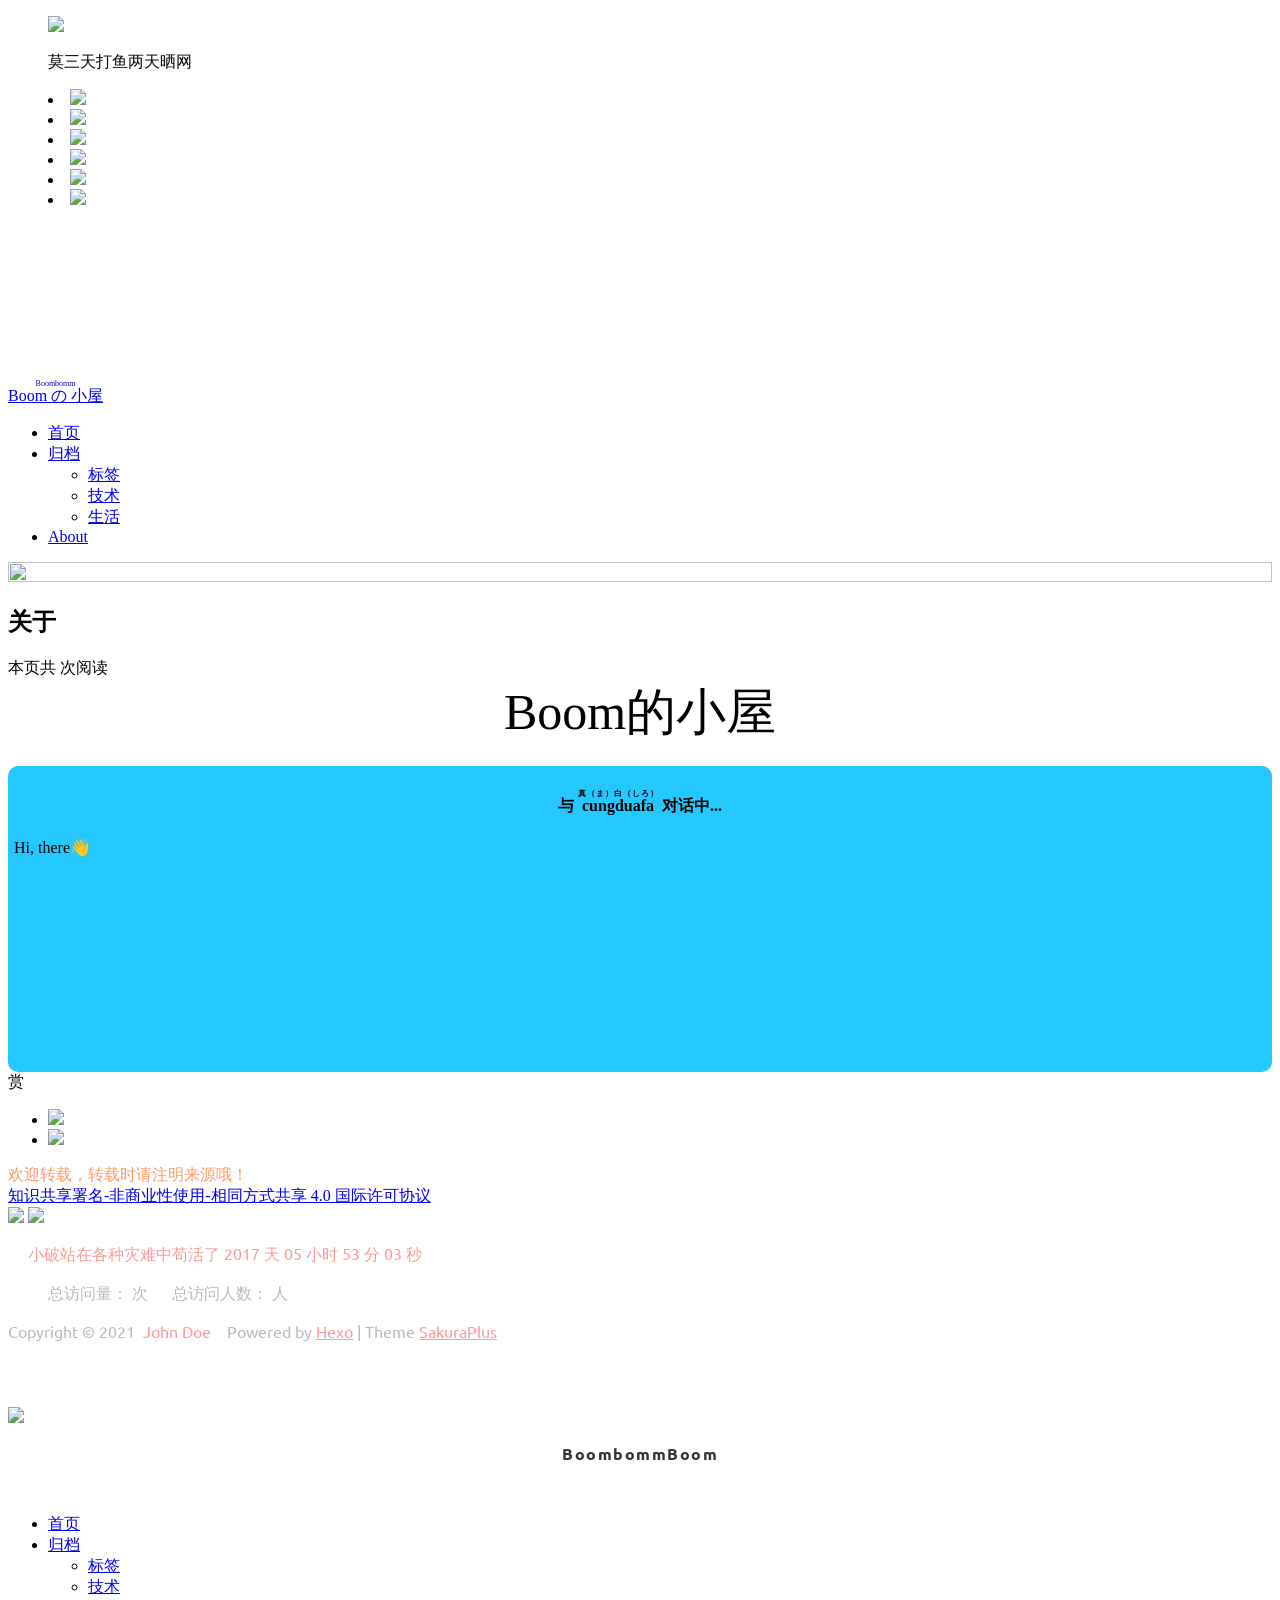
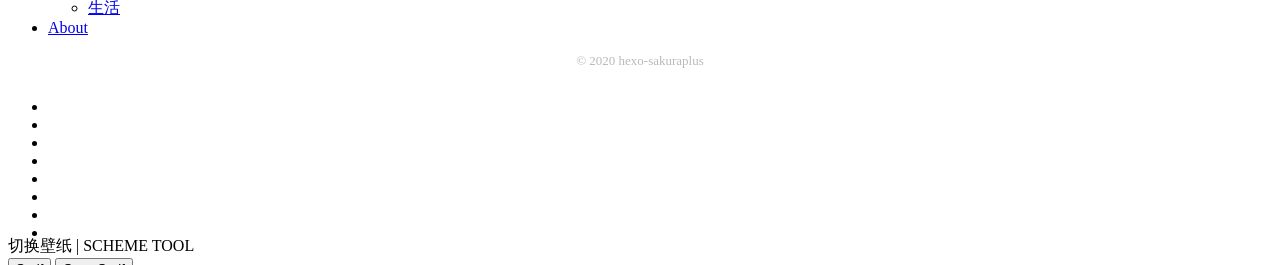
==== commit e8058c92: "Site updated: 2021-05-28 10:08:23" ====
--- a/about/index.html
+++ b/about/index.html
@@ -375,7 +375,7 @@
     <div class="ins-search-mask"></div>
     <div class="ins-search-container">
         <div class="ins-input-wrapper">
-            <input type="text" class="ins-search-input" placeholder="Type something..."/>
+            <input type="text" class="ins-search-input" placeholder="请输入关键词..."/>
             <span class="ins-close ins-selectable"><i class="fa fa-times-circle"></i></span>
         </div>
         <div class="ins-section-wrapper">
@@ -387,10 +387,10 @@
 (function (window) {
     var INSIGHT_CONFIG = {
         TRANSLATION: {
-            POSTS: 'Posts',
-            // PAGES: 'Pages',
-            CATEGORIES: 'Categories',
-            TAGS: 'Tags',
+            POSTS: '文章',
+            // PAGES: '页面',
+            CATEGORIES: '分类',
+            TAGS: '标签',
         },
         ROOT_URL: '/',
         CONTENT_URL: '/content.json',
